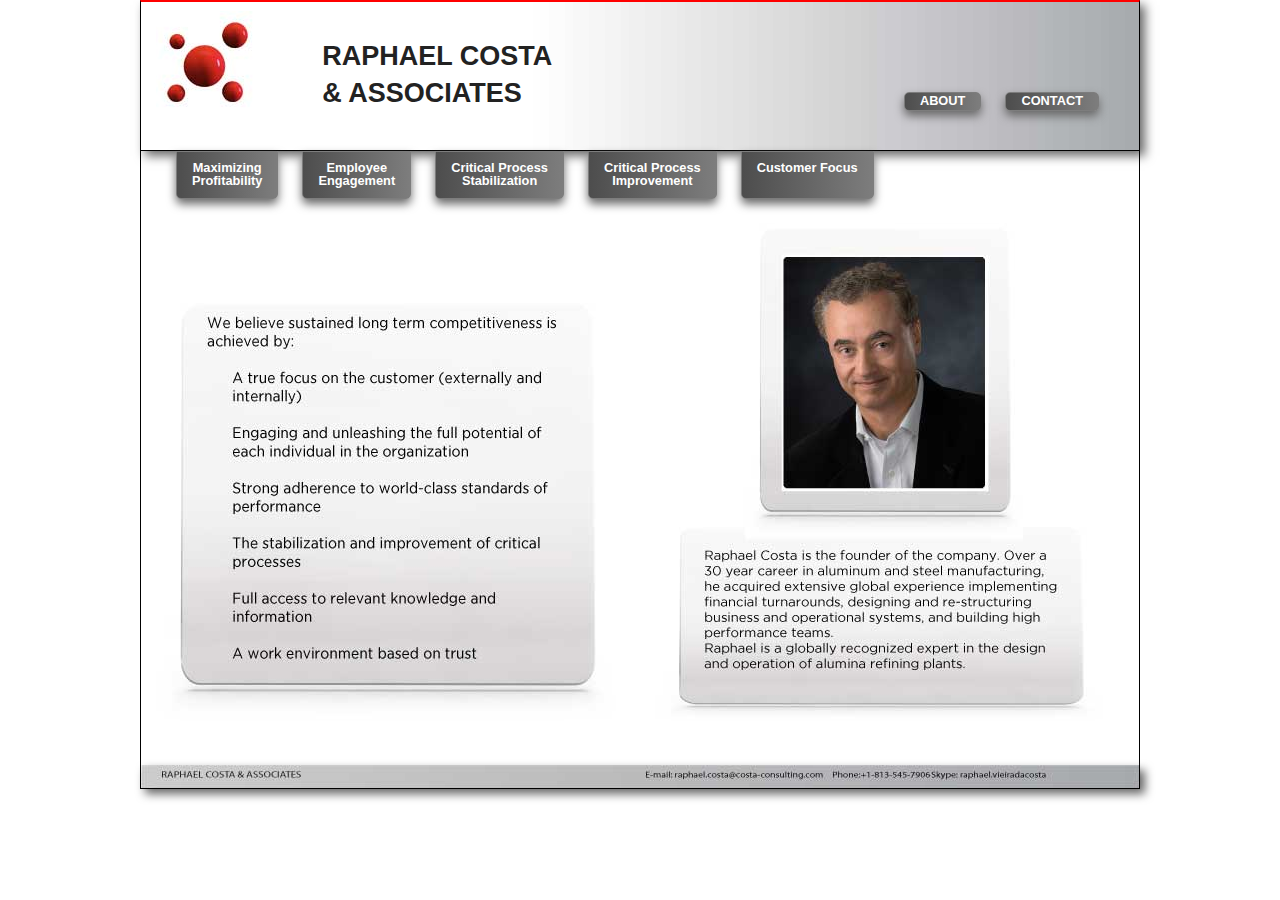
==== aboutus.html @ f00dbbb1 "first commit" ====
<!DOCTYPE html>
<!--[if IE 8]> 				 <html class="no-js lt-ie9" lang="en"> <![endif]-->
<!--[if gt IE 8]><!--> <html class="no-js" lang="en"> <!--<![endif]-->

    <head>
        <meta charset="utf-8" />
        <meta name="viewport" content="width=device-width" />
        <title>Costa Consulting</title>

        <link rel="stylesheet" href="stylesheets/normalize.css" />

        <link rel="stylesheet" href="stylesheets/app.css" />


        <script src="javascripts/vendor/custom.modernizr.js"></script>

    </head>
    <body>

        <!-- Header and Nav -->

        <div class="row nav-header">
            <div class="large-2 columns">
                <h1>
                    <img src="./img/EsferasLOGO.jpg">
                </h1>    
            </div>
            <div class="large-4 columns trade-name">
                <h3>
                    RAPHAEL COSTA <br />
                    & ASSOCIATES
                </h3>
            </div>
            <div class="large-6 columns">
                <ul class="button-group right top-button">
                    <li><a href="aboutus.html" class="button">ABOUT</a></li>
                    <li><a href="contact.html" class="button">CONTACT</a></li>                  
                </ul>
            </div>
        </div>

        <!-- End Header and Nav -->

        <div class="row nav-main">
            <div class="large-12 columns">
                <ul class="button-group left nav-buttons">
                    <li><a href="maximizing_profitability.html" class="button">Maximizing <br/>Profitability</a></li>
                    <li><a href="employee_engagement.html" class="button">Employee <br />Engagement</a></li>
                    <li><a href="critical_process_stabilization.html" class="button">Critical Process<br/>Stabilization</a></li>
                    <li><a href="critical_process_improvement.html" class="button">Critical Process<br/>Improvement</a></li>
                    <li><a href="customer_focus.html" class="button">Customer Focus<br/>&nbsp;</a></li>
                </ul>
            </div>
        </div>

        <div class="row body-main">
            
            <div class="large-6 columns">
                <div class="about-left-holder">
                    
                </div>
            </div>
            <div class="large-6 columns">
                <div class="about-right-holder">
                    
                </div>
            </div>
        </div>


        

        <!-- Footer -->

        <footer class="row">
            <div class="large-12 columns footer-style">
                <div class="row">
                    <div class="large-6 columns">
<!--                        <p>&copy; Copyright no one at all. Go to town.</p>-->
                    </div>
                    <div class="large-6 columns">
                        
                    </div>
                </div>
            </div>
        </footer>

        <script>
            document.write('<script src=' +
                    ('__proto__' in {} ? 'javascripts/vendor/zepto' : 'javascripts/vendor/jquery') +
                    '.js><\/script>')
        </script>

        <script src="javascripts/foundation/foundation.js"></script>

        <script src="javascripts/foundation/foundation.alerts.js"></script>

        <script src="javascripts/foundation/foundation.clearing.js"></script>

        <script src="javascripts/foundation/foundation.cookie.js"></script>

        <script src="javascripts/foundation/foundation.dropdown.js"></script>

        <script src="javascripts/foundation/foundation.forms.js"></script>

        <script src="javascripts/foundation/foundation.joyride.js"></script>

        <script src="javascripts/foundation/foundation.magellan.js"></script>

        <script src="javascripts/foundation/foundation.orbit.js"></script>

        <script src="javascripts/foundation/foundation.placeholder.js"></script>

        <script src="javascripts/foundation/foundation.reveal.js"></script>

        <script src="javascripts/foundation/foundation.section.js"></script>

        <script src="javascripts/foundation/foundation.tooltips.js"></script>

        <script src="javascripts/foundation/foundation.topbar.js"></script>


        <script>
            $(document).foundation();
        </script>
    </body>
</html>
---- stylesheets/app.css ----
/* line 4, ../../../../Ruby193/lib/ruby/gems/1.9.1/gems/zurb-foundation-4.0.8/scss/foundation/components/_global.scss */
*,
*:before,
*:after {
  -moz-box-sizing: border-box;
  -webkit-box-sizing: border-box;
  box-sizing: border-box;
}

/* line 9, ../../../../Ruby193/lib/ruby/gems/1.9.1/gems/zurb-foundation-4.0.8/scss/foundation/components/_global.scss */
html,
body {
  font-size: 100%;
}

/* line 12, ../../../../Ruby193/lib/ruby/gems/1.9.1/gems/zurb-foundation-4.0.8/scss/foundation/components/_global.scss */
body {
  background: white;
  color: #222222;
  padding: 0;
  margin: 0;
  font-family: "Helvetica Neue", "Helvetica", Helvetica, Arial, sans-serif;
  font-weight: normal;
  font-style: normal;
  line-height: 1;
  position: relative;
}

/* line 25, ../../../../Ruby193/lib/ruby/gems/1.9.1/gems/zurb-foundation-4.0.8/scss/foundation/components/_global.scss */
a:focus {
  outline: none;
}

/* line 30, ../../../../Ruby193/lib/ruby/gems/1.9.1/gems/zurb-foundation-4.0.8/scss/foundation/components/_global.scss */
img,
object,
embed {
  max-width: 100%;
  height: auto;
}

/* line 33, ../../../../Ruby193/lib/ruby/gems/1.9.1/gems/zurb-foundation-4.0.8/scss/foundation/components/_global.scss */
object,
embed {
  height: 100%;
}

/* line 34, ../../../../Ruby193/lib/ruby/gems/1.9.1/gems/zurb-foundation-4.0.8/scss/foundation/components/_global.scss */
img {
  -ms-interpolation-mode: bicubic;
}

/* line 40, ../../../../Ruby193/lib/ruby/gems/1.9.1/gems/zurb-foundation-4.0.8/scss/foundation/components/_global.scss */
#map_canvas img,
#map_canvas embed,
#map_canvas object,
.map_canvas img,
.map_canvas embed,
.map_canvas object {
  max-width: none !important;
}

/* line 45, ../../../../Ruby193/lib/ruby/gems/1.9.1/gems/zurb-foundation-4.0.8/scss/foundation/components/_global.scss */
.left {
  float: left !important;
}

/* line 46, ../../../../Ruby193/lib/ruby/gems/1.9.1/gems/zurb-foundation-4.0.8/scss/foundation/components/_global.scss */
.right {
  float: right !important;
}

/* line 47, ../../../../Ruby193/lib/ruby/gems/1.9.1/gems/zurb-foundation-4.0.8/scss/foundation/components/_global.scss */
.text-left {
  text-align: left !important;
}

/* line 48, ../../../../Ruby193/lib/ruby/gems/1.9.1/gems/zurb-foundation-4.0.8/scss/foundation/components/_global.scss */
.text-right {
  text-align: right !important;
}

/* line 49, ../../../../Ruby193/lib/ruby/gems/1.9.1/gems/zurb-foundation-4.0.8/scss/foundation/components/_global.scss */
.text-center {
  text-align: center !important;
}

/* line 50, ../../../../Ruby193/lib/ruby/gems/1.9.1/gems/zurb-foundation-4.0.8/scss/foundation/components/_global.scss */
.text-justify {
  text-align: justify !important;
}

/* line 51, ../../../../Ruby193/lib/ruby/gems/1.9.1/gems/zurb-foundation-4.0.8/scss/foundation/components/_global.scss */
.hide {
  display: none;
}

/* line 57, ../../../../Ruby193/lib/ruby/gems/1.9.1/gems/zurb-foundation-4.0.8/scss/foundation/components/_global.scss */
.antialiased {
  -webkit-font-smoothing: antialiased;
}

/* line 60, ../../../../Ruby193/lib/ruby/gems/1.9.1/gems/zurb-foundation-4.0.8/scss/foundation/components/_global.scss */
img {
  display: inline-block;
}

/* line 67, ../../../../Ruby193/lib/ruby/gems/1.9.1/gems/zurb-foundation-4.0.8/scss/foundation/components/_global.scss */
textarea {
  height: auto;
  min-height: 50px;
}

/* line 70, ../../../../Ruby193/lib/ruby/gems/1.9.1/gems/zurb-foundation-4.0.8/scss/foundation/components/_global.scss */
select {
  width: 100%;
}

/* Grid HTML Classes */
/* line 106, ../../../../Ruby193/lib/ruby/gems/1.9.1/gems/zurb-foundation-4.0.8/scss/foundation/components/_grid.scss */
.row {
  width: 100%;
  margin-left: auto;
  margin-right: auto;
  margin-top: 0;
  margin-bottom: 0;
  max-width: 62.5em;
  *zoom: 1;
}
/* line 184, ../../../../Ruby193/lib/ruby/gems/1.9.1/gems/zurb-foundation-4.0.8/scss/foundation/_foundation-global.scss */
.row:before, .row:after {
  content: " ";
  display: table;
}
/* line 185, ../../../../Ruby193/lib/ruby/gems/1.9.1/gems/zurb-foundation-4.0.8/scss/foundation/_foundation-global.scss */
.row:after {
  clear: both;
}
/* line 110, ../../../../Ruby193/lib/ruby/gems/1.9.1/gems/zurb-foundation-4.0.8/scss/foundation/components/_grid.scss */
.row .column,
.row .columns {
  position: relative;
  padding-left: 0.9375em;
  padding-right: 0.9375em;
  width: 100%;
  float: left;
}
/* line 114, ../../../../Ruby193/lib/ruby/gems/1.9.1/gems/zurb-foundation-4.0.8/scss/foundation/components/_grid.scss */
.row.collapse .column,
.row.collapse .columns {
  position: relative;
  padding-left: 0;
  padding-right: 0;
  float: left;
}
/* line 117, ../../../../Ruby193/lib/ruby/gems/1.9.1/gems/zurb-foundation-4.0.8/scss/foundation/components/_grid.scss */
.row .row {
  width: auto;
  margin-left: -0.9375em;
  margin-right: -0.9375em;
  margin-top: 0;
  margin-bottom: 0;
  max-width: none;
  *zoom: 1;
}
/* line 184, ../../../../Ruby193/lib/ruby/gems/1.9.1/gems/zurb-foundation-4.0.8/scss/foundation/_foundation-global.scss */
.row .row:before, .row .row:after {
  content: " ";
  display: table;
}
/* line 185, ../../../../Ruby193/lib/ruby/gems/1.9.1/gems/zurb-foundation-4.0.8/scss/foundation/_foundation-global.scss */
.row .row:after {
  clear: both;
}
/* line 118, ../../../../Ruby193/lib/ruby/gems/1.9.1/gems/zurb-foundation-4.0.8/scss/foundation/components/_grid.scss */
.row .row.collapse {
  width: auto;
  margin: 0;
  max-width: none;
  *zoom: 1;
}
/* line 184, ../../../../Ruby193/lib/ruby/gems/1.9.1/gems/zurb-foundation-4.0.8/scss/foundation/_foundation-global.scss */
.row .row.collapse:before, .row .row.collapse:after {
  content: " ";
  display: table;
}
/* line 185, ../../../../Ruby193/lib/ruby/gems/1.9.1/gems/zurb-foundation-4.0.8/scss/foundation/_foundation-global.scss */
.row .row.collapse:after {
  clear: both;
}

@media only screen {
  /* line 125, ../../../../Ruby193/lib/ruby/gems/1.9.1/gems/zurb-foundation-4.0.8/scss/foundation/components/_grid.scss */
  .row .column,
  .row .columns {
    position: relative;
    padding-left: 0.9375em;
    padding-right: 0.9375em;
    float: left;
  }

  /* line 128, ../../../../Ruby193/lib/ruby/gems/1.9.1/gems/zurb-foundation-4.0.8/scss/foundation/components/_grid.scss */
  .row .small-1 {
    position: relative;
    width: 8.33333%;
  }

  /* line 128, ../../../../Ruby193/lib/ruby/gems/1.9.1/gems/zurb-foundation-4.0.8/scss/foundation/components/_grid.scss */
  .row .small-2 {
    position: relative;
    width: 16.66667%;
  }

  /* line 128, ../../../../Ruby193/lib/ruby/gems/1.9.1/gems/zurb-foundation-4.0.8/scss/foundation/components/_grid.scss */
  .row .small-3 {
    position: relative;
    width: 25%;
  }

  /* line 128, ../../../../Ruby193/lib/ruby/gems/1.9.1/gems/zurb-foundation-4.0.8/scss/foundation/components/_grid.scss */
  .row .small-4 {
    position: relative;
    width: 33.33333%;
  }

  /* line 128, ../../../../Ruby193/lib/ruby/gems/1.9.1/gems/zurb-foundation-4.0.8/scss/foundation/components/_grid.scss */
  .row .small-5 {
    position: relative;
    width: 41.66667%;
  }

  /* line 128, ../../../../Ruby193/lib/ruby/gems/1.9.1/gems/zurb-foundation-4.0.8/scss/foundation/components/_grid.scss */
  .row .small-6 {
    position: relative;
    width: 50%;
  }

  /* line 128, ../../../../Ruby193/lib/ruby/gems/1.9.1/gems/zurb-foundation-4.0.8/scss/foundation/components/_grid.scss */
  .row .small-7 {
    position: relative;
    width: 58.33333%;
  }

  /* line 128, ../../../../Ruby193/lib/ruby/gems/1.9.1/gems/zurb-foundation-4.0.8/scss/foundation/components/_grid.scss */
  .row .small-8 {
    position: relative;
    width: 66.66667%;
  }

  /* line 128, ../../../../Ruby193/lib/ruby/gems/1.9.1/gems/zurb-foundation-4.0.8/scss/foundation/components/_grid.scss */
  .row .small-9 {
    position: relative;
    width: 75%;
  }

  /* line 128, ../../../../Ruby193/lib/ruby/gems/1.9.1/gems/zurb-foundation-4.0.8/scss/foundation/components/_grid.scss */
  .row .small-10 {
    position: relative;
    width: 83.33333%;
  }

  /* line 128, ../../../../Ruby193/lib/ruby/gems/1.9.1/gems/zurb-foundation-4.0.8/scss/foundation/components/_grid.scss */
  .row .small-11 {
    position: relative;
    width: 91.66667%;
  }

  /* line 128, ../../../../Ruby193/lib/ruby/gems/1.9.1/gems/zurb-foundation-4.0.8/scss/foundation/components/_grid.scss */
  .row .small-12 {
    position: relative;
    width: 100%;
  }

  /* line 132, ../../../../Ruby193/lib/ruby/gems/1.9.1/gems/zurb-foundation-4.0.8/scss/foundation/components/_grid.scss */
  .row .small-offset-1 {
    position: relative;
    margin-left: 8.33333%;
  }

  /* line 132, ../../../../Ruby193/lib/ruby/gems/1.9.1/gems/zurb-foundation-4.0.8/scss/foundation/components/_grid.scss */
  .row .small-offset-2 {
    position: relative;
    margin-left: 16.66667%;
  }

  /* line 132, ../../../../Ruby193/lib/ruby/gems/1.9.1/gems/zurb-foundation-4.0.8/scss/foundation/components/_grid.scss */
  .row .small-offset-3 {
    position: relative;
    margin-left: 25%;
  }

  /* line 132, ../../../../Ruby193/lib/ruby/gems/1.9.1/gems/zurb-foundation-4.0.8/scss/foundation/components/_grid.scss */
  .row .small-offset-4 {
    position: relative;
    margin-left: 33.33333%;
  }

  /* line 132, ../../../../Ruby193/lib/ruby/gems/1.9.1/gems/zurb-foundation-4.0.8/scss/foundation/components/_grid.scss */
  .row .small-offset-5 {
    position: relative;
    margin-left: 41.66667%;
  }

  /* line 132, ../../../../Ruby193/lib/ruby/gems/1.9.1/gems/zurb-foundation-4.0.8/scss/foundation/components/_grid.scss */
  .row .small-offset-6 {
    position: relative;
    margin-left: 50%;
  }

  /* line 132, ../../../../Ruby193/lib/ruby/gems/1.9.1/gems/zurb-foundation-4.0.8/scss/foundation/components/_grid.scss */
  .row .small-offset-7 {
    position: relative;
    margin-left: 58.33333%;
  }

  /* line 132, ../../../../Ruby193/lib/ruby/gems/1.9.1/gems/zurb-foundation-4.0.8/scss/foundation/components/_grid.scss */
  .row .small-offset-8 {
    position: relative;
    margin-left: 66.66667%;
  }

  /* line 132, ../../../../Ruby193/lib/ruby/gems/1.9.1/gems/zurb-foundation-4.0.8/scss/foundation/components/_grid.scss */
  .row .small-offset-9 {
    position: relative;
    margin-left: 75%;
  }

  /* line 132, ../../../../Ruby193/lib/ruby/gems/1.9.1/gems/zurb-foundation-4.0.8/scss/foundation/components/_grid.scss */
  .row .small-offset-10 {
    position: relative;
    margin-left: 83.33333%;
  }

  /* line 135, ../../../../Ruby193/lib/ruby/gems/1.9.1/gems/zurb-foundation-4.0.8/scss/foundation/components/_grid.scss */
  [class*="column"] + [class*="column"]:last-child {
    float: right;
  }

  /* line 136, ../../../../Ruby193/lib/ruby/gems/1.9.1/gems/zurb-foundation-4.0.8/scss/foundation/components/_grid.scss */
  [class*="column"] + [class*="column"].end {
    float: left;
  }

  /* line 139, ../../../../Ruby193/lib/ruby/gems/1.9.1/gems/zurb-foundation-4.0.8/scss/foundation/components/_grid.scss */
  .column.small-centered,
  .columns.small-centered {
    position: relative;
    margin-left: auto;
    margin-right: auto;
    float: none !important;
  }
}
/* Styles for screens that are atleast 768px; */
@media only screen and (min-width: 48em) {
  /* line 146, ../../../../Ruby193/lib/ruby/gems/1.9.1/gems/zurb-foundation-4.0.8/scss/foundation/components/_grid.scss */
  .row .large-1 {
    position: relative;
    width: 8.33333%;
  }

  /* line 146, ../../../../Ruby193/lib/ruby/gems/1.9.1/gems/zurb-foundation-4.0.8/scss/foundation/components/_grid.scss */
  .row .large-2 {
    position: relative;
    width: 16.66667%;
  }

  /* line 146, ../../../../Ruby193/lib/ruby/gems/1.9.1/gems/zurb-foundation-4.0.8/scss/foundation/components/_grid.scss */
  .row .large-3 {
    position: relative;
    width: 25%;
  }

  /* line 146, ../../../../Ruby193/lib/ruby/gems/1.9.1/gems/zurb-foundation-4.0.8/scss/foundation/components/_grid.scss */
  .row .large-4 {
    position: relative;
    width: 33.33333%;
  }

  /* line 146, ../../../../Ruby193/lib/ruby/gems/1.9.1/gems/zurb-foundation-4.0.8/scss/foundation/components/_grid.scss */
  .row .large-5 {
    position: relative;
    width: 41.66667%;
  }

  /* line 146, ../../../../Ruby193/lib/ruby/gems/1.9.1/gems/zurb-foundation-4.0.8/scss/foundation/components/_grid.scss */
  .row .large-6 {
    position: relative;
    width: 50%;
  }

  /* line 146, ../../../../Ruby193/lib/ruby/gems/1.9.1/gems/zurb-foundation-4.0.8/scss/foundation/components/_grid.scss */
  .row .large-7 {
    position: relative;
    width: 58.33333%;
  }

  /* line 146, ../../../../Ruby193/lib/ruby/gems/1.9.1/gems/zurb-foundation-4.0.8/scss/foundation/components/_grid.scss */
  .row .large-8 {
    position: relative;
    width: 66.66667%;
  }

  /* line 146, ../../../../Ruby193/lib/ruby/gems/1.9.1/gems/zurb-foundation-4.0.8/scss/foundation/components/_grid.scss */
  .row .large-9 {
    position: relative;
    width: 75%;
  }

  /* line 146, ../../../../Ruby193/lib/ruby/gems/1.9.1/gems/zurb-foundation-4.0.8/scss/foundation/components/_grid.scss */
  .row .large-10 {
    position: relative;
    width: 83.33333%;
  }

  /* line 146, ../../../../Ruby193/lib/ruby/gems/1.9.1/gems/zurb-foundation-4.0.8/scss/foundation/components/_grid.scss */
  .row .large-11 {
    position: relative;
    width: 91.66667%;
  }

  /* line 146, ../../../../Ruby193/lib/ruby/gems/1.9.1/gems/zurb-foundation-4.0.8/scss/foundation/components/_grid.scss */
  .row .large-12 {
    position: relative;
    width: 100%;
  }

  /* line 150, ../../../../Ruby193/lib/ruby/gems/1.9.1/gems/zurb-foundation-4.0.8/scss/foundation/components/_grid.scss */
  .row .large-offset-1 {
    position: relative;
    margin-left: 8.33333%;
  }

  /* line 150, ../../../../Ruby193/lib/ruby/gems/1.9.1/gems/zurb-foundation-4.0.8/scss/foundation/components/_grid.scss */
  .row .large-offset-2 {
    position: relative;
    margin-left: 16.66667%;
  }

  /* line 150, ../../../../Ruby193/lib/ruby/gems/1.9.1/gems/zurb-foundation-4.0.8/scss/foundation/components/_grid.scss */
  .row .large-offset-3 {
    position: relative;
    margin-left: 25%;
  }

  /* line 150, ../../../../Ruby193/lib/ruby/gems/1.9.1/gems/zurb-foundation-4.0.8/scss/foundation/components/_grid.scss */
  .row .large-offset-4 {
    position: relative;
    margin-left: 33.33333%;
  }

  /* line 150, ../../../../Ruby193/lib/ruby/gems/1.9.1/gems/zurb-foundation-4.0.8/scss/foundation/components/_grid.scss */
  .row .large-offset-5 {
    position: relative;
    margin-left: 41.66667%;
  }

  /* line 150, ../../../../Ruby193/lib/ruby/gems/1.9.1/gems/zurb-foundation-4.0.8/scss/foundation/components/_grid.scss */
  .row .large-offset-6 {
    position: relative;
    margin-left: 50%;
  }

  /* line 150, ../../../../Ruby193/lib/ruby/gems/1.9.1/gems/zurb-foundation-4.0.8/scss/foundation/components/_grid.scss */
  .row .large-offset-7 {
    position: relative;
    margin-left: 58.33333%;
  }

  /* line 150, ../../../../Ruby193/lib/ruby/gems/1.9.1/gems/zurb-foundation-4.0.8/scss/foundation/components/_grid.scss */
  .row .large-offset-8 {
    position: relative;
    margin-left: 66.66667%;
  }

  /* line 150, ../../../../Ruby193/lib/ruby/gems/1.9.1/gems/zurb-foundation-4.0.8/scss/foundation/components/_grid.scss */
  .row .large-offset-9 {
    position: relative;
    margin-left: 75%;
  }

  /* line 150, ../../../../Ruby193/lib/ruby/gems/1.9.1/gems/zurb-foundation-4.0.8/scss/foundation/components/_grid.scss */
  .row .large-offset-10 {
    position: relative;
    margin-left: 83.33333%;
  }

  /* line 154, ../../../../Ruby193/lib/ruby/gems/1.9.1/gems/zurb-foundation-4.0.8/scss/foundation/components/_grid.scss */
  .push-2 {
    position: relative;
    left: 16.66667%;
    right: auto;
  }

  /* line 155, ../../../../Ruby193/lib/ruby/gems/1.9.1/gems/zurb-foundation-4.0.8/scss/foundation/components/_grid.scss */
  .pull-2 {
    position: relative;
    right: 16.66667%;
    left: auto;
  }

  /* line 154, ../../../../Ruby193/lib/ruby/gems/1.9.1/gems/zurb-foundation-4.0.8/scss/foundation/components/_grid.scss */
  .push-3 {
    position: relative;
    left: 25%;
    right: auto;
  }

  /* line 155, ../../../../Ruby193/lib/ruby/gems/1.9.1/gems/zurb-foundation-4.0.8/scss/foundation/components/_grid.scss */
  .pull-3 {
    position: relative;
    right: 25%;
    left: auto;
  }

  /* line 154, ../../../../Ruby193/lib/ruby/gems/1.9.1/gems/zurb-foundation-4.0.8/scss/foundation/components/_grid.scss */
  .push-4 {
    position: relative;
    left: 33.33333%;
    right: auto;
  }

  /* line 155, ../../../../Ruby193/lib/ruby/gems/1.9.1/gems/zurb-foundation-4.0.8/scss/foundation/components/_grid.scss */
  .pull-4 {
    position: relative;
    right: 33.33333%;
    left: auto;
  }

  /* line 154, ../../../../Ruby193/lib/ruby/gems/1.9.1/gems/zurb-foundation-4.0.8/scss/foundation/components/_grid.scss */
  .push-5 {
    position: relative;
    left: 41.66667%;
    right: auto;
  }

  /* line 155, ../../../../Ruby193/lib/ruby/gems/1.9.1/gems/zurb-foundation-4.0.8/scss/foundation/components/_grid.scss */
  .pull-5 {
    position: relative;
    right: 41.66667%;
    left: auto;
  }

  /* line 154, ../../../../Ruby193/lib/ruby/gems/1.9.1/gems/zurb-foundation-4.0.8/scss/foundation/components/_grid.scss */
  .push-6 {
    position: relative;
    left: 50%;
    right: auto;
  }

  /* line 155, ../../../../Ruby193/lib/ruby/gems/1.9.1/gems/zurb-foundation-4.0.8/scss/foundation/components/_grid.scss */
  .pull-6 {
    position: relative;
    right: 50%;
    left: auto;
  }

  /* line 154, ../../../../Ruby193/lib/ruby/gems/1.9.1/gems/zurb-foundation-4.0.8/scss/foundation/components/_grid.scss */
  .push-7 {
    position: relative;
    left: 58.33333%;
    right: auto;
  }

  /* line 155, ../../../../Ruby193/lib/ruby/gems/1.9.1/gems/zurb-foundation-4.0.8/scss/foundation/components/_grid.scss */
  .pull-7 {
    position: relative;
    right: 58.33333%;
    left: auto;
  }

  /* line 154, ../../../../Ruby193/lib/ruby/gems/1.9.1/gems/zurb-foundation-4.0.8/scss/foundation/components/_grid.scss */
  .push-8 {
    position: relative;
    left: 66.66667%;
    right: auto;
  }

  /* line 155, ../../../../Ruby193/lib/ruby/gems/1.9.1/gems/zurb-foundation-4.0.8/scss/foundation/components/_grid.scss */
  .pull-8 {
    position: relative;
    right: 66.66667%;
    left: auto;
  }

  /* line 154, ../../../../Ruby193/lib/ruby/gems/1.9.1/gems/zurb-foundation-4.0.8/scss/foundation/components/_grid.scss */
  .push-9 {
    position: relative;
    left: 75%;
    right: auto;
  }

  /* line 155, ../../../../Ruby193/lib/ruby/gems/1.9.1/gems/zurb-foundation-4.0.8/scss/foundation/components/_grid.scss */
  .pull-9 {
    position: relative;
    right: 75%;
    left: auto;
  }

  /* line 154, ../../../../Ruby193/lib/ruby/gems/1.9.1/gems/zurb-foundation-4.0.8/scss/foundation/components/_grid.scss */
  .push-10 {
    position: relative;
    left: 83.33333%;
    right: auto;
  }

  /* line 155, ../../../../Ruby193/lib/ruby/gems/1.9.1/gems/zurb-foundation-4.0.8/scss/foundation/components/_grid.scss */
  .pull-10 {
    position: relative;
    right: 83.33333%;
    left: auto;
  }

  /* line 159, ../../../../Ruby193/lib/ruby/gems/1.9.1/gems/zurb-foundation-4.0.8/scss/foundation/components/_grid.scss */
  .small-push-2 {
    left: inherit;
  }

  /* line 160, ../../../../Ruby193/lib/ruby/gems/1.9.1/gems/zurb-foundation-4.0.8/scss/foundation/components/_grid.scss */
  .small-pull-2 {
    right: inherit;
  }

  /* line 159, ../../../../Ruby193/lib/ruby/gems/1.9.1/gems/zurb-foundation-4.0.8/scss/foundation/components/_grid.scss */
  .small-push-3 {
    left: inherit;
  }

  /* line 160, ../../../../Ruby193/lib/ruby/gems/1.9.1/gems/zurb-foundation-4.0.8/scss/foundation/components/_grid.scss */
  .small-pull-3 {
    right: inherit;
  }

  /* line 159, ../../../../Ruby193/lib/ruby/gems/1.9.1/gems/zurb-foundation-4.0.8/scss/foundation/components/_grid.scss */
  .small-push-4 {
    left: inherit;
  }

  /* line 160, ../../../../Ruby193/lib/ruby/gems/1.9.1/gems/zurb-foundation-4.0.8/scss/foundation/components/_grid.scss */
  .small-pull-4 {
    right: inherit;
  }

  /* line 159, ../../../../Ruby193/lib/ruby/gems/1.9.1/gems/zurb-foundation-4.0.8/scss/foundation/components/_grid.scss */
  .small-push-5 {
    left: inherit;
  }

  /* line 160, ../../../../Ruby193/lib/ruby/gems/1.9.1/gems/zurb-foundation-4.0.8/scss/foundation/components/_grid.scss */
  .small-pull-5 {
    right: inherit;
  }

  /* line 159, ../../../../Ruby193/lib/ruby/gems/1.9.1/gems/zurb-foundation-4.0.8/scss/foundation/components/_grid.scss */
  .small-push-6 {
    left: inherit;
  }

  /* line 160, ../../../../Ruby193/lib/ruby/gems/1.9.1/gems/zurb-foundation-4.0.8/scss/foundation/components/_grid.scss */
  .small-pull-6 {
    right: inherit;
  }

  /* line 159, ../../../../Ruby193/lib/ruby/gems/1.9.1/gems/zurb-foundation-4.0.8/scss/foundation/components/_grid.scss */
  .small-push-7 {
    left: inherit;
  }

  /* line 160, ../../../../Ruby193/lib/ruby/gems/1.9.1/gems/zurb-foundation-4.0.8/scss/foundation/components/_grid.scss */
  .small-pull-7 {
    right: inherit;
  }

  /* line 159, ../../../../Ruby193/lib/ruby/gems/1.9.1/gems/zurb-foundation-4.0.8/scss/foundation/components/_grid.scss */
  .small-push-8 {
    left: inherit;
  }

  /* line 160, ../../../../Ruby193/lib/ruby/gems/1.9.1/gems/zurb-foundation-4.0.8/scss/foundation/components/_grid.scss */
  .small-pull-8 {
    right: inherit;
  }

  /* line 159, ../../../../Ruby193/lib/ruby/gems/1.9.1/gems/zurb-foundation-4.0.8/scss/foundation/components/_grid.scss */
  .small-push-9 {
    left: inherit;
  }

  /* line 160, ../../../../Ruby193/lib/ruby/gems/1.9.1/gems/zurb-foundation-4.0.8/scss/foundation/components/_grid.scss */
  .small-pull-9 {
    right: inherit;
  }

  /* line 159, ../../../../Ruby193/lib/ruby/gems/1.9.1/gems/zurb-foundation-4.0.8/scss/foundation/components/_grid.scss */
  .small-push-10 {
    left: inherit;
  }

  /* line 160, ../../../../Ruby193/lib/ruby/gems/1.9.1/gems/zurb-foundation-4.0.8/scss/foundation/components/_grid.scss */
  .small-pull-10 {
    right: inherit;
  }

  /* line 164, ../../../../Ruby193/lib/ruby/gems/1.9.1/gems/zurb-foundation-4.0.8/scss/foundation/components/_grid.scss */
  .column.large-centered,
  .columns.large-centered {
    position: relative;
    margin-left: auto;
    margin-right: auto;
    float: none !important;
  }
}
/* Foundation Visibility HTML Classes */
/* line 9, ../../../../Ruby193/lib/ruby/gems/1.9.1/gems/zurb-foundation-4.0.8/scss/foundation/components/_visibility.scss */
.show-for-small,
.show-for-medium-down,
.show-for-large-down {
  display: inherit !important;
}

/* line 15, ../../../../Ruby193/lib/ruby/gems/1.9.1/gems/zurb-foundation-4.0.8/scss/foundation/components/_visibility.scss */
.show-for-medium,
.show-for-medium-up,
.show-for-large,
.show-for-large-up,
.show-for-xlarge {
  display: none !important;
}

/* line 21, ../../../../Ruby193/lib/ruby/gems/1.9.1/gems/zurb-foundation-4.0.8/scss/foundation/components/_visibility.scss */
.hide-for-medium,
.hide-for-medium-up,
.hide-for-large,
.hide-for-large-up,
.hide-for-xlarge {
  display: inherit !important;
}

/* line 25, ../../../../Ruby193/lib/ruby/gems/1.9.1/gems/zurb-foundation-4.0.8/scss/foundation/components/_visibility.scss */
.hide-for-small,
.hide-for-medium-down,
.hide-for-large-down {
  display: none !important;
}

/* Specific visilbity for tables */
/* line 36, ../../../../Ruby193/lib/ruby/gems/1.9.1/gems/zurb-foundation-4.0.8/scss/foundation/components/_visibility.scss */
table.show-for-small, table.show-for-medium-down, table.show-for-large-down, table.hide-for-medium, table.hide-for-medium-up, table.hide-for-large, table.hide-for-large-up, table.hide-for-xlarge {
  display: table;
}

/* line 46, ../../../../Ruby193/lib/ruby/gems/1.9.1/gems/zurb-foundation-4.0.8/scss/foundation/components/_visibility.scss */
thead.show-for-small, thead.show-for-medium-down, thead.show-for-large-down, thead.hide-for-medium, thead.hide-for-medium-up, thead.hide-for-large, thead.hide-for-large-up, thead.hide-for-xlarge {
  display: table-header-group !important;
}

/* line 56, ../../../../Ruby193/lib/ruby/gems/1.9.1/gems/zurb-foundation-4.0.8/scss/foundation/components/_visibility.scss */
tbody.show-for-small, tbody.show-for-medium-down, tbody.show-for-large-down, tbody.hide-for-medium, tbody.hide-for-medium-up, tbody.hide-for-large, tbody.hide-for-large-up, tbody.hide-for-xlarge {
  display: table-row-group !important;
}

/* line 66, ../../../../Ruby193/lib/ruby/gems/1.9.1/gems/zurb-foundation-4.0.8/scss/foundation/components/_visibility.scss */
tr.show-for-small, tr.show-for-medium-down, tr.show-for-large-down, tr.hide-for-medium, tr.hide-for-medium-up, tr.hide-for-large, tr.hide-for-large-up, tr.hide-for-xlarge {
  display: table-row !important;
}

/* line 77, ../../../../Ruby193/lib/ruby/gems/1.9.1/gems/zurb-foundation-4.0.8/scss/foundation/components/_visibility.scss */
td.show-for-small, td.show-for-medium-down, td.show-for-large-down, td.hide-for-medium, td.hide-for-medium-up, td.hide-for-large, td.hide-for-large-up, td.hide-for-xlarge,
th.show-for-small,
th.show-for-medium-down,
th.show-for-large-down,
th.hide-for-medium,
th.hide-for-medium-up,
th.hide-for-large,
th.hide-for-large-up,
th.hide-for-xlarge {
  display: table-cell !important;
}

/* Medium Displays: 768px - 1279px */
@media only screen and (min-width: 48em) {
  /* line 83, ../../../../Ruby193/lib/ruby/gems/1.9.1/gems/zurb-foundation-4.0.8/scss/foundation/components/_visibility.scss */
  .show-for-medium,
  .show-for-medium-up {
    display: inherit !important;
  }

  /* line 85, ../../../../Ruby193/lib/ruby/gems/1.9.1/gems/zurb-foundation-4.0.8/scss/foundation/components/_visibility.scss */
  .show-for-small {
    display: none !important;
  }

  /* line 87, ../../../../Ruby193/lib/ruby/gems/1.9.1/gems/zurb-foundation-4.0.8/scss/foundation/components/_visibility.scss */
  .hide-for-small {
    display: inherit !important;
  }

  /* line 90, ../../../../Ruby193/lib/ruby/gems/1.9.1/gems/zurb-foundation-4.0.8/scss/foundation/components/_visibility.scss */
  .hide-for-medium,
  .hide-for-medium-up {
    display: none !important;
  }

  /* Specific visilbity for tables */
  /* line 96, ../../../../Ruby193/lib/ruby/gems/1.9.1/gems/zurb-foundation-4.0.8/scss/foundation/components/_visibility.scss */
  table.show-for-medium, table.show-for-medium-up, table.hide-for-small {
    display: table;
  }

  /* line 101, ../../../../Ruby193/lib/ruby/gems/1.9.1/gems/zurb-foundation-4.0.8/scss/foundation/components/_visibility.scss */
  thead.show-for-medium, thead.show-for-medium-up, thead.hide-for-small {
    display: table-header-group !important;
  }

  /* line 106, ../../../../Ruby193/lib/ruby/gems/1.9.1/gems/zurb-foundation-4.0.8/scss/foundation/components/_visibility.scss */
  tbody.show-for-medium, tbody.show-for-medium-up, tbody.hide-for-small {
    display: table-row-group !important;
  }

  /* line 111, ../../../../Ruby193/lib/ruby/gems/1.9.1/gems/zurb-foundation-4.0.8/scss/foundation/components/_visibility.scss */
  tr.show-for-medium, tr.show-for-medium-up, tr.hide-for-small {
    display: table-row !important;
  }

  /* line 117, ../../../../Ruby193/lib/ruby/gems/1.9.1/gems/zurb-foundation-4.0.8/scss/foundation/components/_visibility.scss */
  td.show-for-medium, td.show-for-medium-up, td.hide-for-small,
  th.show-for-medium,
  th.show-for-medium-up,
  th.hide-for-small {
    display: table-cell !important;
  }
}
/* Large Displays: 1280px - 1440px */
@media only screen and (min-width: 80em) {
  /* line 124, ../../../../Ruby193/lib/ruby/gems/1.9.1/gems/zurb-foundation-4.0.8/scss/foundation/components/_visibility.scss */
  .show-for-large,
  .show-for-large-up {
    display: inherit !important;
  }

  /* line 127, ../../../../Ruby193/lib/ruby/gems/1.9.1/gems/zurb-foundation-4.0.8/scss/foundation/components/_visibility.scss */
  .show-for-medium,
  .show-for-medium-down {
    display: none !important;
  }

  /* line 130, ../../../../Ruby193/lib/ruby/gems/1.9.1/gems/zurb-foundation-4.0.8/scss/foundation/components/_visibility.scss */
  .hide-for-medium,
  .hide-for-medium-down {
    display: inherit !important;
  }

  /* line 133, ../../../../Ruby193/lib/ruby/gems/1.9.1/gems/zurb-foundation-4.0.8/scss/foundation/components/_visibility.scss */
  .hide-for-large,
  .hide-for-large-up {
    display: none !important;
  }

  /* Specific visilbity for tables */
  /* line 140, ../../../../Ruby193/lib/ruby/gems/1.9.1/gems/zurb-foundation-4.0.8/scss/foundation/components/_visibility.scss */
  table.show-for-large, table.show-for-large-up, table.hide-for-medium, table.hide-for-medium-down {
    display: table;
  }

  /* line 146, ../../../../Ruby193/lib/ruby/gems/1.9.1/gems/zurb-foundation-4.0.8/scss/foundation/components/_visibility.scss */
  thead.show-for-large, thead.show-for-large-up, thead.hide-for-medium, thead.hide-for-medium-down {
    display: table-header-group !important;
  }

  /* line 152, ../../../../Ruby193/lib/ruby/gems/1.9.1/gems/zurb-foundation-4.0.8/scss/foundation/components/_visibility.scss */
  tbody.show-for-large, tbody.show-for-large-up, tbody.hide-for-medium, tbody.hide-for-medium-down {
    display: table-row-group !important;
  }

  /* line 158, ../../../../Ruby193/lib/ruby/gems/1.9.1/gems/zurb-foundation-4.0.8/scss/foundation/components/_visibility.scss */
  tr.show-for-large, tr.show-for-large-up, tr.hide-for-medium, tr.hide-for-medium-down {
    display: table-row !important;
  }

  /* line 165, ../../../../Ruby193/lib/ruby/gems/1.9.1/gems/zurb-foundation-4.0.8/scss/foundation/components/_visibility.scss */
  td.show-for-large, td.show-for-large-up, td.hide-for-medium, td.hide-for-medium-down,
  th.show-for-large,
  th.show-for-large-up,
  th.hide-for-medium,
  th.hide-for-medium-down {
    display: table-cell !important;
  }
}
/* X-Large Displays: 1400px and up */
@media only screen and (min-width: 90em) {
  /* line 171, ../../../../Ruby193/lib/ruby/gems/1.9.1/gems/zurb-foundation-4.0.8/scss/foundation/components/_visibility.scss */
  .show-for-xlarge {
    display: inherit !important;
  }

  /* line 174, ../../../../Ruby193/lib/ruby/gems/1.9.1/gems/zurb-foundation-4.0.8/scss/foundation/components/_visibility.scss */
  .show-for-large,
  .show-for-large-down {
    display: none !important;
  }

  /* line 177, ../../../../Ruby193/lib/ruby/gems/1.9.1/gems/zurb-foundation-4.0.8/scss/foundation/components/_visibility.scss */
  .hide-for-large,
  .hide-for-large-down {
    display: inherit !important;
  }

  /* line 179, ../../../../Ruby193/lib/ruby/gems/1.9.1/gems/zurb-foundation-4.0.8/scss/foundation/components/_visibility.scss */
  .hide-for-xlarge {
    display: none !important;
  }

  /* Specific visilbity for tables */
  /* line 185, ../../../../Ruby193/lib/ruby/gems/1.9.1/gems/zurb-foundation-4.0.8/scss/foundation/components/_visibility.scss */
  table.show-for-xlarge, table.hide-for-large, table.hide-for-large-down {
    display: table;
  }

  /* line 190, ../../../../Ruby193/lib/ruby/gems/1.9.1/gems/zurb-foundation-4.0.8/scss/foundation/components/_visibility.scss */
  thead.show-for-xlarge, thead.hide-for-large, thead.hide-for-large-down {
    display: table-header-group !important;
  }

  /* line 195, ../../../../Ruby193/lib/ruby/gems/1.9.1/gems/zurb-foundation-4.0.8/scss/foundation/components/_visibility.scss */
  tbody.show-for-xlarge, tbody.hide-for-large, tbody.hide-for-large-down {
    display: table-row-group !important;
  }

  /* line 200, ../../../../Ruby193/lib/ruby/gems/1.9.1/gems/zurb-foundation-4.0.8/scss/foundation/components/_visibility.scss */
  tr.show-for-xlarge, tr.hide-for-large, tr.hide-for-large-down {
    display: table-row !important;
  }

  /* line 206, ../../../../Ruby193/lib/ruby/gems/1.9.1/gems/zurb-foundation-4.0.8/scss/foundation/components/_visibility.scss */
  td.show-for-xlarge, td.hide-for-large, td.hide-for-large-down,
  th.show-for-xlarge,
  th.hide-for-large,
  th.hide-for-large-down {
    display: table-cell !important;
  }
}
/* Orientation targeting */
/* line 213, ../../../../Ruby193/lib/ruby/gems/1.9.1/gems/zurb-foundation-4.0.8/scss/foundation/components/_visibility.scss */
.show-for-landscape,
.hide-for-portrait {
  display: inherit !important;
}

/* line 215, ../../../../Ruby193/lib/ruby/gems/1.9.1/gems/zurb-foundation-4.0.8/scss/foundation/components/_visibility.scss */
.hide-for-landscape,
.show-for-portrait {
  display: none !important;
}

/* Specific visilbity for tables */
/* line 220, ../../../../Ruby193/lib/ruby/gems/1.9.1/gems/zurb-foundation-4.0.8/scss/foundation/components/_visibility.scss */
table.hide-for-landscape, table.show-for-portrait {
  display: table;
}

/* line 224, ../../../../Ruby193/lib/ruby/gems/1.9.1/gems/zurb-foundation-4.0.8/scss/foundation/components/_visibility.scss */
thead.hide-for-landscape, thead.show-for-portrait {
  display: table-header-group !important;
}

/* line 228, ../../../../Ruby193/lib/ruby/gems/1.9.1/gems/zurb-foundation-4.0.8/scss/foundation/components/_visibility.scss */
tbody.hide-for-landscape, tbody.show-for-portrait {
  display: table-row-group !important;
}

/* line 232, ../../../../Ruby193/lib/ruby/gems/1.9.1/gems/zurb-foundation-4.0.8/scss/foundation/components/_visibility.scss */
tr.hide-for-landscape, tr.show-for-portrait {
  display: table-row !important;
}

/* line 237, ../../../../Ruby193/lib/ruby/gems/1.9.1/gems/zurb-foundation-4.0.8/scss/foundation/components/_visibility.scss */
td.hide-for-landscape, td.show-for-portrait,
th.hide-for-landscape,
th.show-for-portrait {
  display: table-cell !important;
}

@media only screen and (orientation: landscape) {
  /* line 242, ../../../../Ruby193/lib/ruby/gems/1.9.1/gems/zurb-foundation-4.0.8/scss/foundation/components/_visibility.scss */
  .show-for-landscape,
  .hide-for-portrait {
    display: inherit !important;
  }

  /* line 244, ../../../../Ruby193/lib/ruby/gems/1.9.1/gems/zurb-foundation-4.0.8/scss/foundation/components/_visibility.scss */
  .hide-for-landscape,
  .show-for-portrait {
    display: none !important;
  }

  /* Specific visilbity for tables */
  /* line 249, ../../../../Ruby193/lib/ruby/gems/1.9.1/gems/zurb-foundation-4.0.8/scss/foundation/components/_visibility.scss */
  table.show-for-landscape, table.hide-for-portrait {
    display: table;
  }

  /* line 253, ../../../../Ruby193/lib/ruby/gems/1.9.1/gems/zurb-foundation-4.0.8/scss/foundation/components/_visibility.scss */
  thead.show-for-landscape, thead.hide-for-portrait {
    display: table-header-group !important;
  }

  /* line 257, ../../../../Ruby193/lib/ruby/gems/1.9.1/gems/zurb-foundation-4.0.8/scss/foundation/components/_visibility.scss */
  tbody.show-for-landscape, tbody.hide-for-portrait {
    display: table-row-group !important;
  }

  /* line 261, ../../../../Ruby193/lib/ruby/gems/1.9.1/gems/zurb-foundation-4.0.8/scss/foundation/components/_visibility.scss */
  tr.show-for-landscape, tr.hide-for-portrait {
    display: table-row !important;
  }

  /* line 266, ../../../../Ruby193/lib/ruby/gems/1.9.1/gems/zurb-foundation-4.0.8/scss/foundation/components/_visibility.scss */
  td.show-for-landscape, td.hide-for-portrait,
  th.show-for-landscape,
  th.hide-for-portrait {
    display: table-cell !important;
  }
}
@media only screen and (orientation: portrait) {
  /* line 272, ../../../../Ruby193/lib/ruby/gems/1.9.1/gems/zurb-foundation-4.0.8/scss/foundation/components/_visibility.scss */
  .show-for-portrait,
  .hide-for-landscape {
    display: inherit !important;
  }

  /* line 274, ../../../../Ruby193/lib/ruby/gems/1.9.1/gems/zurb-foundation-4.0.8/scss/foundation/components/_visibility.scss */
  .hide-for-portrait,
  .show-for-landscape {
    display: none !important;
  }

  /* Specific visilbity for tables */
  /* line 279, ../../../../Ruby193/lib/ruby/gems/1.9.1/gems/zurb-foundation-4.0.8/scss/foundation/components/_visibility.scss */
  table.show-for-portrait, table.hide-for-landscape {
    display: table;
  }

  /* line 283, ../../../../Ruby193/lib/ruby/gems/1.9.1/gems/zurb-foundation-4.0.8/scss/foundation/components/_visibility.scss */
  thead.show-for-portrait, thead.hide-for-landscape {
    display: table-header-group !important;
  }

  /* line 287, ../../../../Ruby193/lib/ruby/gems/1.9.1/gems/zurb-foundation-4.0.8/scss/foundation/components/_visibility.scss */
  tbody.show-for-portrait, tbody.hide-for-landscape {
    display: table-row-group !important;
  }

  /* line 291, ../../../../Ruby193/lib/ruby/gems/1.9.1/gems/zurb-foundation-4.0.8/scss/foundation/components/_visibility.scss */
  tr.show-for-portrait, tr.hide-for-landscape {
    display: table-row !important;
  }

  /* line 296, ../../../../Ruby193/lib/ruby/gems/1.9.1/gems/zurb-foundation-4.0.8/scss/foundation/components/_visibility.scss */
  td.show-for-portrait, td.hide-for-landscape,
  th.show-for-portrait,
  th.hide-for-landscape {
    display: table-cell !important;
  }
}
/* Touch-enabled device targeting */
/* line 301, ../../../../Ruby193/lib/ruby/gems/1.9.1/gems/zurb-foundation-4.0.8/scss/foundation/components/_visibility.scss */
.show-for-touch {
  display: none !important;
}

/* line 302, ../../../../Ruby193/lib/ruby/gems/1.9.1/gems/zurb-foundation-4.0.8/scss/foundation/components/_visibility.scss */
.hide-for-touch {
  display: inherit !important;
}

/* line 303, ../../../../Ruby193/lib/ruby/gems/1.9.1/gems/zurb-foundation-4.0.8/scss/foundation/components/_visibility.scss */
.touch .show-for-touch {
  display: inherit !important;
}

/* line 304, ../../../../Ruby193/lib/ruby/gems/1.9.1/gems/zurb-foundation-4.0.8/scss/foundation/components/_visibility.scss */
.touch .hide-for-touch {
  display: none !important;
}

/* Specific visilbity for tables */
/* line 307, ../../../../Ruby193/lib/ruby/gems/1.9.1/gems/zurb-foundation-4.0.8/scss/foundation/components/_visibility.scss */
table.hide-for-touch {
  display: table;
}

/* line 308, ../../../../Ruby193/lib/ruby/gems/1.9.1/gems/zurb-foundation-4.0.8/scss/foundation/components/_visibility.scss */
.touch table.show-for-touch {
  display: table;
}

/* line 309, ../../../../Ruby193/lib/ruby/gems/1.9.1/gems/zurb-foundation-4.0.8/scss/foundation/components/_visibility.scss */
thead.hide-for-touch {
  display: table-header-group !important;
}

/* line 310, ../../../../Ruby193/lib/ruby/gems/1.9.1/gems/zurb-foundation-4.0.8/scss/foundation/components/_visibility.scss */
.touch thead.show-for-touch {
  display: table-header-group !important;
}

/* line 311, ../../../../Ruby193/lib/ruby/gems/1.9.1/gems/zurb-foundation-4.0.8/scss/foundation/components/_visibility.scss */
tbody.hide-for-touch {
  display: table-row-group !important;
}

/* line 312, ../../../../Ruby193/lib/ruby/gems/1.9.1/gems/zurb-foundation-4.0.8/scss/foundation/components/_visibility.scss */
.touch tbody.show-for-touch {
  display: table-row-group !important;
}

/* line 313, ../../../../Ruby193/lib/ruby/gems/1.9.1/gems/zurb-foundation-4.0.8/scss/foundation/components/_visibility.scss */
tr.hide-for-touch {
  display: table-row !important;
}

/* line 314, ../../../../Ruby193/lib/ruby/gems/1.9.1/gems/zurb-foundation-4.0.8/scss/foundation/components/_visibility.scss */
.touch tr.show-for-touch {
  display: table-row !important;
}

/* line 315, ../../../../Ruby193/lib/ruby/gems/1.9.1/gems/zurb-foundation-4.0.8/scss/foundation/components/_visibility.scss */
td.hide-for-touch {
  display: table-cell !important;
}

/* line 316, ../../../../Ruby193/lib/ruby/gems/1.9.1/gems/zurb-foundation-4.0.8/scss/foundation/components/_visibility.scss */
.touch td.show-for-touch {
  display: table-cell !important;
}

/* line 317, ../../../../Ruby193/lib/ruby/gems/1.9.1/gems/zurb-foundation-4.0.8/scss/foundation/components/_visibility.scss */
th.hide-for-touch {
  display: table-cell !important;
}

/* line 318, ../../../../Ruby193/lib/ruby/gems/1.9.1/gems/zurb-foundation-4.0.8/scss/foundation/components/_visibility.scss */
.touch th.show-for-touch {
  display: table-cell !important;
}

/* Foundation Block Grids for below small breakpoint */
@media only screen {
  /* line 48, ../../../../Ruby193/lib/ruby/gems/1.9.1/gems/zurb-foundation-4.0.8/scss/foundation/components/_block-grid.scss */
  [class*="block-grid-"] {
    display: block;
    padding: 0;
    margin: 0 -10px;
    *zoom: 1;
  }
  /* line 184, ../../../../Ruby193/lib/ruby/gems/1.9.1/gems/zurb-foundation-4.0.8/scss/foundation/_foundation-global.scss */
  [class*="block-grid-"]:before, [class*="block-grid-"]:after {
    content: " ";
    display: table;
  }
  /* line 185, ../../../../Ruby193/lib/ruby/gems/1.9.1/gems/zurb-foundation-4.0.8/scss/foundation/_foundation-global.scss */
  [class*="block-grid-"]:after {
    clear: both;
  }
  /* line 26, ../../../../Ruby193/lib/ruby/gems/1.9.1/gems/zurb-foundation-4.0.8/scss/foundation/components/_block-grid.scss */
  [class*="block-grid-"] > li {
    display: block;
    height: auto;
    float: left;
    padding: 0 10px 10px;
  }

  /* line 35, ../../../../Ruby193/lib/ruby/gems/1.9.1/gems/zurb-foundation-4.0.8/scss/foundation/components/_block-grid.scss */
  .small-block-grid-1 > li {
    width: 100%;
    padding: 0 10px 10px;
  }
  /* line 39, ../../../../Ruby193/lib/ruby/gems/1.9.1/gems/zurb-foundation-4.0.8/scss/foundation/components/_block-grid.scss */
  .small-block-grid-1 > li:nth-of-type(1n+1) {
    clear: both;
  }

  /* line 35, ../../../../Ruby193/lib/ruby/gems/1.9.1/gems/zurb-foundation-4.0.8/scss/foundation/components/_block-grid.scss */
  .small-block-grid-2 > li {
    width: 50%;
    padding: 0 10px 10px;
  }
  /* line 39, ../../../../Ruby193/lib/ruby/gems/1.9.1/gems/zurb-foundation-4.0.8/scss/foundation/components/_block-grid.scss */
  .small-block-grid-2 > li:nth-of-type(2n+1) {
    clear: both;
  }

  /* line 35, ../../../../Ruby193/lib/ruby/gems/1.9.1/gems/zurb-foundation-4.0.8/scss/foundation/components/_block-grid.scss */
  .small-block-grid-3 > li {
    width: 33.33333%;
    padding: 0 10px 10px;
  }
  /* line 39, ../../../../Ruby193/lib/ruby/gems/1.9.1/gems/zurb-foundation-4.0.8/scss/foundation/components/_block-grid.scss */
  .small-block-grid-3 > li:nth-of-type(3n+1) {
    clear: both;
  }

  /* line 35, ../../../../Ruby193/lib/ruby/gems/1.9.1/gems/zurb-foundation-4.0.8/scss/foundation/components/_block-grid.scss */
  .small-block-grid-4 > li {
    width: 25%;
    padding: 0 10px 10px;
  }
  /* line 39, ../../../../Ruby193/lib/ruby/gems/1.9.1/gems/zurb-foundation-4.0.8/scss/foundation/components/_block-grid.scss */
  .small-block-grid-4 > li:nth-of-type(4n+1) {
    clear: both;
  }

  /* line 35, ../../../../Ruby193/lib/ruby/gems/1.9.1/gems/zurb-foundation-4.0.8/scss/foundation/components/_block-grid.scss */
  .small-block-grid-5 > li {
    width: 20%;
    padding: 0 10px 10px;
  }
  /* line 39, ../../../../Ruby193/lib/ruby/gems/1.9.1/gems/zurb-foundation-4.0.8/scss/foundation/components/_block-grid.scss */
  .small-block-grid-5 > li:nth-of-type(5n+1) {
    clear: both;
  }

  /* line 35, ../../../../Ruby193/lib/ruby/gems/1.9.1/gems/zurb-foundation-4.0.8/scss/foundation/components/_block-grid.scss */
  .small-block-grid-6 > li {
    width: 16.66667%;
    padding: 0 10px 10px;
  }
  /* line 39, ../../../../Ruby193/lib/ruby/gems/1.9.1/gems/zurb-foundation-4.0.8/scss/foundation/components/_block-grid.scss */
  .small-block-grid-6 > li:nth-of-type(6n+1) {
    clear: both;
  }

  /* line 35, ../../../../Ruby193/lib/ruby/gems/1.9.1/gems/zurb-foundation-4.0.8/scss/foundation/components/_block-grid.scss */
  .small-block-grid-7 > li {
    width: 14.28571%;
    padding: 0 10px 10px;
  }
  /* line 39, ../../../../Ruby193/lib/ruby/gems/1.9.1/gems/zurb-foundation-4.0.8/scss/foundation/components/_block-grid.scss */
  .small-block-grid-7 > li:nth-of-type(7n+1) {
    clear: both;
  }

  /* line 35, ../../../../Ruby193/lib/ruby/gems/1.9.1/gems/zurb-foundation-4.0.8/scss/foundation/components/_block-grid.scss */
  .small-block-grid-8 > li {
    width: 12.5%;
    padding: 0 10px 10px;
  }
  /* line 39, ../../../../Ruby193/lib/ruby/gems/1.9.1/gems/zurb-foundation-4.0.8/scss/foundation/components/_block-grid.scss */
  .small-block-grid-8 > li:nth-of-type(8n+1) {
    clear: both;
  }

  /* line 35, ../../../../Ruby193/lib/ruby/gems/1.9.1/gems/zurb-foundation-4.0.8/scss/foundation/components/_block-grid.scss */
  .small-block-grid-9 > li {
    width: 11.11111%;
    padding: 0 10px 10px;
  }
  /* line 39, ../../../../Ruby193/lib/ruby/gems/1.9.1/gems/zurb-foundation-4.0.8/scss/foundation/components/_block-grid.scss */
  .small-block-grid-9 > li:nth-of-type(9n+1) {
    clear: both;
  }

  /* line 35, ../../../../Ruby193/lib/ruby/gems/1.9.1/gems/zurb-foundation-4.0.8/scss/foundation/components/_block-grid.scss */
  .small-block-grid-10 > li {
    width: 10%;
    padding: 0 10px 10px;
  }
  /* line 39, ../../../../Ruby193/lib/ruby/gems/1.9.1/gems/zurb-foundation-4.0.8/scss/foundation/components/_block-grid.scss */
  .small-block-grid-10 > li:nth-of-type(10n+1) {
    clear: both;
  }

  /* line 35, ../../../../Ruby193/lib/ruby/gems/1.9.1/gems/zurb-foundation-4.0.8/scss/foundation/components/_block-grid.scss */
  .small-block-grid-11 > li {
    width: 9.09091%;
    padding: 0 10px 10px;
  }
  /* line 39, ../../../../Ruby193/lib/ruby/gems/1.9.1/gems/zurb-foundation-4.0.8/scss/foundation/components/_block-grid.scss */
  .small-block-grid-11 > li:nth-of-type(11n+1) {
    clear: both;
  }

  /* line 35, ../../../../Ruby193/lib/ruby/gems/1.9.1/gems/zurb-foundation-4.0.8/scss/foundation/components/_block-grid.scss */
  .small-block-grid-12 > li {
    width: 8.33333%;
    padding: 0 10px 10px;
  }
  /* line 39, ../../../../Ruby193/lib/ruby/gems/1.9.1/gems/zurb-foundation-4.0.8/scss/foundation/components/_block-grid.scss */
  .small-block-grid-12 > li:nth-of-type(12n+1) {
    clear: both;
  }
}
/* Foundation Block Grids for above small breakpoint */
@media only screen and (min-width: 48em) {
  /* line 35, ../../../../Ruby193/lib/ruby/gems/1.9.1/gems/zurb-foundation-4.0.8/scss/foundation/components/_block-grid.scss */
  .large-block-grid-1 > li {
    width: 100%;
    padding: 0 10px 10px;
  }
  /* line 39, ../../../../Ruby193/lib/ruby/gems/1.9.1/gems/zurb-foundation-4.0.8/scss/foundation/components/_block-grid.scss */
  .large-block-grid-1 > li:nth-of-type(1n+1) {
    clear: both;
  }

  /* line 35, ../../../../Ruby193/lib/ruby/gems/1.9.1/gems/zurb-foundation-4.0.8/scss/foundation/components/_block-grid.scss */
  .large-block-grid-2 > li {
    width: 50%;
    padding: 0 10px 10px;
  }
  /* line 39, ../../../../Ruby193/lib/ruby/gems/1.9.1/gems/zurb-foundation-4.0.8/scss/foundation/components/_block-grid.scss */
  .large-block-grid-2 > li:nth-of-type(2n+1) {
    clear: both;
  }

  /* line 35, ../../../../Ruby193/lib/ruby/gems/1.9.1/gems/zurb-foundation-4.0.8/scss/foundation/components/_block-grid.scss */
  .large-block-grid-3 > li {
    width: 33.33333%;
    padding: 0 10px 10px;
  }
  /* line 39, ../../../../Ruby193/lib/ruby/gems/1.9.1/gems/zurb-foundation-4.0.8/scss/foundation/components/_block-grid.scss */
  .large-block-grid-3 > li:nth-of-type(3n+1) {
    clear: both;
  }

  /* line 35, ../../../../Ruby193/lib/ruby/gems/1.9.1/gems/zurb-foundation-4.0.8/scss/foundation/components/_block-grid.scss */
  .large-block-grid-4 > li {
    width: 25%;
    padding: 0 10px 10px;
  }
  /* line 39, ../../../../Ruby193/lib/ruby/gems/1.9.1/gems/zurb-foundation-4.0.8/scss/foundation/components/_block-grid.scss */
  .large-block-grid-4 > li:nth-of-type(4n+1) {
    clear: both;
  }

  /* line 35, ../../../../Ruby193/lib/ruby/gems/1.9.1/gems/zurb-foundation-4.0.8/scss/foundation/components/_block-grid.scss */
  .large-block-grid-5 > li {
    width: 20%;
    padding: 0 10px 10px;
  }
  /* line 39, ../../../../Ruby193/lib/ruby/gems/1.9.1/gems/zurb-foundation-4.0.8/scss/foundation/components/_block-grid.scss */
  .large-block-grid-5 > li:nth-of-type(5n+1) {
    clear: both;
  }

  /* line 35, ../../../../Ruby193/lib/ruby/gems/1.9.1/gems/zurb-foundation-4.0.8/scss/foundation/components/_block-grid.scss */
  .large-block-grid-6 > li {
    width: 16.66667%;
    padding: 0 10px 10px;
  }
  /* line 39, ../../../../Ruby193/lib/ruby/gems/1.9.1/gems/zurb-foundation-4.0.8/scss/foundation/components/_block-grid.scss */
  .large-block-grid-6 > li:nth-of-type(6n+1) {
    clear: both;
  }

  /* line 35, ../../../../Ruby193/lib/ruby/gems/1.9.1/gems/zurb-foundation-4.0.8/scss/foundation/components/_block-grid.scss */
  .large-block-grid-7 > li {
    width: 14.28571%;
    padding: 0 10px 10px;
  }
  /* line 39, ../../../../Ruby193/lib/ruby/gems/1.9.1/gems/zurb-foundation-4.0.8/scss/foundation/components/_block-grid.scss */
  .large-block-grid-7 > li:nth-of-type(7n+1) {
    clear: both;
  }

  /* line 35, ../../../../Ruby193/lib/ruby/gems/1.9.1/gems/zurb-foundation-4.0.8/scss/foundation/components/_block-grid.scss */
  .large-block-grid-8 > li {
    width: 12.5%;
    padding: 0 10px 10px;
  }
  /* line 39, ../../../../Ruby193/lib/ruby/gems/1.9.1/gems/zurb-foundation-4.0.8/scss/foundation/components/_block-grid.scss */
  .large-block-grid-8 > li:nth-of-type(8n+1) {
    clear: both;
  }

  /* line 35, ../../../../Ruby193/lib/ruby/gems/1.9.1/gems/zurb-foundation-4.0.8/scss/foundation/components/_block-grid.scss */
  .large-block-grid-9 > li {
    width: 11.11111%;
    padding: 0 10px 10px;
  }
  /* line 39, ../../../../Ruby193/lib/ruby/gems/1.9.1/gems/zurb-foundation-4.0.8/scss/foundation/components/_block-grid.scss */
  .large-block-grid-9 > li:nth-of-type(9n+1) {
    clear: both;
  }

  /* line 35, ../../../../Ruby193/lib/ruby/gems/1.9.1/gems/zurb-foundation-4.0.8/scss/foundation/components/_block-grid.scss */
  .large-block-grid-10 > li {
    width: 10%;
    padding: 0 10px 10px;
  }
  /* line 39, ../../../../Ruby193/lib/ruby/gems/1.9.1/gems/zurb-foundation-4.0.8/scss/foundation/components/_block-grid.scss */
  .large-block-grid-10 > li:nth-of-type(10n+1) {
    clear: both;
  }

  /* line 35, ../../../../Ruby193/lib/ruby/gems/1.9.1/gems/zurb-foundation-4.0.8/scss/foundation/components/_block-grid.scss */
  .large-block-grid-11 > li {
    width: 9.09091%;
    padding: 0 10px 10px;
  }
  /* line 39, ../../../../Ruby193/lib/ruby/gems/1.9.1/gems/zurb-foundation-4.0.8/scss/foundation/components/_block-grid.scss */
  .large-block-grid-11 > li:nth-of-type(11n+1) {
    clear: both;
  }

  /* line 35, ../../../../Ruby193/lib/ruby/gems/1.9.1/gems/zurb-foundation-4.0.8/scss/foundation/components/_block-grid.scss */
  .large-block-grid-12 > li {
    width: 8.33333%;
    padding: 0 10px 10px;
  }
  /* line 39, ../../../../Ruby193/lib/ruby/gems/1.9.1/gems/zurb-foundation-4.0.8/scss/foundation/components/_block-grid.scss */
  .large-block-grid-12 > li:nth-of-type(12n+1) {
    clear: both;
  }

  /* line 64, ../../../../Ruby193/lib/ruby/gems/1.9.1/gems/zurb-foundation-4.0.8/scss/foundation/components/_block-grid.scss */
  [class*="small-block-grid-"] > li {
    clear: none !important;
  }
}
/* line 106, ../../../../Ruby193/lib/ruby/gems/1.9.1/gems/zurb-foundation-4.0.8/scss/foundation/components/_type.scss */
p.lead {
  font-size: 1.21875em;
  line-height: 1.6;
}

/* line 111, ../../../../Ruby193/lib/ruby/gems/1.9.1/gems/zurb-foundation-4.0.8/scss/foundation/components/_type.scss */
.subheader {
  line-height: 1.4;
  color: #6f6f6f;
  font-weight: 300;
  margin-top: 0.2em;
  margin-bottom: 0.5em;
}

/* Typography resets */
/* line 139, ../../../../Ruby193/lib/ruby/gems/1.9.1/gems/zurb-foundation-4.0.8/scss/foundation/components/_type.scss */
div,
dl,
dt,
dd,
ul,
ol,
li,
h1,
h2,
h3,
h4,
h5,
h6,
pre,
form,
p,
blockquote,
th,
td {
  margin: 0;
  padding: 0;
  direction: ltr;
}

/* Default Link Styles */
/* line 146, ../../../../Ruby193/lib/ruby/gems/1.9.1/gems/zurb-foundation-4.0.8/scss/foundation/components/_type.scss */
a {
  color: #2ba6cb;
  text-decoration: none;
  line-height: inherit;
}
/* line 152, ../../../../Ruby193/lib/ruby/gems/1.9.1/gems/zurb-foundation-4.0.8/scss/foundation/components/_type.scss */
a:hover, a:focus {
  color: #2795b6;
}
/* line 154, ../../../../Ruby193/lib/ruby/gems/1.9.1/gems/zurb-foundation-4.0.8/scss/foundation/components/_type.scss */
a img {
  border: none;
}

/* Default paragraph styles */
/* line 158, ../../../../Ruby193/lib/ruby/gems/1.9.1/gems/zurb-foundation-4.0.8/scss/foundation/components/_type.scss */
p {
  font-family: inherit;
  font-weight: normal;
  font-size: 1em;
  line-height: 1.6;
  margin-bottom: 1.25em;
  text-rendering: optimizeLegibility;
}
/* line 168, ../../../../Ruby193/lib/ruby/gems/1.9.1/gems/zurb-foundation-4.0.8/scss/foundation/components/_type.scss */
p aside {
  font-size: 0.875em;
  line-height: 1.35;
  font-style: italic;
}

/* Default header styles */
/* line 176, ../../../../Ruby193/lib/ruby/gems/1.9.1/gems/zurb-foundation-4.0.8/scss/foundation/components/_type.scss */
h1, h2, h3, h4, h5, h6 {
  font-family: "Helvetica Neue", "Helvetica", Helvetica, Arial, sans-serif;
  font-weight: bold;
  font-style: normal;
  color: #222222;
  text-rendering: optimizeLegibility;
  margin-top: 0.2em;
  margin-bottom: 0.5em;
  line-height: 1.2125em;
}
/* line 186, ../../../../Ruby193/lib/ruby/gems/1.9.1/gems/zurb-foundation-4.0.8/scss/foundation/components/_type.scss */
h1 small, h2 small, h3 small, h4 small, h5 small, h6 small {
  font-size: 60%;
  color: #6f6f6f;
  line-height: 0;
}

/* line 193, ../../../../Ruby193/lib/ruby/gems/1.9.1/gems/zurb-foundation-4.0.8/scss/foundation/components/_type.scss */
h1 {
  font-size: 2.125em;
}

/* line 194, ../../../../Ruby193/lib/ruby/gems/1.9.1/gems/zurb-foundation-4.0.8/scss/foundation/components/_type.scss */
h2 {
  font-size: 1.6875em;
}

/* line 195, ../../../../Ruby193/lib/ruby/gems/1.9.1/gems/zurb-foundation-4.0.8/scss/foundation/components/_type.scss */
h3 {
  font-size: 1.375em;
}

/* line 196, ../../../../Ruby193/lib/ruby/gems/1.9.1/gems/zurb-foundation-4.0.8/scss/foundation/components/_type.scss */
h4 {
  font-size: 1.125em;
}

/* line 197, ../../../../Ruby193/lib/ruby/gems/1.9.1/gems/zurb-foundation-4.0.8/scss/foundation/components/_type.scss */
h5 {
  font-size: 1.125em;
}

/* line 198, ../../../../Ruby193/lib/ruby/gems/1.9.1/gems/zurb-foundation-4.0.8/scss/foundation/components/_type.scss */
h6 {
  font-size: 1em;
}

/* line 202, ../../../../Ruby193/lib/ruby/gems/1.9.1/gems/zurb-foundation-4.0.8/scss/foundation/components/_type.scss */
hr {
  border: solid #dddddd;
  border-width: 1px 0 0;
  clear: both;
  margin: 1.25em 0 1.1875em;
  height: 0;
}

/* Helpful Typography Defaults */
/* line 212, ../../../../Ruby193/lib/ruby/gems/1.9.1/gems/zurb-foundation-4.0.8/scss/foundation/components/_type.scss */
em,
i {
  font-style: italic;
  line-height: inherit;
}

/* line 218, ../../../../Ruby193/lib/ruby/gems/1.9.1/gems/zurb-foundation-4.0.8/scss/foundation/components/_type.scss */
strong,
b {
  font-weight: bold;
  line-height: inherit;
}

/* line 223, ../../../../Ruby193/lib/ruby/gems/1.9.1/gems/zurb-foundation-4.0.8/scss/foundation/components/_type.scss */
small {
  font-size: 60%;
  line-height: inherit;
}

/* line 228, ../../../../Ruby193/lib/ruby/gems/1.9.1/gems/zurb-foundation-4.0.8/scss/foundation/components/_type.scss */
code {
  font-family: Consolas, "Liberation Mono", Courier, monospace;
  font-weight: bold;
  color: #7f0a0c;
}

/* Lists */
/* line 237, ../../../../Ruby193/lib/ruby/gems/1.9.1/gems/zurb-foundation-4.0.8/scss/foundation/components/_type.scss */
ul,
ol,
dl {
  font-size: 1em;
  line-height: 1.6;
  margin-bottom: 1.25em;
  list-style-position: outside;
  font-family: inherit;
}

/* Unordered Lists */
/* line 249, ../../../../Ruby193/lib/ruby/gems/1.9.1/gems/zurb-foundation-4.0.8/scss/foundation/components/_type.scss */
ul li ul,
ul li ol {
  margin-left: 1.25em;
  margin-bottom: 0;
  font-size: 1em;
  /* Override nested font-size change */
}
/* line 258, ../../../../Ruby193/lib/ruby/gems/1.9.1/gems/zurb-foundation-4.0.8/scss/foundation/components/_type.scss */
ul.square li ul, ul.circle li ul, ul.disc li ul {
  list-style: inherit;
}
/* line 261, ../../../../Ruby193/lib/ruby/gems/1.9.1/gems/zurb-foundation-4.0.8/scss/foundation/components/_type.scss */
ul.square {
  list-style-type: square;
}
/* line 262, ../../../../Ruby193/lib/ruby/gems/1.9.1/gems/zurb-foundation-4.0.8/scss/foundation/components/_type.scss */
ul.circle {
  list-style-type: circle;
}
/* line 263, ../../../../Ruby193/lib/ruby/gems/1.9.1/gems/zurb-foundation-4.0.8/scss/foundation/components/_type.scss */
ul.disc {
  list-style-type: disc;
}
/* line 264, ../../../../Ruby193/lib/ruby/gems/1.9.1/gems/zurb-foundation-4.0.8/scss/foundation/components/_type.scss */
ul.no-bullet {
  list-style: none;
}

/* Ordered Lists */
/* line 271, ../../../../Ruby193/lib/ruby/gems/1.9.1/gems/zurb-foundation-4.0.8/scss/foundation/components/_type.scss */
ol li ul,
ol li ol {
  margin-left: 1.25em;
  margin-bottom: 0;
}

/* Definition Lists */
/* line 280, ../../../../Ruby193/lib/ruby/gems/1.9.1/gems/zurb-foundation-4.0.8/scss/foundation/components/_type.scss */
dl dt {
  margin-bottom: 0.3em;
  font-weight: bold;
}
/* line 284, ../../../../Ruby193/lib/ruby/gems/1.9.1/gems/zurb-foundation-4.0.8/scss/foundation/components/_type.scss */
dl dd {
  margin-bottom: 0.75em;
}

/* Abbreviations */
/* line 289, ../../../../Ruby193/lib/ruby/gems/1.9.1/gems/zurb-foundation-4.0.8/scss/foundation/components/_type.scss */
abbr,
acronym {
  text-transform: uppercase;
  font-size: 90%;
  color: #222222;
  border-bottom: 1px dotted #dddddd;
  cursor: help;
}

/* line 296, ../../../../Ruby193/lib/ruby/gems/1.9.1/gems/zurb-foundation-4.0.8/scss/foundation/components/_type.scss */
abbr {
  text-transform: none;
}

/* Blockquotes */
/* line 301, ../../../../Ruby193/lib/ruby/gems/1.9.1/gems/zurb-foundation-4.0.8/scss/foundation/components/_type.scss */
blockquote {
  margin: 0 0 1.25em;
  padding: 0.5625em 1.25em 0 1.1875em;
  border-left: 1px solid #dddddd;
}
/* line 306, ../../../../Ruby193/lib/ruby/gems/1.9.1/gems/zurb-foundation-4.0.8/scss/foundation/components/_type.scss */
blockquote cite {
  display: block;
  font-size: 0.8125em;
  color: #555555;
}
/* line 310, ../../../../Ruby193/lib/ruby/gems/1.9.1/gems/zurb-foundation-4.0.8/scss/foundation/components/_type.scss */
blockquote cite:before {
  content: "\2014 \0020";
}
/* line 315, ../../../../Ruby193/lib/ruby/gems/1.9.1/gems/zurb-foundation-4.0.8/scss/foundation/components/_type.scss */
blockquote cite a,
blockquote cite a:visited {
  color: #555555;
}

/* line 321, ../../../../Ruby193/lib/ruby/gems/1.9.1/gems/zurb-foundation-4.0.8/scss/foundation/components/_type.scss */
blockquote,
blockquote p {
  line-height: 1.6;
  color: #6f6f6f;
}

/* Microformats */
/* line 327, ../../../../Ruby193/lib/ruby/gems/1.9.1/gems/zurb-foundation-4.0.8/scss/foundation/components/_type.scss */
.vcard {
  display: inline-block;
  margin: 0 0 1.25em 0;
  border: 1px solid #dddddd;
  padding: 0.625em 0.75em;
}
/* line 333, ../../../../Ruby193/lib/ruby/gems/1.9.1/gems/zurb-foundation-4.0.8/scss/foundation/components/_type.scss */
.vcard li {
  margin: 0;
  display: block;
}
/* line 337, ../../../../Ruby193/lib/ruby/gems/1.9.1/gems/zurb-foundation-4.0.8/scss/foundation/components/_type.scss */
.vcard .fn {
  font-weight: bold;
  font-size: 0.9375em;
}

/* line 344, ../../../../Ruby193/lib/ruby/gems/1.9.1/gems/zurb-foundation-4.0.8/scss/foundation/components/_type.scss */
.vevent .summary {
  font-weight: bold;
}
/* line 346, ../../../../Ruby193/lib/ruby/gems/1.9.1/gems/zurb-foundation-4.0.8/scss/foundation/components/_type.scss */
.vevent abbr {
  cursor: default;
  text-decoration: none;
  font-weight: bold;
  border: none;
  padding: 0 0.0625em;
}

@media only screen and (min-width: 48em) {
  /* line 357, ../../../../Ruby193/lib/ruby/gems/1.9.1/gems/zurb-foundation-4.0.8/scss/foundation/components/_type.scss */
  h1, h2, h3, h4, h5, h6 {
    line-height: 1.4;
  }

  /* line 358, ../../../../Ruby193/lib/ruby/gems/1.9.1/gems/zurb-foundation-4.0.8/scss/foundation/components/_type.scss */
  h1 {
    font-size: 2.75em;
  }

  /* line 359, ../../../../Ruby193/lib/ruby/gems/1.9.1/gems/zurb-foundation-4.0.8/scss/foundation/components/_type.scss */
  h2 {
    font-size: 2.3125em;
  }

  /* line 360, ../../../../Ruby193/lib/ruby/gems/1.9.1/gems/zurb-foundation-4.0.8/scss/foundation/components/_type.scss */
  h3 {
    font-size: 1.6875em;
  }

  /* line 361, ../../../../Ruby193/lib/ruby/gems/1.9.1/gems/zurb-foundation-4.0.8/scss/foundation/components/_type.scss */
  h4 {
    font-size: 1.4375em;
  }
}
/*
 * Print styles.
 *
 * Inlined to avoid required HTTP connection: www.phpied.com/delay-loading-your-print-css/
 * Credit to Paul Irish and HTML5 Boilerplate (html5boilerplate.com)
*/
/* line 372, ../../../../Ruby193/lib/ruby/gems/1.9.1/gems/zurb-foundation-4.0.8/scss/foundation/components/_type.scss */
.print-only {
  display: none !important;
}

@media print {
  /* line 374, ../../../../Ruby193/lib/ruby/gems/1.9.1/gems/zurb-foundation-4.0.8/scss/foundation/components/_type.scss */
  * {
    background: transparent !important;
    color: #000 !important;
    /* Black prints faster: h5bp.com/s */
    box-shadow: none !important;
    text-shadow: none !important;
  }

  /* line 382, ../../../../Ruby193/lib/ruby/gems/1.9.1/gems/zurb-foundation-4.0.8/scss/foundation/components/_type.scss */
  a,
  a:visited {
    text-decoration: underline;
  }

  /* line 383, ../../../../Ruby193/lib/ruby/gems/1.9.1/gems/zurb-foundation-4.0.8/scss/foundation/components/_type.scss */
  a[href]:after {
    content: " (" attr(href) ")";
  }

  /* line 385, ../../../../Ruby193/lib/ruby/gems/1.9.1/gems/zurb-foundation-4.0.8/scss/foundation/components/_type.scss */
  abbr[title]:after {
    content: " (" attr(title) ")";
  }

  /* line 390, ../../../../Ruby193/lib/ruby/gems/1.9.1/gems/zurb-foundation-4.0.8/scss/foundation/components/_type.scss */
  .ir a:after,
  a[href^="javascript:"]:after,
  a[href^="#"]:after {
    content: "";
  }

  /* line 393, ../../../../Ruby193/lib/ruby/gems/1.9.1/gems/zurb-foundation-4.0.8/scss/foundation/components/_type.scss */
  pre,
  blockquote {
    border: 1px solid #999;
    page-break-inside: avoid;
  }

  /* line 398, ../../../../Ruby193/lib/ruby/gems/1.9.1/gems/zurb-foundation-4.0.8/scss/foundation/components/_type.scss */
  thead {
    display: table-header-group;
    /* h5bp.com/t */
  }

  /* line 401, ../../../../Ruby193/lib/ruby/gems/1.9.1/gems/zurb-foundation-4.0.8/scss/foundation/components/_type.scss */
  tr,
  img {
    page-break-inside: avoid;
  }

  /* line 403, ../../../../Ruby193/lib/ruby/gems/1.9.1/gems/zurb-foundation-4.0.8/scss/foundation/components/_type.scss */
  img {
    max-width: 100% !important;
  }

  @page {
    margin: 0.5cm;
}

  /* line 409, ../../../../Ruby193/lib/ruby/gems/1.9.1/gems/zurb-foundation-4.0.8/scss/foundation/components/_type.scss */
  p,
  h2,
  h3 {
    orphans: 3;
    widows: 3;
  }

  /* line 415, ../../../../Ruby193/lib/ruby/gems/1.9.1/gems/zurb-foundation-4.0.8/scss/foundation/components/_type.scss */
  h2,
  h3 {
    page-break-after: avoid;
  }

  /* line 417, ../../../../Ruby193/lib/ruby/gems/1.9.1/gems/zurb-foundation-4.0.8/scss/foundation/components/_type.scss */
  .hide-on-print {
    display: none !important;
  }

  /* line 418, ../../../../Ruby193/lib/ruby/gems/1.9.1/gems/zurb-foundation-4.0.8/scss/foundation/components/_type.scss */
  .print-only {
    display: block !important;
  }

  /* line 419, ../../../../Ruby193/lib/ruby/gems/1.9.1/gems/zurb-foundation-4.0.8/scss/foundation/components/_type.scss */
  .hide-for-print {
    display: none !important;
  }

  /* line 420, ../../../../Ruby193/lib/ruby/gems/1.9.1/gems/zurb-foundation-4.0.8/scss/foundation/components/_type.scss */
  .show-for-print {
    display: inherit !important;
  }
}
/* line 161, ../../../../Ruby193/lib/ruby/gems/1.9.1/gems/zurb-foundation-4.0.8/scss/foundation/components/_buttons.scss */
button, .button {
  border-style: solid;
  border-width: 1px;
  cursor: pointer;
  font-family: inherit;
  font-weight: bold;
  line-height: 1;
  margin: 0 0 1.25em;
  position: relative;
  text-decoration: none;
  text-align: center;
  display: inline-block;
  padding-top: 0.75em;
  padding-right: 1.5em;
  padding-bottom: 0.8125em;
  padding-left: 1.5em;
  font-size: 1em;
  background-color: #2ba6cb;
  border-color: #2284a1;
  color: white;
}
/* line 114, ../../../../Ruby193/lib/ruby/gems/1.9.1/gems/zurb-foundation-4.0.8/scss/foundation/components/_buttons.scss */
button:hover, button:focus, .button:hover, .button:focus {
  background-color: #2284a1;
}
/* line 125, ../../../../Ruby193/lib/ruby/gems/1.9.1/gems/zurb-foundation-4.0.8/scss/foundation/components/_buttons.scss */
button:hover, button:focus, .button:hover, .button:focus {
  color: white;
}
/* line 166, ../../../../Ruby193/lib/ruby/gems/1.9.1/gems/zurb-foundation-4.0.8/scss/foundation/components/_buttons.scss */
button.secondary, .button.secondary {
  background-color: #e9e9e9;
  border-color: #d0d0d0;
  color: #333333;
}
/* line 114, ../../../../Ruby193/lib/ruby/gems/1.9.1/gems/zurb-foundation-4.0.8/scss/foundation/components/_buttons.scss */
button.secondary:hover, button.secondary:focus, .button.secondary:hover, .button.secondary:focus {
  background-color: #d0d0d0;
}
/* line 120, ../../../../Ruby193/lib/ruby/gems/1.9.1/gems/zurb-foundation-4.0.8/scss/foundation/components/_buttons.scss */
button.secondary:hover, button.secondary:focus, .button.secondary:hover, .button.secondary:focus {
  color: #333333;
}
/* line 167, ../../../../Ruby193/lib/ruby/gems/1.9.1/gems/zurb-foundation-4.0.8/scss/foundation/components/_buttons.scss */
button.success, .button.success {
  background-color: #5da423;
  border-color: #457a1a;
  color: white;
}
/* line 114, ../../../../Ruby193/lib/ruby/gems/1.9.1/gems/zurb-foundation-4.0.8/scss/foundation/components/_buttons.scss */
button.success:hover, button.success:focus, .button.success:hover, .button.success:focus {
  background-color: #457a1a;
}
/* line 125, ../../../../Ruby193/lib/ruby/gems/1.9.1/gems/zurb-foundation-4.0.8/scss/foundation/components/_buttons.scss */
button.success:hover, button.success:focus, .button.success:hover, .button.success:focus {
  color: white;
}
/* line 168, ../../../../Ruby193/lib/ruby/gems/1.9.1/gems/zurb-foundation-4.0.8/scss/foundation/components/_buttons.scss */
button.alert, .button.alert {
  background-color: #c60f13;
  border-color: #970b0e;
  color: white;
}
/* line 114, ../../../../Ruby193/lib/ruby/gems/1.9.1/gems/zurb-foundation-4.0.8/scss/foundation/components/_buttons.scss */
button.alert:hover, button.alert:focus, .button.alert:hover, .button.alert:focus {
  background-color: #970b0e;
}
/* line 125, ../../../../Ruby193/lib/ruby/gems/1.9.1/gems/zurb-foundation-4.0.8/scss/foundation/components/_buttons.scss */
button.alert:hover, button.alert:focus, .button.alert:hover, .button.alert:focus {
  color: white;
}
/* line 170, ../../../../Ruby193/lib/ruby/gems/1.9.1/gems/zurb-foundation-4.0.8/scss/foundation/components/_buttons.scss */
button.large, .button.large {
  padding-top: 1em;
  padding-right: 2em;
  padding-bottom: 1.0625em;
  padding-left: 2em;
  font-size: 1.25em;
}
/* line 171, ../../../../Ruby193/lib/ruby/gems/1.9.1/gems/zurb-foundation-4.0.8/scss/foundation/components/_buttons.scss */
button.small, .button.small {
  padding-top: 0.5625em;
  padding-right: 1.125em;
  padding-bottom: 0.625em;
  padding-left: 1.125em;
  font-size: 0.8125em;
}
/* line 172, ../../../../Ruby193/lib/ruby/gems/1.9.1/gems/zurb-foundation-4.0.8/scss/foundation/components/_buttons.scss */
button.tiny, .button.tiny {
  padding-top: 0.4375em;
  padding-right: 0.875em;
  padding-bottom: 0.5em;
  padding-left: 0.875em;
  font-size: 0.6875em;
}
/* line 173, ../../../../Ruby193/lib/ruby/gems/1.9.1/gems/zurb-foundation-4.0.8/scss/foundation/components/_buttons.scss */
button.expand, .button.expand {
  padding-top: false;
  padding-right: 0px;
  padding-bottom: false0.0625em;
  padding-left: 0px;
  width: 100%;
}
/* line 175, ../../../../Ruby193/lib/ruby/gems/1.9.1/gems/zurb-foundation-4.0.8/scss/foundation/components/_buttons.scss */
button.left-align, .button.left-align {
  text-align: left;
  text-indent: 0.75em;
}
/* line 176, ../../../../Ruby193/lib/ruby/gems/1.9.1/gems/zurb-foundation-4.0.8/scss/foundation/components/_buttons.scss */
button.right-align, .button.right-align {
  text-align: right;
  padding-right: 0.75em;
}
/* line 178, ../../../../Ruby193/lib/ruby/gems/1.9.1/gems/zurb-foundation-4.0.8/scss/foundation/components/_buttons.scss */
button.disabled, button[disabled], .button.disabled, .button[disabled] {
  background-color: #2ba6cb;
  border-color: #2284a1;
  color: white;
  cursor: default;
  opacity: 0.6;
  -webkit-box-shadow: none;
  box-shadow: none;
}
/* line 114, ../../../../Ruby193/lib/ruby/gems/1.9.1/gems/zurb-foundation-4.0.8/scss/foundation/components/_buttons.scss */
button.disabled:hover, button.disabled:focus, button[disabled]:hover, button[disabled]:focus, .button.disabled:hover, .button.disabled:focus, .button[disabled]:hover, .button[disabled]:focus {
  background-color: #2284a1;
}
/* line 125, ../../../../Ruby193/lib/ruby/gems/1.9.1/gems/zurb-foundation-4.0.8/scss/foundation/components/_buttons.scss */
button.disabled:hover, button.disabled:focus, button[disabled]:hover, button[disabled]:focus, .button.disabled:hover, .button.disabled:focus, .button[disabled]:hover, .button[disabled]:focus {
  color: white;
}
/* line 136, ../../../../Ruby193/lib/ruby/gems/1.9.1/gems/zurb-foundation-4.0.8/scss/foundation/components/_buttons.scss */
button.disabled:hover, button.disabled:focus, button[disabled]:hover, button[disabled]:focus, .button.disabled:hover, .button.disabled:focus, .button[disabled]:hover, .button[disabled]:focus {
  background-color: #2ba6cb;
}
/* line 179, ../../../../Ruby193/lib/ruby/gems/1.9.1/gems/zurb-foundation-4.0.8/scss/foundation/components/_buttons.scss */
button.disabled.secondary, button[disabled].secondary, .button.disabled.secondary, .button[disabled].secondary {
  background-color: #e9e9e9;
  border-color: #d0d0d0;
  color: #333333;
  cursor: default;
  opacity: 0.6;
  -webkit-box-shadow: none;
  box-shadow: none;
}
/* line 114, ../../../../Ruby193/lib/ruby/gems/1.9.1/gems/zurb-foundation-4.0.8/scss/foundation/components/_buttons.scss */
button.disabled.secondary:hover, button.disabled.secondary:focus, button[disabled].secondary:hover, button[disabled].secondary:focus, .button.disabled.secondary:hover, .button.disabled.secondary:focus, .button[disabled].secondary:hover, .button[disabled].secondary:focus {
  background-color: #d0d0d0;
}
/* line 120, ../../../../Ruby193/lib/ruby/gems/1.9.1/gems/zurb-foundation-4.0.8/scss/foundation/components/_buttons.scss */
button.disabled.secondary:hover, button.disabled.secondary:focus, button[disabled].secondary:hover, button[disabled].secondary:focus, .button.disabled.secondary:hover, .button.disabled.secondary:focus, .button[disabled].secondary:hover, .button[disabled].secondary:focus {
  color: #333333;
}
/* line 136, ../../../../Ruby193/lib/ruby/gems/1.9.1/gems/zurb-foundation-4.0.8/scss/foundation/components/_buttons.scss */
button.disabled.secondary:hover, button.disabled.secondary:focus, button[disabled].secondary:hover, button[disabled].secondary:focus, .button.disabled.secondary:hover, .button.disabled.secondary:focus, .button[disabled].secondary:hover, .button[disabled].secondary:focus {
  background-color: #e9e9e9;
}
/* line 180, ../../../../Ruby193/lib/ruby/gems/1.9.1/gems/zurb-foundation-4.0.8/scss/foundation/components/_buttons.scss */
button.disabled.success, button[disabled].success, .button.disabled.success, .button[disabled].success {
  background-color: #5da423;
  border-color: #457a1a;
  color: white;
  cursor: default;
  opacity: 0.6;
  -webkit-box-shadow: none;
  box-shadow: none;
}
/* line 114, ../../../../Ruby193/lib/ruby/gems/1.9.1/gems/zurb-foundation-4.0.8/scss/foundation/components/_buttons.scss */
button.disabled.success:hover, button.disabled.success:focus, button[disabled].success:hover, button[disabled].success:focus, .button.disabled.success:hover, .button.disabled.success:focus, .button[disabled].success:hover, .button[disabled].success:focus {
  background-color: #457a1a;
}
/* line 125, ../../../../Ruby193/lib/ruby/gems/1.9.1/gems/zurb-foundation-4.0.8/scss/foundation/components/_buttons.scss */
button.disabled.success:hover, button.disabled.success:focus, button[disabled].success:hover, button[disabled].success:focus, .button.disabled.success:hover, .button.disabled.success:focus, .button[disabled].success:hover, .button[disabled].success:focus {
  color: white;
}
/* line 136, ../../../../Ruby193/lib/ruby/gems/1.9.1/gems/zurb-foundation-4.0.8/scss/foundation/components/_buttons.scss */
button.disabled.success:hover, button.disabled.success:focus, button[disabled].success:hover, button[disabled].success:focus, .button.disabled.success:hover, .button.disabled.success:focus, .button[disabled].success:hover, .button[disabled].success:focus {
  background-color: #5da423;
}
/* line 181, ../../../../Ruby193/lib/ruby/gems/1.9.1/gems/zurb-foundation-4.0.8/scss/foundation/components/_buttons.scss */
button.disabled.alert, button[disabled].alert, .button.disabled.alert, .button[disabled].alert {
  background-color: #c60f13;
  border-color: #970b0e;
  color: white;
  cursor: default;
  opacity: 0.6;
  -webkit-box-shadow: none;
  box-shadow: none;
}
/* line 114, ../../../../Ruby193/lib/ruby/gems/1.9.1/gems/zurb-foundation-4.0.8/scss/foundation/components/_buttons.scss */
button.disabled.alert:hover, button.disabled.alert:focus, button[disabled].alert:hover, button[disabled].alert:focus, .button.disabled.alert:hover, .button.disabled.alert:focus, .button[disabled].alert:hover, .button[disabled].alert:focus {
  background-color: #970b0e;
}
/* line 125, ../../../../Ruby193/lib/ruby/gems/1.9.1/gems/zurb-foundation-4.0.8/scss/foundation/components/_buttons.scss */
button.disabled.alert:hover, button.disabled.alert:focus, button[disabled].alert:hover, button[disabled].alert:focus, .button.disabled.alert:hover, .button.disabled.alert:focus, .button[disabled].alert:hover, .button[disabled].alert:focus {
  color: white;
}
/* line 136, ../../../../Ruby193/lib/ruby/gems/1.9.1/gems/zurb-foundation-4.0.8/scss/foundation/components/_buttons.scss */
button.disabled.alert:hover, button.disabled.alert:focus, button[disabled].alert:hover, button[disabled].alert:focus, .button.disabled.alert:hover, .button.disabled.alert:focus, .button[disabled].alert:hover, .button[disabled].alert:focus {
  background-color: #c60f13;
}

/* line 187, ../../../../Ruby193/lib/ruby/gems/1.9.1/gems/zurb-foundation-4.0.8/scss/foundation/components/_buttons.scss */
input.button,
button.button {
  padding-top: 0.8125em;
  padding-bottom: 0.75em;
}
/* line 189, ../../../../Ruby193/lib/ruby/gems/1.9.1/gems/zurb-foundation-4.0.8/scss/foundation/components/_buttons.scss */
input.button.tiny,
button.button.tiny {
  padding-top: 0.5em;
  padding-bottom: 0.4375em;
}
/* line 190, ../../../../Ruby193/lib/ruby/gems/1.9.1/gems/zurb-foundation-4.0.8/scss/foundation/components/_buttons.scss */
input.button.small,
button.button.small {
  padding-top: 0.625em;
  padding-bottom: 0.5625em;
}
/* line 191, ../../../../Ruby193/lib/ruby/gems/1.9.1/gems/zurb-foundation-4.0.8/scss/foundation/components/_buttons.scss */
input.button.large,
button.button.large {
  padding-top: 1.03125em;
  padding-bottom: 1.03125em;
}

@media only screen {
  /* line 197, ../../../../Ruby193/lib/ruby/gems/1.9.1/gems/zurb-foundation-4.0.8/scss/foundation/components/_buttons.scss */
  .button {
    -webkit-box-shadow: 0 1px 0 rgba(255, 255, 255, 0.5) inset;
    box-shadow: 0 1px 0 rgba(255, 255, 255, 0.5) inset;
    -webkit-transition: background-color 300ms ease-out;
    -moz-transition: background-color 300ms ease-out;
    transition: background-color 300ms ease-out;
  }
  /* line 141, ../../../../Ruby193/lib/ruby/gems/1.9.1/gems/zurb-foundation-4.0.8/scss/foundation/_foundation-global.scss */
  .button:active {
    -webkit-box-shadow: 0 1px 0 rgba(0, 0, 0, 0.2) inset;
    box-shadow: 0 1px 0 rgba(0, 0, 0, 0.2) inset;
  }
  /* line 205, ../../../../Ruby193/lib/ruby/gems/1.9.1/gems/zurb-foundation-4.0.8/scss/foundation/components/_buttons.scss */
  .button.radius {
    -webkit-border-radius: 3px;
    border-radius: 3px;
  }
  /* line 206, ../../../../Ruby193/lib/ruby/gems/1.9.1/gems/zurb-foundation-4.0.8/scss/foundation/components/_buttons.scss */
  .button.round {
    -webkit-border-radius: 1000px;
    border-radius: 1000px;
  }
}
@media only screen and (min-width: 48em) {
  /* line 213, ../../../../Ruby193/lib/ruby/gems/1.9.1/gems/zurb-foundation-4.0.8/scss/foundation/components/_buttons.scss */
  .button {
    display: inline-block;
  }
}
/* Standard Forms */
/* line 247, ../../../../Ruby193/lib/ruby/gems/1.9.1/gems/zurb-foundation-4.0.8/scss/foundation/components/_forms.scss */
form {
  margin: 0 0 1em;
}

/* Using forms within rows, we need to set some defaults */
/* line 62, ../../../../Ruby193/lib/ruby/gems/1.9.1/gems/zurb-foundation-4.0.8/scss/foundation/components/_forms.scss */
form .row .row {
  margin: -0.5em;
}
/* line 65, ../../../../Ruby193/lib/ruby/gems/1.9.1/gems/zurb-foundation-4.0.8/scss/foundation/components/_forms.scss */
form .row .row .column,
form .row .row .columns {
  padding: 0 0.5em;
}
/* line 68, ../../../../Ruby193/lib/ruby/gems/1.9.1/gems/zurb-foundation-4.0.8/scss/foundation/components/_forms.scss */
form .row .row.collapse {
  margin: 0;
}
/* line 71, ../../../../Ruby193/lib/ruby/gems/1.9.1/gems/zurb-foundation-4.0.8/scss/foundation/components/_forms.scss */
form .row .row.collapse .column,
form .row .row.collapse .columns {
  padding: 0;
}
/* line 76, ../../../../Ruby193/lib/ruby/gems/1.9.1/gems/zurb-foundation-4.0.8/scss/foundation/components/_forms.scss */
form .row input.column,
form .row input.columns {
  padding-left: 0.5em;
}

/* Label Styles */
/* line 253, ../../../../Ruby193/lib/ruby/gems/1.9.1/gems/zurb-foundation-4.0.8/scss/foundation/components/_forms.scss */
label {
  font-size: 0.875em;
  color: #4d4d4d;
  cursor: pointer;
  display: block;
  font-weight: 500;
  margin-bottom: 0.1875em;
}
/* line 254, ../../../../Ruby193/lib/ruby/gems/1.9.1/gems/zurb-foundation-4.0.8/scss/foundation/components/_forms.scss */
label.right {
  float: none;
  text-align: right;
}
/* line 255, ../../../../Ruby193/lib/ruby/gems/1.9.1/gems/zurb-foundation-4.0.8/scss/foundation/components/_forms.scss */
label.inline {
  margin: 0 0 1em 0;
  padding: 0.625em 0;
}

/* Attach elements to the beginning or end of an input */
/* line 260, ../../../../Ruby193/lib/ruby/gems/1.9.1/gems/zurb-foundation-4.0.8/scss/foundation/components/_forms.scss */
.prefix,
.postfix {
  display: block;
  position: relative;
  z-index: 2;
  text-align: center;
  width: 100%;
  padding-top: 0;
  padding-bottom: 0;
  border-style: solid;
  border-width: 1px;
  overflow: hidden;
  font-size: 0.875em;
  height: 2.3125em;
  line-height: 2.3125em;
}

/* Adjust padding, alignment and radius if pre/post element is a button */
/* line 263, ../../../../Ruby193/lib/ruby/gems/1.9.1/gems/zurb-foundation-4.0.8/scss/foundation/components/_forms.scss */
.postfix.button {
  padding-left: 0;
  padding-right: 0;
  padding-top: 0;
  padding-bottom: 0;
  text-align: center;
  line-height: 2.125em;
}

/* line 264, ../../../../Ruby193/lib/ruby/gems/1.9.1/gems/zurb-foundation-4.0.8/scss/foundation/components/_forms.scss */
.prefix.button {
  padding-left: 0;
  padding-right: 0;
  padding-top: 0;
  padding-bottom: 0;
  text-align: center;
  line-height: 2.125em;
}

/* line 265, ../../../../Ruby193/lib/ruby/gems/1.9.1/gems/zurb-foundation-4.0.8/scss/foundation/components/_forms.scss */
.prefix.button.radius {
  -webkit-border-radius: 0;
  border-radius: 0;
  -moz-border-radius-bottomleft: 3px;
  -moz-border-radius-topleft: 3px;
  -webkit-border-bottom-left-radius: 3px;
  -webkit-border-top-left-radius: 3px;
  border-bottom-left-radius: 3px;
  border-top-left-radius: 3px;
}

/* line 266, ../../../../Ruby193/lib/ruby/gems/1.9.1/gems/zurb-foundation-4.0.8/scss/foundation/components/_forms.scss */
.postfix.button.radius {
  -webkit-border-radius: 0;
  border-radius: 0;
  -moz-border-radius-topright: 3px;
  -moz-border-radius-bottomright: 3px;
  -webkit-border-top-right-radius: 3px;
  -webkit-border-bottom-right-radius: 3px;
  border-top-right-radius: 3px;
  border-bottom-right-radius: 3px;
}

/* line 267, ../../../../Ruby193/lib/ruby/gems/1.9.1/gems/zurb-foundation-4.0.8/scss/foundation/components/_forms.scss */
.prefix.button.round {
  -webkit-border-radius: 0;
  border-radius: 0;
  -moz-border-radius-bottomleft: 1000px;
  -moz-border-radius-topleft: 1000px;
  -webkit-border-bottom-left-radius: 1000px;
  -webkit-border-top-left-radius: 1000px;
  border-bottom-left-radius: 1000px;
  border-top-left-radius: 1000px;
}

/* line 268, ../../../../Ruby193/lib/ruby/gems/1.9.1/gems/zurb-foundation-4.0.8/scss/foundation/components/_forms.scss */
.postfix.button.round {
  -webkit-border-radius: 0;
  border-radius: 0;
  -moz-border-radius-topright: 1000px;
  -moz-border-radius-bottomright: 1000px;
  -webkit-border-top-right-radius: 1000px;
  -webkit-border-bottom-right-radius: 1000px;
  border-top-right-radius: 1000px;
  border-bottom-right-radius: 1000px;
}

/* Separate prefix and postfix styles when on span so buttons keep their own */
/* line 271, ../../../../Ruby193/lib/ruby/gems/1.9.1/gems/zurb-foundation-4.0.8/scss/foundation/components/_forms.scss */
span.prefix {
  background: #f2f2f2;
  border-color: #d9d9d9;
  border-right: none;
  color: #333333;
}
/* line 272, ../../../../Ruby193/lib/ruby/gems/1.9.1/gems/zurb-foundation-4.0.8/scss/foundation/components/_forms.scss */
span.prefix.radius {
  -webkit-border-radius: 0;
  border-radius: 0;
  -moz-border-radius-bottomleft: 3px;
  -moz-border-radius-topleft: 3px;
  -webkit-border-bottom-left-radius: 3px;
  -webkit-border-top-left-radius: 3px;
  border-bottom-left-radius: 3px;
  border-top-left-radius: 3px;
}

/* line 274, ../../../../Ruby193/lib/ruby/gems/1.9.1/gems/zurb-foundation-4.0.8/scss/foundation/components/_forms.scss */
span.postfix {
  background: #f2f2f2;
  border-color: #cccccc;
  border-left: none;
  color: #333333;
}
/* line 275, ../../../../Ruby193/lib/ruby/gems/1.9.1/gems/zurb-foundation-4.0.8/scss/foundation/components/_forms.scss */
span.postfix.radius {
  -webkit-border-radius: 0;
  border-radius: 0;
  -moz-border-radius-topright: 3px;
  -moz-border-radius-bottomright: 3px;
  -webkit-border-top-right-radius: 3px;
  -webkit-border-bottom-right-radius: 3px;
  border-top-right-radius: 3px;
  border-bottom-right-radius: 3px;
}

/* Input groups will automatically style first and last elements of the group */
/* line 281, ../../../../Ruby193/lib/ruby/gems/1.9.1/gems/zurb-foundation-4.0.8/scss/foundation/components/_forms.scss */
.input-group.radius > *:first-child, .input-group.radius > *:first-child * {
  -webkit-border-radius: 0;
  border-radius: 0;
  -moz-border-radius-bottomleft: 3px;
  -moz-border-radius-topleft: 3px;
  -webkit-border-bottom-left-radius: 3px;
  -webkit-border-top-left-radius: 3px;
  border-bottom-left-radius: 3px;
  border-top-left-radius: 3px;
}
/* line 284, ../../../../Ruby193/lib/ruby/gems/1.9.1/gems/zurb-foundation-4.0.8/scss/foundation/components/_forms.scss */
.input-group.radius > *:last-child, .input-group.radius > *:last-child * {
  -webkit-border-radius: 0;
  border-radius: 0;
  -moz-border-radius-topright: 3px;
  -moz-border-radius-bottomright: 3px;
  -webkit-border-top-right-radius: 3px;
  -webkit-border-bottom-right-radius: 3px;
  border-top-right-radius: 3px;
  border-bottom-right-radius: 3px;
}
/* line 289, ../../../../Ruby193/lib/ruby/gems/1.9.1/gems/zurb-foundation-4.0.8/scss/foundation/components/_forms.scss */
.input-group.round > *:first-child, .input-group.round > *:first-child * {
  -webkit-border-radius: 0;
  border-radius: 0;
  -moz-border-radius-bottomleft: 1000px;
  -moz-border-radius-topleft: 1000px;
  -webkit-border-bottom-left-radius: 1000px;
  -webkit-border-top-left-radius: 1000px;
  border-bottom-left-radius: 1000px;
  border-top-left-radius: 1000px;
}
/* line 292, ../../../../Ruby193/lib/ruby/gems/1.9.1/gems/zurb-foundation-4.0.8/scss/foundation/components/_forms.scss */
.input-group.round > *:last-child, .input-group.round > *:last-child * {
  -webkit-border-radius: 0;
  border-radius: 0;
  -moz-border-radius-topright: 1000px;
  -moz-border-radius-bottomright: 1000px;
  -webkit-border-top-right-radius: 1000px;
  -webkit-border-bottom-right-radius: 1000px;
  border-top-right-radius: 1000px;
  border-bottom-right-radius: 1000px;
}

/* We use this to get basic styling on all basic form elements */
/* line 312, ../../../../Ruby193/lib/ruby/gems/1.9.1/gems/zurb-foundation-4.0.8/scss/foundation/components/_forms.scss */
input[type="text"],
input[type="password"],
input[type="date"],
input[type="datetime"],
input[type="datetime-local"],
input[type="month"],
input[type="week"],
input[type="email"],
input[type="number"],
input[type="search"],
input[type="tel"],
input[type="time"],
input[type="url"],
textarea {
  background-color: white;
  font-family: inherit;
  border: 1px solid #cccccc;
  -webkit-box-shadow: inset 0 1px 2px rgba(0, 0, 0, 0.1);
  box-shadow: inset 0 1px 2px rgba(0, 0, 0, 0.1);
  color: rgba(0, 0, 0, 0.75);
  display: block;
  font-size: 0.875em;
  margin: 0 0 1em 0;
  padding: 0.5em;
  height: 2.3125em;
  width: 100%;
  -moz-box-sizing: border-box;
  -webkit-box-sizing: border-box;
  box-sizing: border-box;
  -webkit-transition: all 0.15s linear;
  -moz-transition: all 0.15s linear;
  transition: all 0.15s linear;
}
/* line 96, ../../../../Ruby193/lib/ruby/gems/1.9.1/gems/zurb-foundation-4.0.8/scss/foundation/components/_forms.scss */
input[type="text"]:focus,
input[type="password"]:focus,
input[type="date"]:focus,
input[type="datetime"]:focus,
input[type="datetime-local"]:focus,
input[type="month"]:focus,
input[type="week"]:focus,
input[type="email"]:focus,
input[type="number"]:focus,
input[type="search"]:focus,
input[type="tel"]:focus,
input[type="time"]:focus,
input[type="url"]:focus,
textarea:focus {
  background: #fafafa;
  border-color: #999999;
  outline: none;
}
/* line 103, ../../../../Ruby193/lib/ruby/gems/1.9.1/gems/zurb-foundation-4.0.8/scss/foundation/components/_forms.scss */
input[type="text"][disabled],
input[type="password"][disabled],
input[type="date"][disabled],
input[type="datetime"][disabled],
input[type="datetime-local"][disabled],
input[type="month"][disabled],
input[type="week"][disabled],
input[type="email"][disabled],
input[type="number"][disabled],
input[type="search"][disabled],
input[type="tel"][disabled],
input[type="time"][disabled],
input[type="url"][disabled],
textarea[disabled] {
  background-color: #dddddd;
}

/* We add basic fieldset styling */
/* line 318, ../../../../Ruby193/lib/ruby/gems/1.9.1/gems/zurb-foundation-4.0.8/scss/foundation/components/_forms.scss */
fieldset {
  border: solid 1px #dddddd;
  padding: 1.25em;
  margin: 1.125em 0;
}
/* line 204, ../../../../Ruby193/lib/ruby/gems/1.9.1/gems/zurb-foundation-4.0.8/scss/foundation/components/_forms.scss */
fieldset legend {
  font-weight: bold;
  background: white;
  padding: 0 0.1875em;
  margin: 0;
  margin-left: -0.1875em;
}

/* Error Handling */
/* line 326, ../../../../Ruby193/lib/ruby/gems/1.9.1/gems/zurb-foundation-4.0.8/scss/foundation/components/_forms.scss */
.error input,
input.error,
.error textarea,
textarea.error {
  border-color: #c60f13;
  background-color: rgba(198, 15, 19, 0.1);
}
/* line 219, ../../../../Ruby193/lib/ruby/gems/1.9.1/gems/zurb-foundation-4.0.8/scss/foundation/components/_forms.scss */
.error input:focus,
input.error:focus,
.error textarea:focus,
textarea.error:focus {
  background: #fafafa;
  border-color: #999999;
}

/* line 331, ../../../../Ruby193/lib/ruby/gems/1.9.1/gems/zurb-foundation-4.0.8/scss/foundation/components/_forms.scss */
.error label,
label.error {
  color: #c60f13;
}

/* line 334, ../../../../Ruby193/lib/ruby/gems/1.9.1/gems/zurb-foundation-4.0.8/scss/foundation/components/_forms.scss */
.error small,
small.error {
  display: block;
  padding: 0.375em 0.25em;
  margin-top: -1.3125em;
  margin-bottom: 1em;
  font-size: 0.75em;
  font-weight: bold;
  background: #c60f13;
  color: white;
}

/* Custom Checkbox and Radio Inputs */
/* line 52, ../../../../Ruby193/lib/ruby/gems/1.9.1/gems/zurb-foundation-4.0.8/scss/foundation/components/_custom-forms.scss */
form.custom .custom {
  display: inline-block;
  width: 16px;
  height: 16px;
  position: relative;
  top: 2px;
  border: solid 1px #cccccc;
  background: white;
}
/* line 61, ../../../../Ruby193/lib/ruby/gems/1.9.1/gems/zurb-foundation-4.0.8/scss/foundation/components/_custom-forms.scss */
form.custom .custom.radio {
  -webkit-border-radius: 1000px;
  border-radius: 1000px;
}
/* line 64, ../../../../Ruby193/lib/ruby/gems/1.9.1/gems/zurb-foundation-4.0.8/scss/foundation/components/_custom-forms.scss */
form.custom .custom.checkbox:before {
  content: "";
  display: block;
  line-height: 0.8;
  height: 14px;
  width: 14px;
  text-align: center;
  position: absolute;
  top: 0;
  left: 0;
  font-size: 14px;
  color: #fff;
}
/* line 80, ../../../../Ruby193/lib/ruby/gems/1.9.1/gems/zurb-foundation-4.0.8/scss/foundation/components/_custom-forms.scss */
form.custom .custom.radio.checked:before {
  content: "";
  display: block;
  width: 8px;
  height: 8px;
  -webkit-border-radius: 1000px;
  border-radius: 1000px;
  background: #222222;
  position: relative;
  top: 3px;
  left: 3px;
}
/* line 94, ../../../../Ruby193/lib/ruby/gems/1.9.1/gems/zurb-foundation-4.0.8/scss/foundation/components/_custom-forms.scss */
form.custom .custom.checkbox.checked:before {
  content: "\00d7";
  color: #222222;
}

/* Custom Select Options and Dropdowns */
/* line 103, ../../../../Ruby193/lib/ruby/gems/1.9.1/gems/zurb-foundation-4.0.8/scss/foundation/components/_custom-forms.scss */
form.custom {
  /* Custom input, disabled */
}
/* line 104, ../../../../Ruby193/lib/ruby/gems/1.9.1/gems/zurb-foundation-4.0.8/scss/foundation/components/_custom-forms.scss */
form.custom .custom.dropdown {
  display: block;
  position: relative;
  top: 0;
  height: 2.3125em;
  margin-bottom: 1.25em;
  margin-top: 0px;
  padding: 0px;
  width: 100%;
  background: white;
  background: -moz-linear-gradient(top, white 0%, #f3f3f3 100%);
  background: -webkit-linear-gradient(top, white 0%, #f3f3f3 100%);
  background: linear-gradient(to bottom, #ffffff 0%, #f3f3f3 100%);
  -webkit-box-shadow: none;
  box-shadow: none;
  font-size: 0.875em;
  vertical-align: top;
}
/* line 122, ../../../../Ruby193/lib/ruby/gems/1.9.1/gems/zurb-foundation-4.0.8/scss/foundation/components/_custom-forms.scss */
form.custom .custom.dropdown ul {
  overflow-y: auto;
  max-height: 200px;
}
/* line 127, ../../../../Ruby193/lib/ruby/gems/1.9.1/gems/zurb-foundation-4.0.8/scss/foundation/components/_custom-forms.scss */
form.custom .custom.dropdown .current {
  cursor: default;
  white-space: nowrap;
  line-height: 2.25em;
  color: rgba(0, 0, 0, 0.75);
  text-decoration: none;
  overflow: hidden;
  display: block;
  margin-left: 0.5em;
  margin-right: 2.3125em;
}
/* line 139, ../../../../Ruby193/lib/ruby/gems/1.9.1/gems/zurb-foundation-4.0.8/scss/foundation/components/_custom-forms.scss */
form.custom .custom.dropdown .selector {
  cursor: default;
  position: absolute;
  width: 2.5em;
  height: 2.3125em;
  display: block;
  right: 0;
  top: 0;
}
/* line 147, ../../../../Ruby193/lib/ruby/gems/1.9.1/gems/zurb-foundation-4.0.8/scss/foundation/components/_custom-forms.scss */
form.custom .custom.dropdown .selector:after {
  content: "";
  display: block;
  content: "";
  display: block;
  width: 0;
  height: 0;
  border: solid 5px;
  border-color: #aaaaaa transparent transparent transparent;
  position: absolute;
  left: 0.9375em;
  top: 50%;
  margin-top: -3px;
}
/* line 160, ../../../../Ruby193/lib/ruby/gems/1.9.1/gems/zurb-foundation-4.0.8/scss/foundation/components/_custom-forms.scss */
form.custom .custom.dropdown:hover a.selector:after, form.custom .custom.dropdown.open a.selector:after {
  content: "";
  display: block;
  width: 0;
  height: 0;
  border: solid 5px;
  border-color: #222222 transparent transparent transparent;
}
/* line 164, ../../../../Ruby193/lib/ruby/gems/1.9.1/gems/zurb-foundation-4.0.8/scss/foundation/components/_custom-forms.scss */
form.custom .custom.dropdown .disabled {
  color: #888888;
}
/* line 166, ../../../../Ruby193/lib/ruby/gems/1.9.1/gems/zurb-foundation-4.0.8/scss/foundation/components/_custom-forms.scss */
form.custom .custom.dropdown .disabled:hover {
  background: transparent;
  color: #888888;
}
/* line 169, ../../../../Ruby193/lib/ruby/gems/1.9.1/gems/zurb-foundation-4.0.8/scss/foundation/components/_custom-forms.scss */
form.custom .custom.dropdown .disabled:hover:after {
  display: none;
}
/* line 173, ../../../../Ruby193/lib/ruby/gems/1.9.1/gems/zurb-foundation-4.0.8/scss/foundation/components/_custom-forms.scss */
form.custom .custom.dropdown.open ul {
  display: block;
  z-index: 10;
  min-width: 100%;
  -moz-box-sizing: content-box;
  -webkit-box-sizing: content-box;
  box-sizing: content-box;
}
/* line 180, ../../../../Ruby193/lib/ruby/gems/1.9.1/gems/zurb-foundation-4.0.8/scss/foundation/components/_custom-forms.scss */
form.custom .custom.dropdown.small {
  max-width: 134px;
}
/* line 181, ../../../../Ruby193/lib/ruby/gems/1.9.1/gems/zurb-foundation-4.0.8/scss/foundation/components/_custom-forms.scss */
form.custom .custom.dropdown.medium {
  max-width: 254px;
}
/* line 182, ../../../../Ruby193/lib/ruby/gems/1.9.1/gems/zurb-foundation-4.0.8/scss/foundation/components/_custom-forms.scss */
form.custom .custom.dropdown.large {
  max-width: 434px;
}
/* line 183, ../../../../Ruby193/lib/ruby/gems/1.9.1/gems/zurb-foundation-4.0.8/scss/foundation/components/_custom-forms.scss */
form.custom .custom.dropdown.expand {
  width: 100% !important;
}
/* line 185, ../../../../Ruby193/lib/ruby/gems/1.9.1/gems/zurb-foundation-4.0.8/scss/foundation/components/_custom-forms.scss */
form.custom .custom.dropdown.open.small ul {
  min-width: 134px;
  -moz-box-sizing: border-box;
  -webkit-box-sizing: border-box;
  box-sizing: border-box;
}
/* line 186, ../../../../Ruby193/lib/ruby/gems/1.9.1/gems/zurb-foundation-4.0.8/scss/foundation/components/_custom-forms.scss */
form.custom .custom.dropdown.open.medium ul {
  min-width: 254px;
  -moz-box-sizing: border-box;
  -webkit-box-sizing: border-box;
  box-sizing: border-box;
}
/* line 187, ../../../../Ruby193/lib/ruby/gems/1.9.1/gems/zurb-foundation-4.0.8/scss/foundation/components/_custom-forms.scss */
form.custom .custom.dropdown.open.large ul {
  min-width: 434px;
  -moz-box-sizing: border-box;
  -webkit-box-sizing: border-box;
  box-sizing: border-box;
}
/* line 190, ../../../../Ruby193/lib/ruby/gems/1.9.1/gems/zurb-foundation-4.0.8/scss/foundation/components/_custom-forms.scss */
form.custom .custom.dropdown ul {
  position: absolute;
  width: auto;
  display: none;
  margin: 0;
  left: -1px;
  top: auto;
  -webkit-box-shadow: 0 2px 2px 0px rgba(0, 0, 0, 0.1);
  box-shadow: 0 2px 2px 0px rgba(0, 0, 0, 0.1);
  margin: 0;
  padding: 0;
  background: white;
  border: solid 1px #cccccc;
  font-size: 16px;
}
/* line 205, ../../../../Ruby193/lib/ruby/gems/1.9.1/gems/zurb-foundation-4.0.8/scss/foundation/components/_custom-forms.scss */
form.custom .custom.dropdown ul li {
  color: #555555;
  font-size: 0.875em;
  cursor: default;
  padding-top: 0.25em;
  padding-bottom: 0.25em;
  padding-left: 0.375em;
  padding-right: 2.375em;
  min-height: 1.5em;
  line-height: 1.5em;
  margin: 0;
  white-space: nowrap;
  list-style: none;
}
/* line 219, ../../../../Ruby193/lib/ruby/gems/1.9.1/gems/zurb-foundation-4.0.8/scss/foundation/components/_custom-forms.scss */
form.custom .custom.dropdown ul li.selected {
  background: #eeeeee;
  color: black;
}
/* line 223, ../../../../Ruby193/lib/ruby/gems/1.9.1/gems/zurb-foundation-4.0.8/scss/foundation/components/_custom-forms.scss */
form.custom .custom.dropdown ul li:hover {
  background-color: #e4e4e4;
  color: black;
}
/* line 227, ../../../../Ruby193/lib/ruby/gems/1.9.1/gems/zurb-foundation-4.0.8/scss/foundation/components/_custom-forms.scss */
form.custom .custom.dropdown ul li.selected:hover {
  background: #eeeeee;
  cursor: default;
  color: black;
}
/* line 234, ../../../../Ruby193/lib/ruby/gems/1.9.1/gems/zurb-foundation-4.0.8/scss/foundation/components/_custom-forms.scss */
form.custom .custom.dropdown ul.show {
  display: block;
}
/* line 238, ../../../../Ruby193/lib/ruby/gems/1.9.1/gems/zurb-foundation-4.0.8/scss/foundation/components/_custom-forms.scss */
form.custom .custom.disabled {
  background-color: #dddddd;
}

/* Button Groups */
/* line 57, ../../../../Ruby193/lib/ruby/gems/1.9.1/gems/zurb-foundation-4.0.8/scss/foundation/components/_button-groups.scss */
.button-group {
  list-style: none;
  margin: 0;
  *zoom: 1;
}
/* line 184, ../../../../Ruby193/lib/ruby/gems/1.9.1/gems/zurb-foundation-4.0.8/scss/foundation/_foundation-global.scss */
.button-group:before, .button-group:after {
  content: " ";
  display: table;
}
/* line 185, ../../../../Ruby193/lib/ruby/gems/1.9.1/gems/zurb-foundation-4.0.8/scss/foundation/_foundation-global.scss */
.button-group:after {
  clear: both;
}
/* line 59, ../../../../Ruby193/lib/ruby/gems/1.9.1/gems/zurb-foundation-4.0.8/scss/foundation/components/_button-groups.scss */
.button-group > * {
  margin: 0 0 0 -1px;
  float: left;
}
/* line 32, ../../../../Ruby193/lib/ruby/gems/1.9.1/gems/zurb-foundation-4.0.8/scss/foundation/components/_button-groups.scss */
.button-group > *:first-child {
  margin-left: 0;
}
/* line 41, ../../../../Ruby193/lib/ruby/gems/1.9.1/gems/zurb-foundation-4.0.8/scss/foundation/components/_button-groups.scss */
.button-group.radius > *:first-child, .button-group.radius > *:first-child > a, .button-group.radius > *:first-child > button {
  -webkit-border-radius: 0;
  border-radius: 0;
  -moz-border-radius-bottomleft: 3px;
  -moz-border-radius-topleft: 3px;
  -webkit-border-bottom-left-radius: 3px;
  -webkit-border-top-left-radius: 3px;
  border-bottom-left-radius: 3px;
  border-top-left-radius: 3px;
}
/* line 42, ../../../../Ruby193/lib/ruby/gems/1.9.1/gems/zurb-foundation-4.0.8/scss/foundation/components/_button-groups.scss */
.button-group.radius > *:last-child, .button-group.radius > *:last-child > a, .button-group.radius > *:last-child > button {
  -webkit-border-radius: 0;
  border-radius: 0;
  -moz-border-radius-topright: 3px;
  -moz-border-radius-bottomright: 3px;
  -webkit-border-top-right-radius: 3px;
  -webkit-border-bottom-right-radius: 3px;
  border-top-right-radius: 3px;
  border-bottom-right-radius: 3px;
}
/* line 41, ../../../../Ruby193/lib/ruby/gems/1.9.1/gems/zurb-foundation-4.0.8/scss/foundation/components/_button-groups.scss */
.button-group.round > *:first-child, .button-group.round > *:first-child > a, .button-group.round > *:first-child > button {
  -webkit-border-radius: 0;
  border-radius: 0;
  -moz-border-radius-bottomleft: 1000px;
  -moz-border-radius-topleft: 1000px;
  -webkit-border-bottom-left-radius: 1000px;
  -webkit-border-top-left-radius: 1000px;
  border-bottom-left-radius: 1000px;
  border-top-left-radius: 1000px;
}
/* line 42, ../../../../Ruby193/lib/ruby/gems/1.9.1/gems/zurb-foundation-4.0.8/scss/foundation/components/_button-groups.scss */
.button-group.round > *:last-child, .button-group.round > *:last-child > a, .button-group.round > *:last-child > button {
  -webkit-border-radius: 0;
  border-radius: 0;
  -moz-border-radius-topright: 1000px;
  -moz-border-radius-bottomright: 1000px;
  -webkit-border-top-right-radius: 1000px;
  -webkit-border-bottom-right-radius: 1000px;
  border-top-right-radius: 1000px;
  border-bottom-right-radius: 1000px;
}
/* line 65, ../../../../Ruby193/lib/ruby/gems/1.9.1/gems/zurb-foundation-4.0.8/scss/foundation/components/_button-groups.scss */
.button-group.even-2 li {
  width: 50%;
}
/* line 48, ../../../../Ruby193/lib/ruby/gems/1.9.1/gems/zurb-foundation-4.0.8/scss/foundation/components/_button-groups.scss */
.button-group.even-2 li .button {
  width: 100%;
}
/* line 65, ../../../../Ruby193/lib/ruby/gems/1.9.1/gems/zurb-foundation-4.0.8/scss/foundation/components/_button-groups.scss */
.button-group.even-3 li {
  width: 33.33333%;
}
/* line 48, ../../../../Ruby193/lib/ruby/gems/1.9.1/gems/zurb-foundation-4.0.8/scss/foundation/components/_button-groups.scss */
.button-group.even-3 li .button {
  width: 100%;
}
/* line 65, ../../../../Ruby193/lib/ruby/gems/1.9.1/gems/zurb-foundation-4.0.8/scss/foundation/components/_button-groups.scss */
.button-group.even-4 li {
  width: 25%;
}
/* line 48, ../../../../Ruby193/lib/ruby/gems/1.9.1/gems/zurb-foundation-4.0.8/scss/foundation/components/_button-groups.scss */
.button-group.even-4 li .button {
  width: 100%;
}
/* line 65, ../../../../Ruby193/lib/ruby/gems/1.9.1/gems/zurb-foundation-4.0.8/scss/foundation/components/_button-groups.scss */
.button-group.even-5 li {
  width: 20%;
}
/* line 48, ../../../../Ruby193/lib/ruby/gems/1.9.1/gems/zurb-foundation-4.0.8/scss/foundation/components/_button-groups.scss */
.button-group.even-5 li .button {
  width: 100%;
}
/* line 65, ../../../../Ruby193/lib/ruby/gems/1.9.1/gems/zurb-foundation-4.0.8/scss/foundation/components/_button-groups.scss */
.button-group.even-6 li {
  width: 16.66667%;
}
/* line 48, ../../../../Ruby193/lib/ruby/gems/1.9.1/gems/zurb-foundation-4.0.8/scss/foundation/components/_button-groups.scss */
.button-group.even-6 li .button {
  width: 100%;
}
/* line 65, ../../../../Ruby193/lib/ruby/gems/1.9.1/gems/zurb-foundation-4.0.8/scss/foundation/components/_button-groups.scss */
.button-group.even-7 li {
  width: 14.28571%;
}
/* line 48, ../../../../Ruby193/lib/ruby/gems/1.9.1/gems/zurb-foundation-4.0.8/scss/foundation/components/_button-groups.scss */
.button-group.even-7 li .button {
  width: 100%;
}
/* line 65, ../../../../Ruby193/lib/ruby/gems/1.9.1/gems/zurb-foundation-4.0.8/scss/foundation/components/_button-groups.scss */
.button-group.even-8 li {
  width: 12.5%;
}
/* line 48, ../../../../Ruby193/lib/ruby/gems/1.9.1/gems/zurb-foundation-4.0.8/scss/foundation/components/_button-groups.scss */
.button-group.even-8 li .button {
  width: 100%;
}

/* line 69, ../../../../Ruby193/lib/ruby/gems/1.9.1/gems/zurb-foundation-4.0.8/scss/foundation/components/_button-groups.scss */
.button-bar {
  *zoom: 1;
}
/* line 184, ../../../../Ruby193/lib/ruby/gems/1.9.1/gems/zurb-foundation-4.0.8/scss/foundation/_foundation-global.scss */
.button-bar:before, .button-bar:after {
  content: " ";
  display: table;
}
/* line 185, ../../../../Ruby193/lib/ruby/gems/1.9.1/gems/zurb-foundation-4.0.8/scss/foundation/_foundation-global.scss */
.button-bar:after {
  clear: both;
}
/* line 71, ../../../../Ruby193/lib/ruby/gems/1.9.1/gems/zurb-foundation-4.0.8/scss/foundation/components/_button-groups.scss */
.button-bar .button-group {
  float: left;
  margin-right: 0.625em;
}
/* line 20, ../../../../Ruby193/lib/ruby/gems/1.9.1/gems/zurb-foundation-4.0.8/scss/foundation/components/_button-groups.scss */
.button-bar .button-group div {
  overflow: hidden;
}

/* Dropdown Button */
/* line 107, ../../../../Ruby193/lib/ruby/gems/1.9.1/gems/zurb-foundation-4.0.8/scss/foundation/components/_dropdown-buttons.scss */
.dropdown.button {
  position: relative;
  padding-right: 3.1875em;
}
/* line 45, ../../../../Ruby193/lib/ruby/gems/1.9.1/gems/zurb-foundation-4.0.8/scss/foundation/components/_dropdown-buttons.scss */
.dropdown.button:before {
  position: absolute;
  content: "";
  width: 0;
  height: 0;
  display: block;
  border-style: solid;
  border-color: white transparent transparent transparent;
  top: 50%;
}
/* line 80, ../../../../Ruby193/lib/ruby/gems/1.9.1/gems/zurb-foundation-4.0.8/scss/foundation/components/_dropdown-buttons.scss */
.dropdown.button:before {
  border-width: 0.5625em;
  right: 1.5em;
  margin-top: -0.25em;
}
/* line 99, ../../../../Ruby193/lib/ruby/gems/1.9.1/gems/zurb-foundation-4.0.8/scss/foundation/components/_dropdown-buttons.scss */
.dropdown.button:before {
  border-color: white transparent transparent transparent;
}
/* line 108, ../../../../Ruby193/lib/ruby/gems/1.9.1/gems/zurb-foundation-4.0.8/scss/foundation/components/_dropdown-buttons.scss */
.dropdown.button.tiny {
  padding-right: 2.1875em;
}
/* line 60, ../../../../Ruby193/lib/ruby/gems/1.9.1/gems/zurb-foundation-4.0.8/scss/foundation/components/_dropdown-buttons.scss */
.dropdown.button.tiny:before {
  border-width: 0.4375em;
  right: 0.875em;
  margin-top: -0.15625em;
}
/* line 99, ../../../../Ruby193/lib/ruby/gems/1.9.1/gems/zurb-foundation-4.0.8/scss/foundation/components/_dropdown-buttons.scss */
.dropdown.button.tiny:before {
  border-color: white transparent transparent transparent;
}
/* line 109, ../../../../Ruby193/lib/ruby/gems/1.9.1/gems/zurb-foundation-4.0.8/scss/foundation/components/_dropdown-buttons.scss */
.dropdown.button.small {
  padding-right: 2.8125em;
}
/* line 70, ../../../../Ruby193/lib/ruby/gems/1.9.1/gems/zurb-foundation-4.0.8/scss/foundation/components/_dropdown-buttons.scss */
.dropdown.button.small:before {
  border-width: 0.5625em;
  right: 1.125em;
  margin-top: -0.21875em;
}
/* line 99, ../../../../Ruby193/lib/ruby/gems/1.9.1/gems/zurb-foundation-4.0.8/scss/foundation/components/_dropdown-buttons.scss */
.dropdown.button.small:before {
  border-color: white transparent transparent transparent;
}
/* line 110, ../../../../Ruby193/lib/ruby/gems/1.9.1/gems/zurb-foundation-4.0.8/scss/foundation/components/_dropdown-buttons.scss */
.dropdown.button.large {
  padding-right: 4em;
}
/* line 90, ../../../../Ruby193/lib/ruby/gems/1.9.1/gems/zurb-foundation-4.0.8/scss/foundation/components/_dropdown-buttons.scss */
.dropdown.button.large:before {
  border-width: 0.625em;
  right: 1.75em;
  margin-top: -0.3125em;
}
/* line 99, ../../../../Ruby193/lib/ruby/gems/1.9.1/gems/zurb-foundation-4.0.8/scss/foundation/components/_dropdown-buttons.scss */
.dropdown.button.large:before {
  border-color: white transparent transparent transparent;
}
/* line 111, ../../../../Ruby193/lib/ruby/gems/1.9.1/gems/zurb-foundation-4.0.8/scss/foundation/components/_dropdown-buttons.scss */
.dropdown.button.secondary:before {
  border-color: #333333 transparent transparent transparent;
}

/* Split Buttons */
/* line 143, ../../../../Ruby193/lib/ruby/gems/1.9.1/gems/zurb-foundation-4.0.8/scss/foundation/components/_split-buttons.scss */
.split.button {
  position: relative;
  padding-right: 4.8em;
}
/* line 52, ../../../../Ruby193/lib/ruby/gems/1.9.1/gems/zurb-foundation-4.0.8/scss/foundation/components/_split-buttons.scss */
.split.button span {
  display: block;
  height: 100%;
  position: absolute;
  right: 0;
  top: 0;
  border-left: solid 1px;
}
/* line 61, ../../../../Ruby193/lib/ruby/gems/1.9.1/gems/zurb-foundation-4.0.8/scss/foundation/components/_split-buttons.scss */
.split.button span:before {
  position: absolute;
  content: "";
  width: 0;
  height: 0;
  display: block;
  border-style: solid;
  left: 50%;
}
/* line 72, ../../../../Ruby193/lib/ruby/gems/1.9.1/gems/zurb-foundation-4.0.8/scss/foundation/components/_split-buttons.scss */
.split.button span:active {
  background-color: rgba(0, 0, 0, 0.1);
}
/* line 78, ../../../../Ruby193/lib/ruby/gems/1.9.1/gems/zurb-foundation-4.0.8/scss/foundation/components/_split-buttons.scss */
.split.button span {
  border-left-color: #1e728c;
}
/* line 111, ../../../../Ruby193/lib/ruby/gems/1.9.1/gems/zurb-foundation-4.0.8/scss/foundation/components/_split-buttons.scss */
.split.button span {
  width: 3em;
}
/* line 112, ../../../../Ruby193/lib/ruby/gems/1.9.1/gems/zurb-foundation-4.0.8/scss/foundation/components/_split-buttons.scss */
.split.button span:before {
  border-width: 0.5625em;
  top: 1.125em;
  margin-left: -0.5625em;
}
/* line 135, ../../../../Ruby193/lib/ruby/gems/1.9.1/gems/zurb-foundation-4.0.8/scss/foundation/components/_split-buttons.scss */
.split.button span:before {
  border-color: white transparent transparent transparent;
}
/* line 78, ../../../../Ruby193/lib/ruby/gems/1.9.1/gems/zurb-foundation-4.0.8/scss/foundation/components/_split-buttons.scss */
.split.button.secondary span {
  border-left-color: #c3c3c3;
}
/* line 135, ../../../../Ruby193/lib/ruby/gems/1.9.1/gems/zurb-foundation-4.0.8/scss/foundation/components/_split-buttons.scss */
.split.button.secondary span:before {
  border-color: white transparent transparent transparent;
}
/* line 78, ../../../../Ruby193/lib/ruby/gems/1.9.1/gems/zurb-foundation-4.0.8/scss/foundation/components/_split-buttons.scss */
.split.button.alert span {
  border-left-color: #7f0a0c;
}
/* line 78, ../../../../Ruby193/lib/ruby/gems/1.9.1/gems/zurb-foundation-4.0.8/scss/foundation/components/_split-buttons.scss */
.split.button.success span {
  border-left-color: #396516;
}
/* line 149, ../../../../Ruby193/lib/ruby/gems/1.9.1/gems/zurb-foundation-4.0.8/scss/foundation/components/_split-buttons.scss */
.split.button.tiny {
  padding-right: 3.9375em;
}
/* line 85, ../../../../Ruby193/lib/ruby/gems/1.9.1/gems/zurb-foundation-4.0.8/scss/foundation/components/_split-buttons.scss */
.split.button.tiny span {
  width: 2.84375em;
}
/* line 86, ../../../../Ruby193/lib/ruby/gems/1.9.1/gems/zurb-foundation-4.0.8/scss/foundation/components/_split-buttons.scss */
.split.button.tiny span:before {
  border-width: 0.4375em;
  top: 0.875em;
  margin-left: -0.3125em;
}
/* line 150, ../../../../Ruby193/lib/ruby/gems/1.9.1/gems/zurb-foundation-4.0.8/scss/foundation/components/_split-buttons.scss */
.split.button.small {
  padding-right: 3.9375em;
}
/* line 98, ../../../../Ruby193/lib/ruby/gems/1.9.1/gems/zurb-foundation-4.0.8/scss/foundation/components/_split-buttons.scss */
.split.button.small span {
  width: 2.8125em;
}
/* line 99, ../../../../Ruby193/lib/ruby/gems/1.9.1/gems/zurb-foundation-4.0.8/scss/foundation/components/_split-buttons.scss */
.split.button.small span:before {
  border-width: 0.5625em;
  top: 0.84375em;
  margin-left: -0.5625em;
}
/* line 151, ../../../../Ruby193/lib/ruby/gems/1.9.1/gems/zurb-foundation-4.0.8/scss/foundation/components/_split-buttons.scss */
.split.button.large {
  padding-right: 6em;
}
/* line 124, ../../../../Ruby193/lib/ruby/gems/1.9.1/gems/zurb-foundation-4.0.8/scss/foundation/components/_split-buttons.scss */
.split.button.large span {
  width: 3.75em;
}
/* line 125, ../../../../Ruby193/lib/ruby/gems/1.9.1/gems/zurb-foundation-4.0.8/scss/foundation/components/_split-buttons.scss */
.split.button.large span:before {
  border-width: 0.625em;
  top: 1.3125em;
  margin-left: -0.5625em;
}
/* line 135, ../../../../Ruby193/lib/ruby/gems/1.9.1/gems/zurb-foundation-4.0.8/scss/foundation/components/_split-buttons.scss */
.split.button.secondary span:before {
  border-color: #333333 transparent transparent transparent;
}
/* line 155, ../../../../Ruby193/lib/ruby/gems/1.9.1/gems/zurb-foundation-4.0.8/scss/foundation/components/_split-buttons.scss */
.split.button.radius span {
  -webkit-border-radius: 0;
  border-radius: 0;
  -moz-border-radius-topright: 3px;
  -moz-border-radius-bottomright: 3px;
  -webkit-border-top-right-radius: 3px;
  -webkit-border-bottom-right-radius: 3px;
  border-top-right-radius: 3px;
  border-bottom-right-radius: 3px;
}
/* line 156, ../../../../Ruby193/lib/ruby/gems/1.9.1/gems/zurb-foundation-4.0.8/scss/foundation/components/_split-buttons.scss */
.split.button.round span {
  -webkit-border-radius: 0;
  border-radius: 0;
  -moz-border-radius-topright: 1000px;
  -moz-border-radius-bottomright: 1000px;
  -webkit-border-top-right-radius: 1000px;
  -webkit-border-bottom-right-radius: 1000px;
  border-top-right-radius: 1000px;
  border-bottom-right-radius: 1000px;
}

/* Flex Video */
/* line 43, ../../../../Ruby193/lib/ruby/gems/1.9.1/gems/zurb-foundation-4.0.8/scss/foundation/components/_flex-video.scss */
.flex-video {
  position: relative;
  padding-top: 1.5625em;
  padding-bottom: 67.5%;
  height: 0;
  margin-bottom: 1em;
  overflow: hidden;
}
/* line 25, ../../../../Ruby193/lib/ruby/gems/1.9.1/gems/zurb-foundation-4.0.8/scss/foundation/components/_flex-video.scss */
.flex-video.widescreen {
  padding-bottom: 57.25%;
}
/* line 26, ../../../../Ruby193/lib/ruby/gems/1.9.1/gems/zurb-foundation-4.0.8/scss/foundation/components/_flex-video.scss */
.flex-video.vimeo {
  padding-top: 0;
}
/* line 31, ../../../../Ruby193/lib/ruby/gems/1.9.1/gems/zurb-foundation-4.0.8/scss/foundation/components/_flex-video.scss */
.flex-video iframe,
.flex-video object,
.flex-video embed,
.flex-video video {
  position: absolute;
  top: 0;
  left: 0;
  width: 100%;
  height: 100%;
}

/* Sections */
/* line 206, ../../../../Ruby193/lib/ruby/gems/1.9.1/gems/zurb-foundation-4.0.8/scss/foundation/components/_section.scss */
.section-container {
  width: 100%;
  display: block;
  margin-bottom: 1.25em;
  border: 1px solid #cccccc;
  border-top: none;
}
/* line 210, ../../../../Ruby193/lib/ruby/gems/1.9.1/gems/zurb-foundation-4.0.8/scss/foundation/components/_section.scss */
.section-container section,
.section-container .section {
  border-top: 1px solid #cccccc;
  position: relative;
}
/* line 74, ../../../../Ruby193/lib/ruby/gems/1.9.1/gems/zurb-foundation-4.0.8/scss/foundation/components/_section.scss */
.section-container section .title,
.section-container .section .title {
  top: 0;
  cursor: pointer;
  width: 100%;
  margin: 0;
  background-color: #efefef;
}
/* line 81, ../../../../Ruby193/lib/ruby/gems/1.9.1/gems/zurb-foundation-4.0.8/scss/foundation/components/_section.scss */
.section-container section .title a,
.section-container .section .title a {
  padding: 0.9375em;
  display: inline-block;
  color: #333333;
  font-size: 0.875em;
  white-space: nowrap;
  width: 100%;
}
/* line 89, ../../../../Ruby193/lib/ruby/gems/1.9.1/gems/zurb-foundation-4.0.8/scss/foundation/components/_section.scss */
.section-container section .title:hover,
.section-container .section .title:hover {
  background-color: #e2e2e2;
}
/* line 92, ../../../../Ruby193/lib/ruby/gems/1.9.1/gems/zurb-foundation-4.0.8/scss/foundation/components/_section.scss */
.section-container section .content,
.section-container .section .content {
  display: none;
  padding: 0.9375em;
  background-color: white;
}
/* line 97, ../../../../Ruby193/lib/ruby/gems/1.9.1/gems/zurb-foundation-4.0.8/scss/foundation/components/_section.scss */
.section-container section .content > *:last-child,
.section-container .section .content > *:last-child {
  margin-bottom: 0;
}
/* line 98, ../../../../Ruby193/lib/ruby/gems/1.9.1/gems/zurb-foundation-4.0.8/scss/foundation/components/_section.scss */
.section-container section .content > *:first-child,
.section-container .section .content > *:first-child {
  padding-top: 0;
}
/* line 99, ../../../../Ruby193/lib/ruby/gems/1.9.1/gems/zurb-foundation-4.0.8/scss/foundation/components/_section.scss */
.section-container section .content > *:last-child,
.section-container .section .content > *:last-child {
  padding-bottom: 0;
}
/* line 104, ../../../../Ruby193/lib/ruby/gems/1.9.1/gems/zurb-foundation-4.0.8/scss/foundation/components/_section.scss */
.section-container section.active .content,
.section-container .section.active .content {
  display: block;
}
/* line 105, ../../../../Ruby193/lib/ruby/gems/1.9.1/gems/zurb-foundation-4.0.8/scss/foundation/components/_section.scss */
.section-container section.active .title,
.section-container .section.active .title {
  background: #d5d5d5;
}

/* line 213, ../../../../Ruby193/lib/ruby/gems/1.9.1/gems/zurb-foundation-4.0.8/scss/foundation/components/_section.scss */
.section-container.tabs {
  border: 0;
  position: relative;
}
/* line 217, ../../../../Ruby193/lib/ruby/gems/1.9.1/gems/zurb-foundation-4.0.8/scss/foundation/components/_section.scss */
.section-container.tabs section,
.section-container.tabs .section {
  padding-top: 0;
  border: 0;
  position: static;
}
/* line 117, ../../../../Ruby193/lib/ruby/gems/1.9.1/gems/zurb-foundation-4.0.8/scss/foundation/components/_section.scss */
.section-container.tabs section .title,
.section-container.tabs .section .title {
  width: auto;
  border: 1px solid #cccccc;
  border-right: 0;
  border-bottom: 0;
  position: absolute;
  z-index: 1;
}
/* line 125, ../../../../Ruby193/lib/ruby/gems/1.9.1/gems/zurb-foundation-4.0.8/scss/foundation/components/_section.scss */
.section-container.tabs section .title a,
.section-container.tabs .section .title a {
  width: 100%;
}
/* line 127, ../../../../Ruby193/lib/ruby/gems/1.9.1/gems/zurb-foundation-4.0.8/scss/foundation/components/_section.scss */
.section-container.tabs section:last-child .title,
.section-container.tabs .section:last-child .title {
  border-right: 1px solid #cccccc;
}
/* line 129, ../../../../Ruby193/lib/ruby/gems/1.9.1/gems/zurb-foundation-4.0.8/scss/foundation/components/_section.scss */
.section-container.tabs section .content,
.section-container.tabs .section .content {
  border: 1px solid #cccccc;
  position: absolute;
  z-index: 10;
  top: -1px;
}
/* line 138, ../../../../Ruby193/lib/ruby/gems/1.9.1/gems/zurb-foundation-4.0.8/scss/foundation/components/_section.scss */
.section-container.tabs section.active .title,
.section-container.tabs .section.active .title {
  background-color: white;
  z-index: 11;
  border-bottom: 0;
}
/* line 143, ../../../../Ruby193/lib/ruby/gems/1.9.1/gems/zurb-foundation-4.0.8/scss/foundation/components/_section.scss */
.section-container.tabs section.active .content,
.section-container.tabs .section.active .content {
  position: relative;
}

@media only screen and (min-width: 48em) {
  /* line 222, ../../../../Ruby193/lib/ruby/gems/1.9.1/gems/zurb-foundation-4.0.8/scss/foundation/components/_section.scss */
  .section-container.accordion .section {
    padding-top: 0 !important;
  }

  /* line 226, ../../../../Ruby193/lib/ruby/gems/1.9.1/gems/zurb-foundation-4.0.8/scss/foundation/components/_section.scss */
  .section-container.vertical-nav {
    border: 1px solid #cccccc;
    border-top: none;
  }
  /* line 230, ../../../../Ruby193/lib/ruby/gems/1.9.1/gems/zurb-foundation-4.0.8/scss/foundation/components/_section.scss */
  .section-container.vertical-nav section,
  .section-container.vertical-nav .section {
    padding-top: 0 !important;
  }
  /* line 152, ../../../../Ruby193/lib/ruby/gems/1.9.1/gems/zurb-foundation-4.0.8/scss/foundation/components/_section.scss */
  .section-container.vertical-nav section .title a,
  .section-container.vertical-nav .section .title a {
    display: block;
    width: 100%;
  }
  /* line 154, ../../../../Ruby193/lib/ruby/gems/1.9.1/gems/zurb-foundation-4.0.8/scss/foundation/components/_section.scss */
  .section-container.vertical-nav section .content,
  .section-container.vertical-nav .section .content {
    display: none;
  }
  /* line 157, ../../../../Ruby193/lib/ruby/gems/1.9.1/gems/zurb-foundation-4.0.8/scss/foundation/components/_section.scss */
  .section-container.vertical-nav section.active .content,
  .section-container.vertical-nav .section.active .content {
    display: block;
    position: absolute;
    left: 100%;
    top: -1px;
    z-index: 999;
    min-width: 12.5em;
    border: 1px solid #cccccc;
  }

  /* line 233, ../../../../Ruby193/lib/ruby/gems/1.9.1/gems/zurb-foundation-4.0.8/scss/foundation/components/_section.scss */
  .section-container.horizontal-nav {
    position: relative;
    background: #efefef;
    border: 1px solid #cccccc;
  }
  /* line 237, ../../../../Ruby193/lib/ruby/gems/1.9.1/gems/zurb-foundation-4.0.8/scss/foundation/components/_section.scss */
  .section-container.horizontal-nav section,
  .section-container.horizontal-nav .section {
    padding-top: 0;
    border: 0;
    position: static;
  }
  /* line 175, ../../../../Ruby193/lib/ruby/gems/1.9.1/gems/zurb-foundation-4.0.8/scss/foundation/components/_section.scss */
  .section-container.horizontal-nav section .title,
  .section-container.horizontal-nav .section .title {
    width: auto;
    border: 1px solid #cccccc;
    border-left: 0;
    top: -1px;
    position: absolute;
    z-index: 1;
  }
  /* line 183, ../../../../Ruby193/lib/ruby/gems/1.9.1/gems/zurb-foundation-4.0.8/scss/foundation/components/_section.scss */
  .section-container.horizontal-nav section .title a,
  .section-container.horizontal-nav .section .title a {
    width: 100%;
  }
  /* line 186, ../../../../Ruby193/lib/ruby/gems/1.9.1/gems/zurb-foundation-4.0.8/scss/foundation/components/_section.scss */
  .section-container.horizontal-nav section .content,
  .section-container.horizontal-nav .section .content {
    display: none;
  }
  /* line 189, ../../../../Ruby193/lib/ruby/gems/1.9.1/gems/zurb-foundation-4.0.8/scss/foundation/components/_section.scss */
  .section-container.horizontal-nav section.active .content,
  .section-container.horizontal-nav .section.active .content {
    display: block;
    position: absolute;
    z-index: 999;
    left: 0;
    top: -2px;
    min-width: 12.5em;
    border: 1px solid #cccccc;
  }
}
/* Wrapped around .top-bar to contain to grid width */
/* line 48, ../../../../Ruby193/lib/ruby/gems/1.9.1/gems/zurb-foundation-4.0.8/scss/foundation/components/_top-bar.scss */
.contain-to-grid {
  width: 100%;
  background: #111111;
}

/* line 54, ../../../../Ruby193/lib/ruby/gems/1.9.1/gems/zurb-foundation-4.0.8/scss/foundation/components/_top-bar.scss */
.fixed {
  width: 100%;
  left: 0;
  position: fixed;
  top: 0;
  z-index: 99;
}

/* line 62, ../../../../Ruby193/lib/ruby/gems/1.9.1/gems/zurb-foundation-4.0.8/scss/foundation/components/_top-bar.scss */
.top-bar {
  overflow: hidden;
  height: 45px;
  line-height: 45px;
  position: relative;
  background: #111111;
  margin-bottom: 1.875em;
}
/* line 71, ../../../../Ruby193/lib/ruby/gems/1.9.1/gems/zurb-foundation-4.0.8/scss/foundation/components/_top-bar.scss */
.top-bar ul {
  margin-bottom: 0;
  list-style: none;
}
/* line 76, ../../../../Ruby193/lib/ruby/gems/1.9.1/gems/zurb-foundation-4.0.8/scss/foundation/components/_top-bar.scss */
.top-bar .row {
  max-width: none;
}
/* line 79, ../../../../Ruby193/lib/ruby/gems/1.9.1/gems/zurb-foundation-4.0.8/scss/foundation/components/_top-bar.scss */
.top-bar form,
.top-bar input {
  margin-bottom: 0;
}
/* line 81, ../../../../Ruby193/lib/ruby/gems/1.9.1/gems/zurb-foundation-4.0.8/scss/foundation/components/_top-bar.scss */
.top-bar input {
  height: 2.45em;
}
/* line 83, ../../../../Ruby193/lib/ruby/gems/1.9.1/gems/zurb-foundation-4.0.8/scss/foundation/components/_top-bar.scss */
.top-bar .button {
  padding-top: .5em;
  padding-bottom: .5em;
  margin-bottom: 0;
}
/* line 86, ../../../../Ruby193/lib/ruby/gems/1.9.1/gems/zurb-foundation-4.0.8/scss/foundation/components/_top-bar.scss */
.top-bar .title-area {
  position: relative;
}
/* line 88, ../../../../Ruby193/lib/ruby/gems/1.9.1/gems/zurb-foundation-4.0.8/scss/foundation/components/_top-bar.scss */
.top-bar .name {
  height: 45px;
  margin: 0;
  font-size: 16px;
}
/* line 93, ../../../../Ruby193/lib/ruby/gems/1.9.1/gems/zurb-foundation-4.0.8/scss/foundation/components/_top-bar.scss */
.top-bar .name h1 {
  line-height: 45px;
  font-size: 1.0625em;
  margin: 0;
}
/* line 97, ../../../../Ruby193/lib/ruby/gems/1.9.1/gems/zurb-foundation-4.0.8/scss/foundation/components/_top-bar.scss */
.top-bar .name h1 a {
  font-weight: bold;
  color: white;
  width: 50%;
  display: block;
  padding: 0 15px;
}
/* line 108, ../../../../Ruby193/lib/ruby/gems/1.9.1/gems/zurb-foundation-4.0.8/scss/foundation/components/_top-bar.scss */
.top-bar .toggle-topbar {
  position: absolute;
  right: 0;
  top: 0;
}
/* line 113, ../../../../Ruby193/lib/ruby/gems/1.9.1/gems/zurb-foundation-4.0.8/scss/foundation/components/_top-bar.scss */
.top-bar .toggle-topbar a {
  color: white;
  text-transform: uppercase;
  font-size: 0.8125em;
  font-weight: bold;
  position: relative;
  display: block;
  padding: 0 15px;
  height: 45px;
  line-height: 45px;
}
/* line 126, ../../../../Ruby193/lib/ruby/gems/1.9.1/gems/zurb-foundation-4.0.8/scss/foundation/components/_top-bar.scss */
.top-bar .toggle-topbar.menu-icon {
  right: 15px;
  top: 50%;
  margin-top: -16px;
  padding-left: 40px;
}
/* line 132, ../../../../Ruby193/lib/ruby/gems/1.9.1/gems/zurb-foundation-4.0.8/scss/foundation/components/_top-bar.scss */
.top-bar .toggle-topbar.menu-icon a {
  text-indent: -48px;
  width: 34px;
  height: 34px;
  line-height: 33px;
  padding: 0;
  color: white;
}
/* line 140, ../../../../Ruby193/lib/ruby/gems/1.9.1/gems/zurb-foundation-4.0.8/scss/foundation/components/_top-bar.scss */
.top-bar .toggle-topbar.menu-icon a span {
  position: absolute;
  right: 0;
  display: block;
  width: 16px;
  height: 0;
  -webkit-box-shadow: 0 10px 0 1px white, 0 16px 0 1px white, 0 22px 0 1px white;
  box-shadow: 0 10px 0 1px white, 0 16px 0 1px white, 0 22px 0 1px white;
}
/* line 160, ../../../../Ruby193/lib/ruby/gems/1.9.1/gems/zurb-foundation-4.0.8/scss/foundation/components/_top-bar.scss */
.top-bar.expanded {
  height: auto;
  background: transparent;
}
/* line 164, ../../../../Ruby193/lib/ruby/gems/1.9.1/gems/zurb-foundation-4.0.8/scss/foundation/components/_top-bar.scss */
.top-bar.expanded .title-area {
  background: #111111;
}
/* line 167, ../../../../Ruby193/lib/ruby/gems/1.9.1/gems/zurb-foundation-4.0.8/scss/foundation/components/_top-bar.scss */
.top-bar.expanded .toggle-topbar a {
  color: #888888;
}
/* line 168, ../../../../Ruby193/lib/ruby/gems/1.9.1/gems/zurb-foundation-4.0.8/scss/foundation/components/_top-bar.scss */
.top-bar.expanded .toggle-topbar a span {
  -webkit-box-shadow: 0 10px 0 1px #888888, 0 16px 0 1px #888888, 0 22px 0 1px #888888;
  box-shadow: 0 10px 0 1px #888888, 0 16px 0 1px #888888, 0 22px 0 1px #888888;
}

/* line 185, ../../../../Ruby193/lib/ruby/gems/1.9.1/gems/zurb-foundation-4.0.8/scss/foundation/components/_top-bar.scss */
.top-bar-section {
  left: 0;
  position: relative;
  width: auto;
  -webkit-transition: left 300ms ease-out;
  -moz-transition: left 300ms ease-out;
  transition: left 300ms ease-out;
}
/* line 191, ../../../../Ruby193/lib/ruby/gems/1.9.1/gems/zurb-foundation-4.0.8/scss/foundation/components/_top-bar.scss */
.top-bar-section ul {
  width: 100%;
  height: auto;
  display: block;
  background: #333333;
  font-size: 16px;
  margin: 0;
}
/* line 200, ../../../../Ruby193/lib/ruby/gems/1.9.1/gems/zurb-foundation-4.0.8/scss/foundation/components/_top-bar.scss */
.top-bar-section .divider {
  border-bottom: solid 1px #4d4d4d;
  border-top: solid 1px #1a1a1a;
  clear: both;
  height: 1px;
  width: 100%;
}
/* line 209, ../../../../Ruby193/lib/ruby/gems/1.9.1/gems/zurb-foundation-4.0.8/scss/foundation/components/_top-bar.scss */
.top-bar-section ul li > a {
  display: block;
  width: 100%;
  color: white;
  padding: 12px 0 12px 0;
  padding-left: 15px;
  font-size: 0.8125em;
  font-weight: bold;
  background: #333333;
}
/* line 219, ../../../../Ruby193/lib/ruby/gems/1.9.1/gems/zurb-foundation-4.0.8/scss/foundation/components/_top-bar.scss */
.top-bar-section ul li > a:hover {
  background: #2b2b2b;
}
/* line 222, ../../../../Ruby193/lib/ruby/gems/1.9.1/gems/zurb-foundation-4.0.8/scss/foundation/components/_top-bar.scss */
.top-bar-section ul li > a.button {
  background: #2ba6cb;
  font-size: 0.8125em;
}
/* line 225, ../../../../Ruby193/lib/ruby/gems/1.9.1/gems/zurb-foundation-4.0.8/scss/foundation/components/_top-bar.scss */
.top-bar-section ul li > a.button:hover {
  background: #2284a1;
}
/* line 229, ../../../../Ruby193/lib/ruby/gems/1.9.1/gems/zurb-foundation-4.0.8/scss/foundation/components/_top-bar.scss */
.top-bar-section ul li > a.button.secondary {
  background: #e9e9e9;
}
/* line 231, ../../../../Ruby193/lib/ruby/gems/1.9.1/gems/zurb-foundation-4.0.8/scss/foundation/components/_top-bar.scss */
.top-bar-section ul li > a.button.secondary:hover {
  background: #d0d0d0;
}
/* line 235, ../../../../Ruby193/lib/ruby/gems/1.9.1/gems/zurb-foundation-4.0.8/scss/foundation/components/_top-bar.scss */
.top-bar-section ul li > a.button.success {
  background: #5da423;
}
/* line 237, ../../../../Ruby193/lib/ruby/gems/1.9.1/gems/zurb-foundation-4.0.8/scss/foundation/components/_top-bar.scss */
.top-bar-section ul li > a.button.success:hover {
  background: #457a1a;
}
/* line 241, ../../../../Ruby193/lib/ruby/gems/1.9.1/gems/zurb-foundation-4.0.8/scss/foundation/components/_top-bar.scss */
.top-bar-section ul li > a.button.alert {
  background: #c60f13;
}
/* line 243, ../../../../Ruby193/lib/ruby/gems/1.9.1/gems/zurb-foundation-4.0.8/scss/foundation/components/_top-bar.scss */
.top-bar-section ul li > a.button.alert:hover {
  background: #970b0e;
}
/* line 251, ../../../../Ruby193/lib/ruby/gems/1.9.1/gems/zurb-foundation-4.0.8/scss/foundation/components/_top-bar.scss */
.top-bar-section ul li.active a {
  background: #2b2b2b;
}
/* line 255, ../../../../Ruby193/lib/ruby/gems/1.9.1/gems/zurb-foundation-4.0.8/scss/foundation/components/_top-bar.scss */
.top-bar-section .has-form {
  padding: 15px;
}
/* line 258, ../../../../Ruby193/lib/ruby/gems/1.9.1/gems/zurb-foundation-4.0.8/scss/foundation/components/_top-bar.scss */
.top-bar-section .has-dropdown {
  position: relative;
}
/* line 262, ../../../../Ruby193/lib/ruby/gems/1.9.1/gems/zurb-foundation-4.0.8/scss/foundation/components/_top-bar.scss */
.top-bar-section .has-dropdown > a:after {
  content: "";
  display: block;
  width: 0;
  height: 0;
  border: solid 5px;
  border-color: transparent transparent transparent rgba(255, 255, 255, 0.5);
  margin-right: 15px;
  margin-top: -4.5px;
  position: absolute;
  top: 50%;
  right: 0;
}
/* line 272, ../../../../Ruby193/lib/ruby/gems/1.9.1/gems/zurb-foundation-4.0.8/scss/foundation/components/_top-bar.scss */
.top-bar-section .has-dropdown.moved {
  position: static;
}
/* line 273, ../../../../Ruby193/lib/ruby/gems/1.9.1/gems/zurb-foundation-4.0.8/scss/foundation/components/_top-bar.scss */
.top-bar-section .has-dropdown.moved > .dropdown {
  visibility: visible;
}
/* line 280, ../../../../Ruby193/lib/ruby/gems/1.9.1/gems/zurb-foundation-4.0.8/scss/foundation/components/_top-bar.scss */
.top-bar-section .dropdown {
  position: absolute;
  left: 100%;
  top: 0;
  visibility: hidden;
  z-index: 99;
}
/* line 287, ../../../../Ruby193/lib/ruby/gems/1.9.1/gems/zurb-foundation-4.0.8/scss/foundation/components/_top-bar.scss */
.top-bar-section .dropdown li {
  width: 100%;
}
/* line 288, ../../../../Ruby193/lib/ruby/gems/1.9.1/gems/zurb-foundation-4.0.8/scss/foundation/components/_top-bar.scss */
.top-bar-section .dropdown li a {
  font-weight: normal;
  padding: 8px 15px;
}
/* line 293, ../../../../Ruby193/lib/ruby/gems/1.9.1/gems/zurb-foundation-4.0.8/scss/foundation/components/_top-bar.scss */
.top-bar-section .dropdown li.title h5 {
  margin-bottom: 0;
}
/* line 294, ../../../../Ruby193/lib/ruby/gems/1.9.1/gems/zurb-foundation-4.0.8/scss/foundation/components/_top-bar.scss */
.top-bar-section .dropdown li.title h5 a {
  color: white;
  line-height: 22.5px;
  display: block;
}
/* line 302, ../../../../Ruby193/lib/ruby/gems/1.9.1/gems/zurb-foundation-4.0.8/scss/foundation/components/_top-bar.scss */
.top-bar-section .dropdown label {
  padding: 8px 15px 2px;
  margin-bottom: 0;
  text-transform: uppercase;
  color: #555555;
  font-weight: bold;
  font-size: 0.625em;
}

/* line 314, ../../../../Ruby193/lib/ruby/gems/1.9.1/gems/zurb-foundation-4.0.8/scss/foundation/components/_top-bar.scss */
.top-bar-js-breakpoint {
  width: 58.75em !important;
  visibility: hidden;
}

/* line 318, ../../../../Ruby193/lib/ruby/gems/1.9.1/gems/zurb-foundation-4.0.8/scss/foundation/components/_top-bar.scss */
.js-generated {
  display: block;
}

@media only screen and (min-width: 58.75em) {
  /* line 323, ../../../../Ruby193/lib/ruby/gems/1.9.1/gems/zurb-foundation-4.0.8/scss/foundation/components/_top-bar.scss */
  .top-bar {
    background: #111111;
    *zoom: 1;
    overflow: visible;
  }
  /* line 184, ../../../../Ruby193/lib/ruby/gems/1.9.1/gems/zurb-foundation-4.0.8/scss/foundation/_foundation-global.scss */
  .top-bar:before, .top-bar:after {
    content: " ";
    display: table;
  }
  /* line 185, ../../../../Ruby193/lib/ruby/gems/1.9.1/gems/zurb-foundation-4.0.8/scss/foundation/_foundation-global.scss */
  .top-bar:after {
    clear: both;
  }
  /* line 324, ../../../../Ruby193/lib/ruby/gems/1.9.1/gems/zurb-foundation-4.0.8/scss/foundation/components/_top-bar.scss */
  .top-bar .toggle-topbar {
    display: none;
  }
  /* line 326, ../../../../Ruby193/lib/ruby/gems/1.9.1/gems/zurb-foundation-4.0.8/scss/foundation/components/_top-bar.scss */
  .top-bar .title-area {
    float: left;
  }
  /* line 327, ../../../../Ruby193/lib/ruby/gems/1.9.1/gems/zurb-foundation-4.0.8/scss/foundation/components/_top-bar.scss */
  .top-bar .name h1 a {
    width: auto;
  }
  /* line 330, ../../../../Ruby193/lib/ruby/gems/1.9.1/gems/zurb-foundation-4.0.8/scss/foundation/components/_top-bar.scss */
  .top-bar input,
  .top-bar .button {
    line-height: 2em;
    font-size: 0.875em;
    height: 2em;
    padding: 0 10px;
    position: relative;
    top: 8px;
  }
  /* line 339, ../../../../Ruby193/lib/ruby/gems/1.9.1/gems/zurb-foundation-4.0.8/scss/foundation/components/_top-bar.scss */
  .top-bar.expanded {
    background: #111111;
  }

  /* line 342, ../../../../Ruby193/lib/ruby/gems/1.9.1/gems/zurb-foundation-4.0.8/scss/foundation/components/_top-bar.scss */
  .contain-to-grid .top-bar {
    max-width: 62.5em;
    margin: 0 auto;
  }

  /* line 344, ../../../../Ruby193/lib/ruby/gems/1.9.1/gems/zurb-foundation-4.0.8/scss/foundation/components/_top-bar.scss */
  .top-bar-section {
    -webkit-transition: none 0 0;
    -moz-transition: none 0 0;
    transition: none 0 0;
    left: 0 !important;
  }
  /* line 348, ../../../../Ruby193/lib/ruby/gems/1.9.1/gems/zurb-foundation-4.0.8/scss/foundation/components/_top-bar.scss */
  .top-bar-section ul {
    width: auto;
    height: auto !important;
    display: inline;
  }
  /* line 353, ../../../../Ruby193/lib/ruby/gems/1.9.1/gems/zurb-foundation-4.0.8/scss/foundation/components/_top-bar.scss */
  .top-bar-section ul li {
    float: left;
  }
  /* line 355, ../../../../Ruby193/lib/ruby/gems/1.9.1/gems/zurb-foundation-4.0.8/scss/foundation/components/_top-bar.scss */
  .top-bar-section ul li .js-generated {
    display: none;
  }
  /* line 360, ../../../../Ruby193/lib/ruby/gems/1.9.1/gems/zurb-foundation-4.0.8/scss/foundation/components/_top-bar.scss */
  .top-bar-section li a:not(.button) {
    padding: 0 15px;
    line-height: 45px;
    background: #111111;
  }
  /* line 364, ../../../../Ruby193/lib/ruby/gems/1.9.1/gems/zurb-foundation-4.0.8/scss/foundation/components/_top-bar.scss */
  .top-bar-section li a:not(.button):hover {
    background: black;
  }
  /* line 369, ../../../../Ruby193/lib/ruby/gems/1.9.1/gems/zurb-foundation-4.0.8/scss/foundation/components/_top-bar.scss */
  .top-bar-section .has-dropdown > a {
    padding-right: 35px !important;
  }
  /* line 372, ../../../../Ruby193/lib/ruby/gems/1.9.1/gems/zurb-foundation-4.0.8/scss/foundation/components/_top-bar.scss */
  .top-bar-section .has-dropdown > a:after {
    content: "";
    display: block;
    width: 0;
    height: 0;
    border: solid 5px;
    border-color: rgba(255, 255, 255, 0.5) transparent transparent transparent;
    margin-top: -2.5px;
  }
  /* line 378, ../../../../Ruby193/lib/ruby/gems/1.9.1/gems/zurb-foundation-4.0.8/scss/foundation/components/_top-bar.scss */
  .top-bar-section .has-dropdown.moved {
    position: relative;
  }
  /* line 379, ../../../../Ruby193/lib/ruby/gems/1.9.1/gems/zurb-foundation-4.0.8/scss/foundation/components/_top-bar.scss */
  .top-bar-section .has-dropdown.moved > .dropdown {
    visibility: hidden;
  }
  /* line 384, ../../../../Ruby193/lib/ruby/gems/1.9.1/gems/zurb-foundation-4.0.8/scss/foundation/components/_top-bar.scss */
  .top-bar-section .has-dropdown:hover > .dropdown, .top-bar-section .has-dropdown:active > .dropdown {
    visibility: visible;
  }
  /* line 391, ../../../../Ruby193/lib/ruby/gems/1.9.1/gems/zurb-foundation-4.0.8/scss/foundation/components/_top-bar.scss */
  .top-bar-section .has-dropdown .dropdown li.has-dropdown > a:after {
    border: none;
    content: "\00bb";
    margin-top: -7px;
    right: 5px;
  }
  /* line 402, ../../../../Ruby193/lib/ruby/gems/1.9.1/gems/zurb-foundation-4.0.8/scss/foundation/components/_top-bar.scss */
  .top-bar-section .dropdown {
    left: 0;
    top: auto;
    background: transparent;
    min-width: 100%;
  }
  /* line 409, ../../../../Ruby193/lib/ruby/gems/1.9.1/gems/zurb-foundation-4.0.8/scss/foundation/components/_top-bar.scss */
  .top-bar-section .dropdown li a {
    color: white;
    line-height: 1;
    white-space: nowrap;
    padding: 7px 15px;
    background: #1e1e1e;
  }
  /* line 417, ../../../../Ruby193/lib/ruby/gems/1.9.1/gems/zurb-foundation-4.0.8/scss/foundation/components/_top-bar.scss */
  .top-bar-section .dropdown li label {
    white-space: nowrap;
    background: #1e1e1e;
  }
  /* line 423, ../../../../Ruby193/lib/ruby/gems/1.9.1/gems/zurb-foundation-4.0.8/scss/foundation/components/_top-bar.scss */
  .top-bar-section .dropdown li .dropdown {
    left: 100%;
    top: 0;
  }
  /* line 430, ../../../../Ruby193/lib/ruby/gems/1.9.1/gems/zurb-foundation-4.0.8/scss/foundation/components/_top-bar.scss */
  .top-bar-section > ul > .divider {
    border-bottom: none;
    border-top: none;
    border-right: solid 1px #2b2b2b;
    border-left: solid 1px black;
    clear: none;
    height: 45px;
    width: 0px;
  }
  /* line 440, ../../../../Ruby193/lib/ruby/gems/1.9.1/gems/zurb-foundation-4.0.8/scss/foundation/components/_top-bar.scss */
  .top-bar-section .has-form {
    background: #111111;
    padding: 0 15px;
    height: 45px;
  }
  /* line 448, ../../../../Ruby193/lib/ruby/gems/1.9.1/gems/zurb-foundation-4.0.8/scss/foundation/components/_top-bar.scss */
  .top-bar-section ul.right li .dropdown {
    left: auto;
    right: 0;
  }
  /* line 452, ../../../../Ruby193/lib/ruby/gems/1.9.1/gems/zurb-foundation-4.0.8/scss/foundation/components/_top-bar.scss */
  .top-bar-section ul.right li .dropdown li .dropdown {
    right: 100%;
  }
}
/* line 31, ../../../../Ruby193/lib/ruby/gems/1.9.1/gems/zurb-foundation-4.0.8/scss/foundation/components/_orbit.scss */
.orbit-container {
  overflow: hidden;
  width: 100%;
  position: relative;
  background: whitesmoke;
}
/* line 37, ../../../../Ruby193/lib/ruby/gems/1.9.1/gems/zurb-foundation-4.0.8/scss/foundation/components/_orbit.scss */
.orbit-container .orbit-slides-container {
  list-style: none;
  margin: 0;
  padding: 0;
  position: relative;
}
/* line 43, ../../../../Ruby193/lib/ruby/gems/1.9.1/gems/zurb-foundation-4.0.8/scss/foundation/components/_orbit.scss */
.orbit-container .orbit-slides-container img {
  display: block;
}
/* line 45, ../../../../Ruby193/lib/ruby/gems/1.9.1/gems/zurb-foundation-4.0.8/scss/foundation/components/_orbit.scss */
.orbit-container .orbit-slides-container > * {
  position: relative;
  float: left;
  height: 100%;
}
/* line 50, ../../../../Ruby193/lib/ruby/gems/1.9.1/gems/zurb-foundation-4.0.8/scss/foundation/components/_orbit.scss */
.orbit-container .orbit-slides-container > * .orbit-caption {
  position: absolute;
  bottom: 0;
  background-color: black;
  background-color: rgba(0, 0, 0, 0.6);
  color: #fff;
  width: 100%;
  padding: 10px 14px;
  font-size: 0.875em;
}
/* line 60, ../../../../Ruby193/lib/ruby/gems/1.9.1/gems/zurb-foundation-4.0.8/scss/foundation/components/_orbit.scss */
.orbit-container .orbit-slides-container > * .orbit-caption * {
  color: white;
}
/* line 65, ../../../../Ruby193/lib/ruby/gems/1.9.1/gems/zurb-foundation-4.0.8/scss/foundation/components/_orbit.scss */
.orbit-container .orbit-slide-number {
  position: absolute;
  top: 10px;
  left: 10px;
  font-size: 12px;
}
/* line 70, ../../../../Ruby193/lib/ruby/gems/1.9.1/gems/zurb-foundation-4.0.8/scss/foundation/components/_orbit.scss */
.orbit-container .orbit-slide-number span {
  font-weight: 700;
}
/* line 73, ../../../../Ruby193/lib/ruby/gems/1.9.1/gems/zurb-foundation-4.0.8/scss/foundation/components/_orbit.scss */
.orbit-container .orbit-timer {
  position: absolute;
  top: 10px;
  right: 10px;
  height: 6px;
  width: 100px;
}
/* line 79, ../../../../Ruby193/lib/ruby/gems/1.9.1/gems/zurb-foundation-4.0.8/scss/foundation/components/_orbit.scss */
.orbit-container .orbit-timer .orbit-progress {
  height: 100%;
  background-color: black;
  background-color: rgba(0, 0, 0, 0.6);
  display: block;
  width: 0%;
}
/* line 87, ../../../../Ruby193/lib/ruby/gems/1.9.1/gems/zurb-foundation-4.0.8/scss/foundation/components/_orbit.scss */
.orbit-container .orbit-timer > span {
  display: none;
  position: absolute;
  top: 10px;
  right: 0px;
  width: 11px;
  height: 14px;
  border: solid 4px #000;
  border-top: none;
  border-bottom: none;
}
/* line 100, ../../../../Ruby193/lib/ruby/gems/1.9.1/gems/zurb-foundation-4.0.8/scss/foundation/components/_orbit.scss */
.orbit-container .orbit-timer.paused > span {
  right: -6px;
  top: 9px;
  width: 11px;
  height: 14px;
  border: solid 8px;
  border-color: transparent transparent transparent #000;
}
/* line 111, ../../../../Ruby193/lib/ruby/gems/1.9.1/gems/zurb-foundation-4.0.8/scss/foundation/components/_orbit.scss */
.orbit-container:hover .orbit-timer > span {
  display: block;
}
/* line 115, ../../../../Ruby193/lib/ruby/gems/1.9.1/gems/zurb-foundation-4.0.8/scss/foundation/components/_orbit.scss */
.orbit-container .orbit-prev,
.orbit-container .orbit-next {
  position: absolute;
  top: 50%;
  margin-top: -25px;
  background-color: black;
  background-color: rgba(0, 0, 0, 0.6);
  width: 50px;
  height: 60px;
  line-height: 50px;
  color: white;
  text-indent: -9999px !important;
}
/* line 127, ../../../../Ruby193/lib/ruby/gems/1.9.1/gems/zurb-foundation-4.0.8/scss/foundation/components/_orbit.scss */
.orbit-container .orbit-prev > span,
.orbit-container .orbit-next > span {
  position: absolute;
  top: 50%;
  margin-top: -16px;
  display: block;
  width: 0;
  height: 0;
  border: solid 16px;
}
/* line 137, ../../../../Ruby193/lib/ruby/gems/1.9.1/gems/zurb-foundation-4.0.8/scss/foundation/components/_orbit.scss */
.orbit-container .orbit-prev {
  left: 0;
}
/* line 138, ../../../../Ruby193/lib/ruby/gems/1.9.1/gems/zurb-foundation-4.0.8/scss/foundation/components/_orbit.scss */
.orbit-container .orbit-prev > span {
  border-color: transparent #fff transparent transparent;
}
/* line 139, ../../../../Ruby193/lib/ruby/gems/1.9.1/gems/zurb-foundation-4.0.8/scss/foundation/components/_orbit.scss */
.orbit-container .orbit-prev:hover > span {
  border-color: transparent #ccc transparent transparent;
}
/* line 141, ../../../../Ruby193/lib/ruby/gems/1.9.1/gems/zurb-foundation-4.0.8/scss/foundation/components/_orbit.scss */
.orbit-container .orbit-next {
  right: 0;
}
/* line 142, ../../../../Ruby193/lib/ruby/gems/1.9.1/gems/zurb-foundation-4.0.8/scss/foundation/components/_orbit.scss */
.orbit-container .orbit-next > span {
  border-color: transparent transparent transparent #fff;
  left: 50%;
  margin-left: -8px;
}
/* line 147, ../../../../Ruby193/lib/ruby/gems/1.9.1/gems/zurb-foundation-4.0.8/scss/foundation/components/_orbit.scss */
.orbit-container .orbit-next:hover > span {
  border-color: transparent transparent transparent #ccc;
}

/* line 151, ../../../../Ruby193/lib/ruby/gems/1.9.1/gems/zurb-foundation-4.0.8/scss/foundation/components/_orbit.scss */
.orbit-bullets {
  margin: 0 auto 30px auto;
  overflow: hidden;
  position: relative;
  top: 10px;
}
/* line 157, ../../../../Ruby193/lib/ruby/gems/1.9.1/gems/zurb-foundation-4.0.8/scss/foundation/components/_orbit.scss */
.orbit-bullets li {
  display: block;
  width: 18px;
  height: 18px;
  background: #fff;
  float: left;
  margin-right: 6px;
  border: solid 2px #000;
  -webkit-border-radius: 1000px;
  border-radius: 1000px;
}
/* line 167, ../../../../Ruby193/lib/ruby/gems/1.9.1/gems/zurb-foundation-4.0.8/scss/foundation/components/_orbit.scss */
.orbit-bullets li.active {
  background: #000;
}
/* line 171, ../../../../Ruby193/lib/ruby/gems/1.9.1/gems/zurb-foundation-4.0.8/scss/foundation/components/_orbit.scss */
.orbit-bullets li:last-child {
  margin-right: 0;
}

/* line 178, ../../../../Ruby193/lib/ruby/gems/1.9.1/gems/zurb-foundation-4.0.8/scss/foundation/components/_orbit.scss */
.touch .orbit-container .orbit-prev,
.touch .orbit-container .orbit-next {
  display: none;
}
/* line 181, ../../../../Ruby193/lib/ruby/gems/1.9.1/gems/zurb-foundation-4.0.8/scss/foundation/components/_orbit.scss */
.touch .orbit-bullets {
  display: none;
}

@media only screen and (min-width: 48em) {
  /* line 190, ../../../../Ruby193/lib/ruby/gems/1.9.1/gems/zurb-foundation-4.0.8/scss/foundation/components/_orbit.scss */
  .touch .orbit-container .orbit-prev,
  .touch .orbit-container .orbit-next {
    display: inherit;
  }
  /* line 193, ../../../../Ruby193/lib/ruby/gems/1.9.1/gems/zurb-foundation-4.0.8/scss/foundation/components/_orbit.scss */
  .touch .orbit-bullets {
    display: block;
  }
}
/* line 104, ../../../../Ruby193/lib/ruby/gems/1.9.1/gems/zurb-foundation-4.0.8/scss/foundation/components/_reveal.scss */
.reveal-modal-bg {
  position: fixed;
  height: 100%;
  width: 100%;
  background: black;
  background: rgba(0, 0, 0, 0.45);
  z-index: 98;
  display: none;
  top: 0;
  left: 0;
}

/* line 106, ../../../../Ruby193/lib/ruby/gems/1.9.1/gems/zurb-foundation-4.0.8/scss/foundation/components/_reveal.scss */
.reveal-modal {
  visibility: hidden;
  display: none;
  position: absolute;
  left: 50%;
  z-index: 99;
  height: auto;
  background-color: #fff;
  margin-left: -40%;
  width: 80%;
  background-color: white;
  padding: 1.25em;
  border: solid 1px #666666;
  -webkit-box-shadow: 0 0 10px rgba(0, 0, 0, 0.4);
  box-shadow: 0 0 10px rgba(0, 0, 0, 0.4);
  top: 50px;
}
/* line 60, ../../../../Ruby193/lib/ruby/gems/1.9.1/gems/zurb-foundation-4.0.8/scss/foundation/components/_reveal.scss */
.reveal-modal .column,
.reveal-modal .columns {
  min-width: 0;
}
/* line 63, ../../../../Ruby193/lib/ruby/gems/1.9.1/gems/zurb-foundation-4.0.8/scss/foundation/components/_reveal.scss */
.reveal-modal > :first-child {
  margin-top: 0;
}
/* line 64, ../../../../Ruby193/lib/ruby/gems/1.9.1/gems/zurb-foundation-4.0.8/scss/foundation/components/_reveal.scss */
.reveal-modal > :last-child {
  margin-bottom: 0;
}
/* line 110, ../../../../Ruby193/lib/ruby/gems/1.9.1/gems/zurb-foundation-4.0.8/scss/foundation/components/_reveal.scss */
.reveal-modal .close-reveal-modal {
  font-size: 1.375em;
  line-height: 1;
  position: absolute;
  top: 0.5em;
  right: 0.6875em;
  color: #aaaaaa;
  font-weight: bold;
  cursor: pointer;
}

@media only screen and (min-width: 48em) {
  /* line 116, ../../../../Ruby193/lib/ruby/gems/1.9.1/gems/zurb-foundation-4.0.8/scss/foundation/components/_reveal.scss */
  .reveal-modal {
    padding: 1.875em;
    top: 6.25em;
  }
  /* line 119, ../../../../Ruby193/lib/ruby/gems/1.9.1/gems/zurb-foundation-4.0.8/scss/foundation/components/_reveal.scss */
  .reveal-modal.small {
    margin-left: -15%;
    width: 30%;
  }
  /* line 120, ../../../../Ruby193/lib/ruby/gems/1.9.1/gems/zurb-foundation-4.0.8/scss/foundation/components/_reveal.scss */
  .reveal-modal.medium {
    margin-left: -20%;
    width: 40%;
  }
  /* line 121, ../../../../Ruby193/lib/ruby/gems/1.9.1/gems/zurb-foundation-4.0.8/scss/foundation/components/_reveal.scss */
  .reveal-modal.large {
    margin-left: -30%;
    width: 60%;
  }
  /* line 122, ../../../../Ruby193/lib/ruby/gems/1.9.1/gems/zurb-foundation-4.0.8/scss/foundation/components/_reveal.scss */
  .reveal-modal.xlarge {
    margin-left: -35%;
    width: 70%;
  }
  /* line 123, ../../../../Ruby193/lib/ruby/gems/1.9.1/gems/zurb-foundation-4.0.8/scss/foundation/components/_reveal.scss */
  .reveal-modal.expand {
    margin-left: -47.5%;
    width: 95%;
  }
}
@media print {
  /* line 129, ../../../../Ruby193/lib/ruby/gems/1.9.1/gems/zurb-foundation-4.0.8/scss/foundation/components/_reveal.scss */
  div:not(.reveal-modal) {
    display: none;
  }
}
/* Foundation Joyride */
/* line 38, ../../../../Ruby193/lib/ruby/gems/1.9.1/gems/zurb-foundation-4.0.8/scss/foundation/components/_joyride.scss */
.joyride-list {
  display: none;
}

/* Default styles for the container */
/* line 41, ../../../../Ruby193/lib/ruby/gems/1.9.1/gems/zurb-foundation-4.0.8/scss/foundation/components/_joyride.scss */
.joyride-tip-guide {
  display: none;
  position: absolute;
  background: black;
  color: white;
  z-index: 101;
  top: 0;
  left: 2.5%;
  font-family: inherit;
  font-weight: normal;
  width: 95%;
}

/* line 54, ../../../../Ruby193/lib/ruby/gems/1.9.1/gems/zurb-foundation-4.0.8/scss/foundation/components/_joyride.scss */
.lt-ie9 .joyride-tip-guide {
  max-width: 800px;
  left: 50%;
  margin-left: -400px;
}

/* line 60, ../../../../Ruby193/lib/ruby/gems/1.9.1/gems/zurb-foundation-4.0.8/scss/foundation/components/_joyride.scss */
.joyride-content-wrapper {
  width: 100%;
  padding: 1.125em 1.25em 1.5em;
}
/* line 65, ../../../../Ruby193/lib/ruby/gems/1.9.1/gems/zurb-foundation-4.0.8/scss/foundation/components/_joyride.scss */
.joyride-content-wrapper .button {
  margin-bottom: 0 !important;
}

/* Add a little css triangle pip, older browser just miss out on the fanciness of it */
/* line 70, ../../../../Ruby193/lib/ruby/gems/1.9.1/gems/zurb-foundation-4.0.8/scss/foundation/components/_joyride.scss */
.joyride-tip-guide .joyride-nub {
  display: block;
  position: absolute;
  left: 22px;
  width: 0;
  height: 0;
  border: solid 14px;
}
/* line 78, ../../../../Ruby193/lib/ruby/gems/1.9.1/gems/zurb-foundation-4.0.8/scss/foundation/components/_joyride.scss */
.joyride-tip-guide .joyride-nub.top {
  border-color: black;
  border-top-color: transparent !important;
  border-left-color: transparent !important;
  border-right-color: transparent !important;
  top: -28px;
  bottom: none;
}
/* line 86, ../../../../Ruby193/lib/ruby/gems/1.9.1/gems/zurb-foundation-4.0.8/scss/foundation/components/_joyride.scss */
.joyride-tip-guide .joyride-nub.bottom {
  border-color: black !important;
  border-bottom-color: transparent !important;
  border-left-color: transparent !important;
  border-right-color: transparent !important;
  bottom: -28px;
  bottom: none;
}
/* line 95, ../../../../Ruby193/lib/ruby/gems/1.9.1/gems/zurb-foundation-4.0.8/scss/foundation/components/_joyride.scss */
.joyride-tip-guide .joyride-nub.right {
  right: -28px;
}
/* line 96, ../../../../Ruby193/lib/ruby/gems/1.9.1/gems/zurb-foundation-4.0.8/scss/foundation/components/_joyride.scss */
.joyride-tip-guide .joyride-nub.left {
  left: -28px;
}

/* Typography */
/* line 106, ../../../../Ruby193/lib/ruby/gems/1.9.1/gems/zurb-foundation-4.0.8/scss/foundation/components/_joyride.scss */
.joyride-tip-guide h1,
.joyride-tip-guide h2,
.joyride-tip-guide h3,
.joyride-tip-guide h4,
.joyride-tip-guide h5,
.joyride-tip-guide h6 {
  line-height: 1.25;
  margin: 0;
  font-weight: bold;
  color: white;
}

/* line 112, ../../../../Ruby193/lib/ruby/gems/1.9.1/gems/zurb-foundation-4.0.8/scss/foundation/components/_joyride.scss */
.joyride-tip-guide p {
  margin: 0 0 1.125em 0;
  font-size: 0.875em;
  line-height: 1.3;
}

/* line 118, ../../../../Ruby193/lib/ruby/gems/1.9.1/gems/zurb-foundation-4.0.8/scss/foundation/components/_joyride.scss */
.joyride-timer-indicator-wrap {
  width: 50px;
  height: 3px;
  border: solid 1px #555555;
  position: absolute;
  right: 1.0625em;
  bottom: 1em;
}

/* line 126, ../../../../Ruby193/lib/ruby/gems/1.9.1/gems/zurb-foundation-4.0.8/scss/foundation/components/_joyride.scss */
.joyride-timer-indicator {
  display: block;
  width: 0;
  height: inherit;
  background: #666666;
}

/* line 133, ../../../../Ruby193/lib/ruby/gems/1.9.1/gems/zurb-foundation-4.0.8/scss/foundation/components/_joyride.scss */
.joyride-close-tip {
  position: absolute;
  right: 12px;
  top: 10px;
  color: #777777 !important;
  text-decoration: none;
  font-size: 30px;
  font-weight: normal;
  line-height: .5 !important;
}
/* line 144, ../../../../Ruby193/lib/ruby/gems/1.9.1/gems/zurb-foundation-4.0.8/scss/foundation/components/_joyride.scss */
.joyride-close-tip:hover, .joyride-close-tip:focus {
  color: #eee !important;
}

/* line 147, ../../../../Ruby193/lib/ruby/gems/1.9.1/gems/zurb-foundation-4.0.8/scss/foundation/components/_joyride.scss */
.joyride-modal-bg {
  position: fixed;
  height: 100%;
  width: 100%;
  background: transparent;
  background: rgba(0, 0, 0, 0.5);
  z-index: 100;
  display: none;
  top: 0;
  left: 0;
  cursor: pointer;
}

/* Styles for screens that are atleast 768px; */
@media only screen and (min-width: 48em) {
  /* line 163, ../../../../Ruby193/lib/ruby/gems/1.9.1/gems/zurb-foundation-4.0.8/scss/foundation/components/_joyride.scss */
  .joyride-tip-guide {
    width: 300px;
    left: 0;
  }
  /* line 165, ../../../../Ruby193/lib/ruby/gems/1.9.1/gems/zurb-foundation-4.0.8/scss/foundation/components/_joyride.scss */
  .joyride-tip-guide .joyride-nub.bottom {
    border-color: black !important;
    border-bottom-color: transparent !important;
    border-left-color: transparent !important;
    border-right-color: transparent !important;
    bottom: -28px;
    bottom: none;
  }
  /* line 173, ../../../../Ruby193/lib/ruby/gems/1.9.1/gems/zurb-foundation-4.0.8/scss/foundation/components/_joyride.scss */
  .joyride-tip-guide .joyride-nub.right {
    border-color: black !important;
    border-top-color: transparent !important;
    border-right-color: transparent !important;
    border-bottom-color: transparent !important;
    top: 22px;
    bottom: none;
    left: auto;
    right: -28px;
  }
  /* line 182, ../../../../Ruby193/lib/ruby/gems/1.9.1/gems/zurb-foundation-4.0.8/scss/foundation/components/_joyride.scss */
  .joyride-tip-guide .joyride-nub.left {
    border-color: black !important;
    border-top-color: transparent !important;
    border-left-color: transparent !important;
    border-bottom-color: transparent !important;
    top: 22px;
    left: -28px;
    right: auto;
    bottom: none;
  }
}
/* Clearing Styles */
/* line 35, ../../../../Ruby193/lib/ruby/gems/1.9.1/gems/zurb-foundation-4.0.8/scss/foundation/components/_clearing.scss */
[data-clearing] {
  *zoom: 1;
  margin-bottom: 0;
}
/* line 184, ../../../../Ruby193/lib/ruby/gems/1.9.1/gems/zurb-foundation-4.0.8/scss/foundation/_foundation-global.scss */
[data-clearing]:before, [data-clearing]:after {
  content: " ";
  display: table;
}
/* line 185, ../../../../Ruby193/lib/ruby/gems/1.9.1/gems/zurb-foundation-4.0.8/scss/foundation/_foundation-global.scss */
[data-clearing]:after {
  clear: both;
}

/* line 40, ../../../../Ruby193/lib/ruby/gems/1.9.1/gems/zurb-foundation-4.0.8/scss/foundation/components/_clearing.scss */
.clearing-blackout {
  background: #111111;
  position: fixed;
  width: 100%;
  height: 100%;
  top: 0;
  left: 0;
  z-index: 998;
}
/* line 49, ../../../../Ruby193/lib/ruby/gems/1.9.1/gems/zurb-foundation-4.0.8/scss/foundation/components/_clearing.scss */
.clearing-blackout .clearing-close {
  display: block;
}

/* line 52, ../../../../Ruby193/lib/ruby/gems/1.9.1/gems/zurb-foundation-4.0.8/scss/foundation/components/_clearing.scss */
.clearing-container {
  position: relative;
  z-index: 998;
  height: 100%;
  overflow: hidden;
  margin: 0;
}

/* line 60, ../../../../Ruby193/lib/ruby/gems/1.9.1/gems/zurb-foundation-4.0.8/scss/foundation/components/_clearing.scss */
.visible-img {
  height: 95%;
  position: relative;
}
/* line 64, ../../../../Ruby193/lib/ruby/gems/1.9.1/gems/zurb-foundation-4.0.8/scss/foundation/components/_clearing.scss */
.visible-img img {
  position: absolute;
  left: 50%;
  top: 50%;
  margin-left: -50%;
  max-height: 100%;
  max-width: 100%;
}

/* line 74, ../../../../Ruby193/lib/ruby/gems/1.9.1/gems/zurb-foundation-4.0.8/scss/foundation/components/_clearing.scss */
.clearing-caption {
  color: white;
  line-height: 1.3;
  margin-bottom: 0;
  text-align: center;
  bottom: 0;
  background: #111111;
  width: 100%;
  padding: 10px 30px;
  position: absolute;
  left: 0;
}

/* line 87, ../../../../Ruby193/lib/ruby/gems/1.9.1/gems/zurb-foundation-4.0.8/scss/foundation/components/_clearing.scss */
.clearing-close {
  z-index: 999;
  padding-left: 20px;
  padding-top: 10px;
  font-size: 40px;
  line-height: 1;
  color: white;
  display: none;
}
/* line 97, ../../../../Ruby193/lib/ruby/gems/1.9.1/gems/zurb-foundation-4.0.8/scss/foundation/components/_clearing.scss */
.clearing-close:hover, .clearing-close:focus {
  color: #ccc;
}

/* line 100, ../../../../Ruby193/lib/ruby/gems/1.9.1/gems/zurb-foundation-4.0.8/scss/foundation/components/_clearing.scss */
.clearing-assembled .clearing-container {
  height: 100%;
}
/* line 101, ../../../../Ruby193/lib/ruby/gems/1.9.1/gems/zurb-foundation-4.0.8/scss/foundation/components/_clearing.scss */
.clearing-assembled .clearing-container .carousel > ul {
  display: none;
}

@media only screen and (min-width: 48em) {
  /* line 108, ../../../../Ruby193/lib/ruby/gems/1.9.1/gems/zurb-foundation-4.0.8/scss/foundation/components/_clearing.scss */
  .clearing-main-left,
  .clearing-main-right {
    position: absolute;
    height: 100%;
    width: 40px;
    top: 0;
  }
  /* line 113, ../../../../Ruby193/lib/ruby/gems/1.9.1/gems/zurb-foundation-4.0.8/scss/foundation/components/_clearing.scss */
  .clearing-main-left > span,
  .clearing-main-right > span {
    position: absolute;
    top: 50%;
    display: block;
    width: 0;
    height: 0;
    border: solid 16px;
  }

  /* line 122, ../../../../Ruby193/lib/ruby/gems/1.9.1/gems/zurb-foundation-4.0.8/scss/foundation/components/_clearing.scss */
  .clearing-main-left {
    left: 0;
  }
  /* line 124, ../../../../Ruby193/lib/ruby/gems/1.9.1/gems/zurb-foundation-4.0.8/scss/foundation/components/_clearing.scss */
  .clearing-main-left > span {
    left: 5px;
    border-color: transparent white transparent transparent;
  }

  /* line 129, ../../../../Ruby193/lib/ruby/gems/1.9.1/gems/zurb-foundation-4.0.8/scss/foundation/components/_clearing.scss */
  .clearing-main-right {
    right: 0;
  }
  /* line 131, ../../../../Ruby193/lib/ruby/gems/1.9.1/gems/zurb-foundation-4.0.8/scss/foundation/components/_clearing.scss */
  .clearing-main-right > span {
    border-color: transparent transparent transparent white;
  }

  /* line 137, ../../../../Ruby193/lib/ruby/gems/1.9.1/gems/zurb-foundation-4.0.8/scss/foundation/components/_clearing.scss */
  .clearing-main-left.disabled,
  .clearing-main-right.disabled {
    opacity: 0.5;
  }

  /* line 140, ../../../../Ruby193/lib/ruby/gems/1.9.1/gems/zurb-foundation-4.0.8/scss/foundation/components/_clearing.scss */
  .clearing-feature ~ li {
    display: none;
  }

  /* line 144, ../../../../Ruby193/lib/ruby/gems/1.9.1/gems/zurb-foundation-4.0.8/scss/foundation/components/_clearing.scss */
  .clearing-assembled .clearing-container .carousel {
    background: #111111;
    height: 150px;
    margin-top: 5px;
  }
  /* line 149, ../../../../Ruby193/lib/ruby/gems/1.9.1/gems/zurb-foundation-4.0.8/scss/foundation/components/_clearing.scss */
  .clearing-assembled .clearing-container .carousel > ul {
    display: block;
    z-index: 999;
    width: 200%;
    height: 100%;
    margin-left: 0;
    position: relative;
    left: 0;
  }
  /* line 158, ../../../../Ruby193/lib/ruby/gems/1.9.1/gems/zurb-foundation-4.0.8/scss/foundation/components/_clearing.scss */
  .clearing-assembled .clearing-container .carousel > ul li {
    display: block;
    width: 175px;
    height: inherit;
    padding: 0;
    float: left;
    overflow: hidden;
    margin-right: 1px;
    position: relative;
    cursor: pointer;
    opacity: 0.4;
  }
  /* line 171, ../../../../Ruby193/lib/ruby/gems/1.9.1/gems/zurb-foundation-4.0.8/scss/foundation/components/_clearing.scss */
  .clearing-assembled .clearing-container .carousel > ul li.fix-height img {
    min-height: 100%;
    height: 100%;
    max-width: none;
  }
  /* line 178, ../../../../Ruby193/lib/ruby/gems/1.9.1/gems/zurb-foundation-4.0.8/scss/foundation/components/_clearing.scss */
  .clearing-assembled .clearing-container .carousel > ul li a.th {
    border: none;
    -webkit-box-shadow: none;
    box-shadow: none;
    display: block;
  }
  /* line 185, ../../../../Ruby193/lib/ruby/gems/1.9.1/gems/zurb-foundation-4.0.8/scss/foundation/components/_clearing.scss */
  .clearing-assembled .clearing-container .carousel > ul li img {
    cursor: pointer !important;
    min-width: 100% !important;
  }
  /* line 190, ../../../../Ruby193/lib/ruby/gems/1.9.1/gems/zurb-foundation-4.0.8/scss/foundation/components/_clearing.scss */
  .clearing-assembled .clearing-container .carousel > ul li.visible {
    opacity: 1;
  }
  /* line 195, ../../../../Ruby193/lib/ruby/gems/1.9.1/gems/zurb-foundation-4.0.8/scss/foundation/components/_clearing.scss */
  .clearing-assembled .clearing-container .visible-img {
    background: #111111;
    overflow: hidden;
    height: 75%;
  }

  /* line 202, ../../../../Ruby193/lib/ruby/gems/1.9.1/gems/zurb-foundation-4.0.8/scss/foundation/components/_clearing.scss */
  .clearing-close {
    position: absolute;
    top: 10px;
    right: 20px;
    padding-left: 0;
    padding-top: 0;
  }
}
/* Foundation Alerts */
/* line 93, ../../../../Ruby193/lib/ruby/gems/1.9.1/gems/zurb-foundation-4.0.8/scss/foundation/components/_alert-boxes.scss */
.alert-box {
  border-style: solid;
  border-width: 1px;
  display: block;
  font-weight: bold;
  margin-bottom: 1.25em;
  position: relative;
  padding: 0.6875em 1.3125em 0.75em 0.6875em;
  font-size: 0.875em;
  background-color: #2ba6cb;
  border-color: #2284a1;
  color: white;
}
/* line 96, ../../../../Ruby193/lib/ruby/gems/1.9.1/gems/zurb-foundation-4.0.8/scss/foundation/components/_alert-boxes.scss */
.alert-box .close {
  font-size: 1.375em;
  padding: 5px 4px 4px;
  line-height: 0;
  position: absolute;
  top: 0.4375em;
  right: 0.3125em;
  color: #333333;
  opacity: 0.3;
}
/* line 80, ../../../../Ruby193/lib/ruby/gems/1.9.1/gems/zurb-foundation-4.0.8/scss/foundation/components/_alert-boxes.scss */
.alert-box .close:hover, .alert-box .close:focus {
  opacity: 0.5;
}
/* line 98, ../../../../Ruby193/lib/ruby/gems/1.9.1/gems/zurb-foundation-4.0.8/scss/foundation/components/_alert-boxes.scss */
.alert-box.radius {
  -webkit-border-radius: 3px;
  border-radius: 3px;
}
/* line 99, ../../../../Ruby193/lib/ruby/gems/1.9.1/gems/zurb-foundation-4.0.8/scss/foundation/components/_alert-boxes.scss */
.alert-box.round {
  -webkit-border-radius: 1000px;
  border-radius: 1000px;
}
/* line 101, ../../../../Ruby193/lib/ruby/gems/1.9.1/gems/zurb-foundation-4.0.8/scss/foundation/components/_alert-boxes.scss */
.alert-box.success {
  background-color: #5da423;
  border-color: #457a1a;
  color: white;
}
/* line 102, ../../../../Ruby193/lib/ruby/gems/1.9.1/gems/zurb-foundation-4.0.8/scss/foundation/components/_alert-boxes.scss */
.alert-box.alert {
  background-color: #c60f13;
  border-color: #970b0e;
  color: white;
}
/* line 103, ../../../../Ruby193/lib/ruby/gems/1.9.1/gems/zurb-foundation-4.0.8/scss/foundation/components/_alert-boxes.scss */
.alert-box.secondary {
  background-color: #e9e9e9;
  border-color: #d0d0d0;
  color: #505050;
}

/* Breadcrumbs */
/* line 108, ../../../../Ruby193/lib/ruby/gems/1.9.1/gems/zurb-foundation-4.0.8/scss/foundation/components/_breadcrumbs.scss */
.breadcrumbs {
  display: block;
  padding: 0.375em 0.875em 0.5625em;
  overflow: hidden;
  margin-left: 0;
  list-style: none;
  border-style: solid;
  border-width: 1px;
  background-color: #f6f6f6;
  border-color: gainsboro;
  -webkit-border-radius: 3px;
  border-radius: 3px;
}
/* line 112, ../../../../Ruby193/lib/ruby/gems/1.9.1/gems/zurb-foundation-4.0.8/scss/foundation/components/_breadcrumbs.scss */
.breadcrumbs li {
  margin: 0;
  padding: 0 0.75em 0 0;
  float: left;
}
/* line 59, ../../../../Ruby193/lib/ruby/gems/1.9.1/gems/zurb-foundation-4.0.8/scss/foundation/components/_breadcrumbs.scss */
.breadcrumbs li:hover a, .breadcrumbs li:focus a {
  text-decoration: underline;
}
/* line 62, ../../../../Ruby193/lib/ruby/gems/1.9.1/gems/zurb-foundation-4.0.8/scss/foundation/components/_breadcrumbs.scss */
.breadcrumbs li a,
.breadcrumbs li span {
  font-size: 0.6875em;
  padding-left: 0.75em;
  text-transform: uppercase;
  color: #2ba6cb;
}
/* line 71, ../../../../Ruby193/lib/ruby/gems/1.9.1/gems/zurb-foundation-4.0.8/scss/foundation/components/_breadcrumbs.scss */
.breadcrumbs li.current a {
  cursor: default;
  color: #333333;
}
/* line 77, ../../../../Ruby193/lib/ruby/gems/1.9.1/gems/zurb-foundation-4.0.8/scss/foundation/components/_breadcrumbs.scss */
.breadcrumbs li.current:hover a, .breadcrumbs li.current:focus a {
  text-decoration: none;
}
/* line 82, ../../../../Ruby193/lib/ruby/gems/1.9.1/gems/zurb-foundation-4.0.8/scss/foundation/components/_breadcrumbs.scss */
.breadcrumbs li.unavailable a {
  color: #999999;
}
/* line 85, ../../../../Ruby193/lib/ruby/gems/1.9.1/gems/zurb-foundation-4.0.8/scss/foundation/components/_breadcrumbs.scss */
.breadcrumbs li.unavailable:hover a,
.breadcrumbs li.unavailable a:focus {
  text-decoration: none;
  color: #999999;
  cursor: default;
}
/* line 92, ../../../../Ruby193/lib/ruby/gems/1.9.1/gems/zurb-foundation-4.0.8/scss/foundation/components/_breadcrumbs.scss */
.breadcrumbs li:before {
  content: "/";
  color: #aaaaaa;
  position: relative;
  top: 1px;
}
/* line 99, ../../../../Ruby193/lib/ruby/gems/1.9.1/gems/zurb-foundation-4.0.8/scss/foundation/components/_breadcrumbs.scss */
.breadcrumbs li:first-child a, .breadcrumbs li:first-child span {
  padding-left: 0;
}
/* line 100, ../../../../Ruby193/lib/ruby/gems/1.9.1/gems/zurb-foundation-4.0.8/scss/foundation/components/_breadcrumbs.scss */
.breadcrumbs li:first-child:before {
  content: " ";
}

/* Keystroke Characters */
/* line 51, ../../../../Ruby193/lib/ruby/gems/1.9.1/gems/zurb-foundation-4.0.8/scss/foundation/components/_keystrokes.scss */
.keystroke,
kbd {
  background-color: #ededed;
  border-color: #dbdbdb;
  color: #222222;
  border-style: solid;
  border-width: 1px;
  margin: 0;
  font-family: "Consolas", "Menlo", "Courier", monospace;
  font-size: 0.9375em;
  padding: 0.125em 0.25em 0em;
  -webkit-border-radius: 3px;
  border-radius: 3px;
}

/* Labels */
/* line 68, ../../../../Ruby193/lib/ruby/gems/1.9.1/gems/zurb-foundation-4.0.8/scss/foundation/components/_labels.scss */
.label {
  font-weight: 500;
  text-align: center;
  text-decoration: none;
  line-height: 1;
  white-space: nowrap;
  display: inline-block;
  position: relative;
  padding: 0.1875em 0.625em 0.25em;
  font-size: 0.875em;
  background-color: #2ba6cb;
  color: #fff;
}
/* line 74, ../../../../Ruby193/lib/ruby/gems/1.9.1/gems/zurb-foundation-4.0.8/scss/foundation/components/_labels.scss */
.label.radius {
  -webkit-border-radius: 3px;
  border-radius: 3px;
}
/* line 75, ../../../../Ruby193/lib/ruby/gems/1.9.1/gems/zurb-foundation-4.0.8/scss/foundation/components/_labels.scss */
.label.round {
  -webkit-border-radius: 1000px;
  border-radius: 1000px;
}
/* line 77, ../../../../Ruby193/lib/ruby/gems/1.9.1/gems/zurb-foundation-4.0.8/scss/foundation/components/_labels.scss */
.label.alert {
  background-color: #c60f13;
  color: #fff;
}
/* line 78, ../../../../Ruby193/lib/ruby/gems/1.9.1/gems/zurb-foundation-4.0.8/scss/foundation/components/_labels.scss */
.label.success {
  background-color: #5da423;
  color: #fff;
}
/* line 79, ../../../../Ruby193/lib/ruby/gems/1.9.1/gems/zurb-foundation-4.0.8/scss/foundation/components/_labels.scss */
.label.secondary {
  background-color: #e9e9e9;
  color: #333;
}

/* Inline Lists */
/* line 43, ../../../../Ruby193/lib/ruby/gems/1.9.1/gems/zurb-foundation-4.0.8/scss/foundation/components/_inline-lists.scss */
.inline-list {
  margin: 0 0 1.0625em -1.375em;
  padding: 0;
  list-style: none;
  overflow: hidden;
}
/* line 30, ../../../../Ruby193/lib/ruby/gems/1.9.1/gems/zurb-foundation-4.0.8/scss/foundation/components/_inline-lists.scss */
.inline-list > li {
  list-style: none;
  float: left;
  margin-left: 1.375em;
  display: block;
}
/* line 35, ../../../../Ruby193/lib/ruby/gems/1.9.1/gems/zurb-foundation-4.0.8/scss/foundation/components/_inline-lists.scss */
.inline-list > li > * {
  display: block;
}

/* Pagination */
/* line 97, ../../../../Ruby193/lib/ruby/gems/1.9.1/gems/zurb-foundation-4.0.8/scss/foundation/components/_pagination.scss */
.pagination {
  display: block;
  height: 1.5em;
  margin-left: -0.3125em;
}
/* line 45, ../../../../Ruby193/lib/ruby/gems/1.9.1/gems/zurb-foundation-4.0.8/scss/foundation/components/_pagination.scss */
.pagination li {
  display: block;
  float: left;
  height: 1.5em;
  color: #222222;
  font-size: 0.875em;
  margin-left: 0.3125em;
}
/* line 53, ../../../../Ruby193/lib/ruby/gems/1.9.1/gems/zurb-foundation-4.0.8/scss/foundation/components/_pagination.scss */
.pagination li a {
  display: block;
  padding: 0.0625em 0.4375em 0.0625em;
  color: #999999;
}
/* line 60, ../../../../Ruby193/lib/ruby/gems/1.9.1/gems/zurb-foundation-4.0.8/scss/foundation/components/_pagination.scss */
.pagination li:hover a,
.pagination li a:focus {
  background: #e6e6e6;
}
/* line 62, ../../../../Ruby193/lib/ruby/gems/1.9.1/gems/zurb-foundation-4.0.8/scss/foundation/components/_pagination.scss */
.pagination li.unavailable a {
  cursor: default;
  color: #999999;
}
/* line 67, ../../../../Ruby193/lib/ruby/gems/1.9.1/gems/zurb-foundation-4.0.8/scss/foundation/components/_pagination.scss */
.pagination li.unavailable:hover a, .pagination li.unavailable a:focus {
  background: transparent;
}
/* line 69, ../../../../Ruby193/lib/ruby/gems/1.9.1/gems/zurb-foundation-4.0.8/scss/foundation/components/_pagination.scss */
.pagination li.current a {
  background: #2ba6cb;
  color: white;
  font-weight: bold;
  cursor: default;
}
/* line 76, ../../../../Ruby193/lib/ruby/gems/1.9.1/gems/zurb-foundation-4.0.8/scss/foundation/components/_pagination.scss */
.pagination li.current a:hover, .pagination li.current a:focus {
  background: #2ba6cb;
}

/* line 82, ../../../../Ruby193/lib/ruby/gems/1.9.1/gems/zurb-foundation-4.0.8/scss/foundation/components/_pagination.scss */
.pagination-centered {
  text-align: center;
}
/* line 83, ../../../../Ruby193/lib/ruby/gems/1.9.1/gems/zurb-foundation-4.0.8/scss/foundation/components/_pagination.scss */
.pagination-centered ul > li {
  float: none;
  display: inline-block;
}

/* Panels */
/* line 62, ../../../../Ruby193/lib/ruby/gems/1.9.1/gems/zurb-foundation-4.0.8/scss/foundation/components/_panels.scss */
.panel {
  border-style: solid;
  border-width: 1px;
  border-color: #d9d9d9;
  margin-bottom: 1.25em;
  padding: 1.25em;
  background: #f2f2f2;
}
/* line 43, ../../../../Ruby193/lib/ruby/gems/1.9.1/gems/zurb-foundation-4.0.8/scss/foundation/components/_panels.scss */
.panel h1, .panel h2, .panel h3, .panel h4, .panel h5, .panel h6, .panel p {
  color: #333333;
}
/* line 47, ../../../../Ruby193/lib/ruby/gems/1.9.1/gems/zurb-foundation-4.0.8/scss/foundation/components/_panels.scss */
.panel > :first-child {
  margin-top: 0;
}
/* line 48, ../../../../Ruby193/lib/ruby/gems/1.9.1/gems/zurb-foundation-4.0.8/scss/foundation/components/_panels.scss */
.panel > :last-child {
  margin-bottom: 0;
}
/* line 51, ../../../../Ruby193/lib/ruby/gems/1.9.1/gems/zurb-foundation-4.0.8/scss/foundation/components/_panels.scss */
.panel h1, .panel h2, .panel h3, .panel h4, .panel h5, .panel h6 {
  line-height: 1;
  margin-bottom: 0.625em;
}
/* line 53, ../../../../Ruby193/lib/ruby/gems/1.9.1/gems/zurb-foundation-4.0.8/scss/foundation/components/_panels.scss */
.panel h1.subheader, .panel h2.subheader, .panel h3.subheader, .panel h4.subheader, .panel h5.subheader, .panel h6.subheader {
  line-height: 1.4;
}
/* line 64, ../../../../Ruby193/lib/ruby/gems/1.9.1/gems/zurb-foundation-4.0.8/scss/foundation/components/_panels.scss */
.panel.callout {
  border-style: solid;
  border-width: 1px;
  border-color: #2284a1;
  margin-bottom: 1.25em;
  padding: 1.25em;
  background: #2ba6cb;
  -webkit-box-shadow: 0 1px 0 rgba(255, 255, 255, 0.5) inset;
  box-shadow: 0 1px 0 rgba(255, 255, 255, 0.5) inset;
}
/* line 44, ../../../../Ruby193/lib/ruby/gems/1.9.1/gems/zurb-foundation-4.0.8/scss/foundation/components/_panels.scss */
.panel.callout h1, .panel.callout h2, .panel.callout h3, .panel.callout h4, .panel.callout h5, .panel.callout h6, .panel.callout p {
  color: white;
}
/* line 47, ../../../../Ruby193/lib/ruby/gems/1.9.1/gems/zurb-foundation-4.0.8/scss/foundation/components/_panels.scss */
.panel.callout > :first-child {
  margin-top: 0;
}
/* line 48, ../../../../Ruby193/lib/ruby/gems/1.9.1/gems/zurb-foundation-4.0.8/scss/foundation/components/_panels.scss */
.panel.callout > :last-child {
  margin-bottom: 0;
}
/* line 51, ../../../../Ruby193/lib/ruby/gems/1.9.1/gems/zurb-foundation-4.0.8/scss/foundation/components/_panels.scss */
.panel.callout h1, .panel.callout h2, .panel.callout h3, .panel.callout h4, .panel.callout h5, .panel.callout h6 {
  line-height: 1;
  margin-bottom: 0.625em;
}
/* line 53, ../../../../Ruby193/lib/ruby/gems/1.9.1/gems/zurb-foundation-4.0.8/scss/foundation/components/_panels.scss */
.panel.callout h1.subheader, .panel.callout h2.subheader, .panel.callout h3.subheader, .panel.callout h4.subheader, .panel.callout h5.subheader, .panel.callout h6.subheader {
  line-height: 1.4;
}
/* line 69, ../../../../Ruby193/lib/ruby/gems/1.9.1/gems/zurb-foundation-4.0.8/scss/foundation/components/_panels.scss */
.panel.radius {
  -webkit-border-radius: 3px;
  border-radius: 3px;
}

/* Pricing Tables */
/* line 120, ../../../../Ruby193/lib/ruby/gems/1.9.1/gems/zurb-foundation-4.0.8/scss/foundation/components/_pricing-tables.scss */
.pricing-table {
  border: solid 1px #dddddd;
  margin-left: 0;
  margin-bottom: 1.25em;
}
/* line 60, ../../../../Ruby193/lib/ruby/gems/1.9.1/gems/zurb-foundation-4.0.8/scss/foundation/components/_pricing-tables.scss */
.pricing-table * {
  list-style: none;
  line-height: 1;
}
/* line 123, ../../../../Ruby193/lib/ruby/gems/1.9.1/gems/zurb-foundation-4.0.8/scss/foundation/components/_pricing-tables.scss */
.pricing-table .title {
  background-color: #dddddd;
  padding: 0.9375em 1.25em;
  text-align: center;
  color: #333333;
  font-weight: bold;
  font-size: 1em;
}
/* line 124, ../../../../Ruby193/lib/ruby/gems/1.9.1/gems/zurb-foundation-4.0.8/scss/foundation/components/_pricing-tables.scss */
.pricing-table .price {
  background-color: #eeeeee;
  padding: 0.9375em 1.25em;
  text-align: center;
  color: #333333;
  font-weight: normal;
  font-size: 1.25em;
}
/* line 125, ../../../../Ruby193/lib/ruby/gems/1.9.1/gems/zurb-foundation-4.0.8/scss/foundation/components/_pricing-tables.scss */
.pricing-table .description {
  background-color: white;
  padding: 0.9375em;
  text-align: center;
  color: #777777;
  font-size: 0.75em;
  font-weight: normal;
  line-height: 1.4;
  border-bottom: dotted 1px #dddddd;
}
/* line 126, ../../../../Ruby193/lib/ruby/gems/1.9.1/gems/zurb-foundation-4.0.8/scss/foundation/components/_pricing-tables.scss */
.pricing-table .bullet-item {
  background-color: white;
  padding: 0.9375em;
  text-align: center;
  color: #333333;
  font-size: 0.875em;
  font-weight: normal;
  border-bottom: dotted 1px #dddddd;
}
/* line 127, ../../../../Ruby193/lib/ruby/gems/1.9.1/gems/zurb-foundation-4.0.8/scss/foundation/components/_pricing-tables.scss */
.pricing-table .cta-button {
  background-color: whitesmoke;
  text-align: center;
  padding: 1.25em 1.25em 0;
}

/* Progress Bar */
/* line 49, ../../../../Ruby193/lib/ruby/gems/1.9.1/gems/zurb-foundation-4.0.8/scss/foundation/components/_progress-bars.scss */
.progress {
  background-color: transparent;
  height: 1.5625em;
  border: 1px solid #cccccc;
  padding: 0.125em;
  margin-bottom: 0.625em;
}
/* line 53, ../../../../Ruby193/lib/ruby/gems/1.9.1/gems/zurb-foundation-4.0.8/scss/foundation/components/_progress-bars.scss */
.progress .meter {
  background: #2ba6cb;
  height: 100%;
  display: block;
}
/* line 56, ../../../../Ruby193/lib/ruby/gems/1.9.1/gems/zurb-foundation-4.0.8/scss/foundation/components/_progress-bars.scss */
.progress.secondary .meter {
  background: #e9e9e9;
  height: 100%;
  display: block;
}
/* line 57, ../../../../Ruby193/lib/ruby/gems/1.9.1/gems/zurb-foundation-4.0.8/scss/foundation/components/_progress-bars.scss */
.progress.success .meter {
  background: #5da423;
  height: 100%;
  display: block;
}
/* line 58, ../../../../Ruby193/lib/ruby/gems/1.9.1/gems/zurb-foundation-4.0.8/scss/foundation/components/_progress-bars.scss */
.progress.alert .meter {
  background: #c60f13;
  height: 100%;
  display: block;
}
/* line 60, ../../../../Ruby193/lib/ruby/gems/1.9.1/gems/zurb-foundation-4.0.8/scss/foundation/components/_progress-bars.scss */
.progress.radius {
  -webkit-border-radius: 3px;
  border-radius: 3px;
}
/* line 61, ../../../../Ruby193/lib/ruby/gems/1.9.1/gems/zurb-foundation-4.0.8/scss/foundation/components/_progress-bars.scss */
.progress.radius .meter {
  -webkit-border-radius: 2px;
  border-radius: 2px;
}
/* line 64, ../../../../Ruby193/lib/ruby/gems/1.9.1/gems/zurb-foundation-4.0.8/scss/foundation/components/_progress-bars.scss */
.progress.round {
  -webkit-border-radius: 1000px;
  border-radius: 1000px;
}
/* line 65, ../../../../Ruby193/lib/ruby/gems/1.9.1/gems/zurb-foundation-4.0.8/scss/foundation/components/_progress-bars.scss */
.progress.round .meter {
  -webkit-border-radius: 999px;
  border-radius: 999px;
}

/* Side Nav */
/* line 66, ../../../../Ruby193/lib/ruby/gems/1.9.1/gems/zurb-foundation-4.0.8/scss/foundation/components/_side-nav.scss */
.side-nav {
  display: block;
  margin: 0;
  padding: 0.875em 0;
  list-style-type: none;
  list-style-position: inside;
}
/* line 38, ../../../../Ruby193/lib/ruby/gems/1.9.1/gems/zurb-foundation-4.0.8/scss/foundation/components/_side-nav.scss */
.side-nav li {
  margin: 0 0 0.4375em 0;
  font-size: 0.875em;
}
/* line 42, ../../../../Ruby193/lib/ruby/gems/1.9.1/gems/zurb-foundation-4.0.8/scss/foundation/components/_side-nav.scss */
.side-nav li a {
  display: block;
  color: #2ba6cb;
}
/* line 47, ../../../../Ruby193/lib/ruby/gems/1.9.1/gems/zurb-foundation-4.0.8/scss/foundation/components/_side-nav.scss */
.side-nav li.active a {
  color: #4d4d4d;
  font-weight: bold;
}
/* line 52, ../../../../Ruby193/lib/ruby/gems/1.9.1/gems/zurb-foundation-4.0.8/scss/foundation/components/_side-nav.scss */
.side-nav li.divider {
  border-top: 1px solid;
  height: 0;
  padding: 0;
  list-style: none;
  border-top-color: #e6e6e6;
}

/* Side Nav */
/* line 65, ../../../../Ruby193/lib/ruby/gems/1.9.1/gems/zurb-foundation-4.0.8/scss/foundation/components/_sub-nav.scss */
.sub-nav {
  display: block;
  width: auto;
  overflow: hidden;
  margin: -0.25em 0 1.125em;
  padding-top: 0.25em;
  margin-right: 0;
  margin-left: -0.5625em;
}
/* line 37, ../../../../Ruby193/lib/ruby/gems/1.9.1/gems/zurb-foundation-4.0.8/scss/foundation/components/_sub-nav.scss */
.sub-nav dt,
.sub-nav dd {
  float: left;
  display: inline;
  margin-left: 0.5625em;
  margin-bottom: 0.625em;
  font-weight: normal;
  font-size: 0.875em;
}
/* line 45, ../../../../Ruby193/lib/ruby/gems/1.9.1/gems/zurb-foundation-4.0.8/scss/foundation/components/_sub-nav.scss */
.sub-nav dt a,
.sub-nav dd a {
  color: #999999;
  text-decoration: none;
}
/* line 49, ../../../../Ruby193/lib/ruby/gems/1.9.1/gems/zurb-foundation-4.0.8/scss/foundation/components/_sub-nav.scss */
.sub-nav dt.active a,
.sub-nav dd.active a {
  -webkit-border-radius: 1000px;
  border-radius: 1000px;
  font-weight: bold;
  background: #2ba6cb;
  padding: 0.1875em 0.5625em;
  cursor: default;
  color: white;
}

/* Foundation Switches */
@media only screen {
  /* line 222, ../../../../Ruby193/lib/ruby/gems/1.9.1/gems/zurb-foundation-4.0.8/scss/foundation/components/_switch.scss */
  div.switch {
    position: relative;
    width: 100%;
    padding: 0;
    display: block;
    overflow: hidden;
    border-style: solid;
    border-width: 1px;
    margin-bottom: 1.25em;
    -webkit-animation: webkitSiblingBugfix infinite 1s;
    height: 36px;
    background: white;
    border-color: #cccccc;
  }
  /* line 58, ../../../../Ruby193/lib/ruby/gems/1.9.1/gems/zurb-foundation-4.0.8/scss/foundation/components/_switch.scss */
  div.switch label {
    position: relative;
    left: 0;
    z-index: 2;
    float: left;
    width: 50%;
    height: 100%;
    margin: 0;
    text-align: right;
    font-weight: bold;
    text-align: left;
    -webkit-transition: all 0.1s ease-out;
    -moz-transition: all 0.1s ease-out;
    transition: all 0.1s ease-out;
  }
  /* line 76, ../../../../Ruby193/lib/ruby/gems/1.9.1/gems/zurb-foundation-4.0.8/scss/foundation/components/_switch.scss */
  div.switch input {
    position: absolute;
    z-index: 3;
    opacity: 0;
    width: 100%;
    height: 100%;
  }
  /* line 85, ../../../../Ruby193/lib/ruby/gems/1.9.1/gems/zurb-foundation-4.0.8/scss/foundation/components/_switch.scss */
  div.switch input:hover, div.switch input:focus {
    cursor: pointer;
  }
  /* line 91, ../../../../Ruby193/lib/ruby/gems/1.9.1/gems/zurb-foundation-4.0.8/scss/foundation/components/_switch.scss */
  div.switch > span {
    position: absolute;
    top: -1px;
    left: -1px;
    z-index: 1;
    display: block;
    padding: 0;
    border-width: 1px;
    border-style: solid;
    -webkit-transition: all 0.1s ease-out;
    -moz-transition: all 0.1s ease-out;
    transition: all 0.1s ease-out;
  }
  /* line 106, ../../../../Ruby193/lib/ruby/gems/1.9.1/gems/zurb-foundation-4.0.8/scss/foundation/components/_switch.scss */
  div.switch input:not(:checked) + label {
    opacity: 0;
  }
  /* line 109, ../../../../Ruby193/lib/ruby/gems/1.9.1/gems/zurb-foundation-4.0.8/scss/foundation/components/_switch.scss */
  div.switch input:checked {
    display: none !important;
  }
  /* line 110, ../../../../Ruby193/lib/ruby/gems/1.9.1/gems/zurb-foundation-4.0.8/scss/foundation/components/_switch.scss */
  div.switch input {
    left: 0;
    display: block !important;
  }
  /* line 114, ../../../../Ruby193/lib/ruby/gems/1.9.1/gems/zurb-foundation-4.0.8/scss/foundation/components/_switch.scss */
  div.switch input:first-of-type + label,
  div.switch input:first-of-type + span + label {
    left: -50%;
  }
  /* line 116, ../../../../Ruby193/lib/ruby/gems/1.9.1/gems/zurb-foundation-4.0.8/scss/foundation/components/_switch.scss */
  div.switch input:first-of-type:checked + label,
  div.switch input:first-of-type:checked + span + label {
    left: 0%;
  }
  /* line 120, ../../../../Ruby193/lib/ruby/gems/1.9.1/gems/zurb-foundation-4.0.8/scss/foundation/components/_switch.scss */
  div.switch input:last-of-type + label,
  div.switch input:last-of-type + span + label {
    right: -50%;
    left: auto;
    text-align: right;
  }
  /* line 122, ../../../../Ruby193/lib/ruby/gems/1.9.1/gems/zurb-foundation-4.0.8/scss/foundation/components/_switch.scss */
  div.switch input:last-of-type:checked + label,
  div.switch input:last-of-type:checked + span + label {
    right: 0%;
    left: auto;
  }
  /* line 125, ../../../../Ruby193/lib/ruby/gems/1.9.1/gems/zurb-foundation-4.0.8/scss/foundation/components/_switch.scss */
  div.switch span.custom {
    display: none !important;
  }
  /* line 138, ../../../../Ruby193/lib/ruby/gems/1.9.1/gems/zurb-foundation-4.0.8/scss/foundation/components/_switch.scss */
  div.switch label {
    padding: 0 0.375em;
    line-height: 2.3em;
    font-size: 0.875em;
  }
  /* line 146, ../../../../Ruby193/lib/ruby/gems/1.9.1/gems/zurb-foundation-4.0.8/scss/foundation/components/_switch.scss */
  div.switch input:first-of-type:checked ~ span {
    left: 100%;
    margin-left: -2.1875em;
  }
  /* line 152, ../../../../Ruby193/lib/ruby/gems/1.9.1/gems/zurb-foundation-4.0.8/scss/foundation/components/_switch.scss */
  div.switch > span {
    width: 2.25em;
    height: 2.25em;
  }
  /* line 166, ../../../../Ruby193/lib/ruby/gems/1.9.1/gems/zurb-foundation-4.0.8/scss/foundation/components/_switch.scss */
  div.switch > span {
    border-color: #b3b3b3;
    background: white;
    background: -moz-linear-gradient(top, white 0%, #f2f2f2 100%);
    background: -webkit-linear-gradient(top, white 0%, #f2f2f2 100%);
    background: linear-gradient(to bottom, #ffffff 0%, #f2f2f2 100%);
    -webkit-box-shadow: 2px 0 10px 0 rgba(0, 0, 0, 0.07), 1000px 0 0 1000px #e1f5d1, -2px 0 10px 0 rgba(0, 0, 0, 0.07), -1000px 0 0 1000px whitesmoke;
    box-shadow: 2px 0 10px 0 rgba(0, 0, 0, 0.07), 1000px 0 0 980px #e1f5d1, -2px 0 10px 0 rgba(0, 0, 0, 0.07), -1000px 0 0 1000px whitesmoke;
  }
  /* line 186, ../../../../Ruby193/lib/ruby/gems/1.9.1/gems/zurb-foundation-4.0.8/scss/foundation/components/_switch.scss */
  div.switch:hover > span, div.switch:focus > span {
    background: white;
    background: -moz-linear-gradient(top, white 0%, #e6e6e6 100%);
    background: -webkit-linear-gradient(top, white 0%, #e6e6e6 100%);
    background: linear-gradient(to bottom, #ffffff 0%, #e6e6e6 100%);
  }
  /* line 194, ../../../../Ruby193/lib/ruby/gems/1.9.1/gems/zurb-foundation-4.0.8/scss/foundation/components/_switch.scss */
  div.switch:active {
    background: transparent;
  }
  /* line 226, ../../../../Ruby193/lib/ruby/gems/1.9.1/gems/zurb-foundation-4.0.8/scss/foundation/components/_switch.scss */
  div.switch.large {
    height: 44px;
  }
  /* line 138, ../../../../Ruby193/lib/ruby/gems/1.9.1/gems/zurb-foundation-4.0.8/scss/foundation/components/_switch.scss */
  div.switch.large label {
    padding: 0 0.375em;
    line-height: 2.3em;
    font-size: 1.0625em;
  }
  /* line 146, ../../../../Ruby193/lib/ruby/gems/1.9.1/gems/zurb-foundation-4.0.8/scss/foundation/components/_switch.scss */
  div.switch.large input:first-of-type:checked ~ span {
    left: 100%;
    margin-left: -2.6875em;
  }
  /* line 152, ../../../../Ruby193/lib/ruby/gems/1.9.1/gems/zurb-foundation-4.0.8/scss/foundation/components/_switch.scss */
  div.switch.large > span {
    width: 2.75em;
    height: 2.75em;
  }
  /* line 229, ../../../../Ruby193/lib/ruby/gems/1.9.1/gems/zurb-foundation-4.0.8/scss/foundation/components/_switch.scss */
  div.switch.small {
    height: 28px;
  }
  /* line 138, ../../../../Ruby193/lib/ruby/gems/1.9.1/gems/zurb-foundation-4.0.8/scss/foundation/components/_switch.scss */
  div.switch.small label {
    padding: 0 0.375em;
    line-height: 2.1em;
    font-size: 0.75em;
  }
  /* line 146, ../../../../Ruby193/lib/ruby/gems/1.9.1/gems/zurb-foundation-4.0.8/scss/foundation/components/_switch.scss */
  div.switch.small input:first-of-type:checked ~ span {
    left: 100%;
    margin-left: -1.6875em;
  }
  /* line 152, ../../../../Ruby193/lib/ruby/gems/1.9.1/gems/zurb-foundation-4.0.8/scss/foundation/components/_switch.scss */
  div.switch.small > span {
    width: 1.75em;
    height: 1.75em;
  }
  /* line 232, ../../../../Ruby193/lib/ruby/gems/1.9.1/gems/zurb-foundation-4.0.8/scss/foundation/components/_switch.scss */
  div.switch.tiny {
    height: 22px;
  }
  /* line 138, ../../../../Ruby193/lib/ruby/gems/1.9.1/gems/zurb-foundation-4.0.8/scss/foundation/components/_switch.scss */
  div.switch.tiny label {
    padding: 0 0.375em;
    line-height: 1.9em;
    font-size: 0.6875em;
  }
  /* line 146, ../../../../Ruby193/lib/ruby/gems/1.9.1/gems/zurb-foundation-4.0.8/scss/foundation/components/_switch.scss */
  div.switch.tiny input:first-of-type:checked ~ span {
    left: 100%;
    margin-left: -1.3125em;
  }
  /* line 152, ../../../../Ruby193/lib/ruby/gems/1.9.1/gems/zurb-foundation-4.0.8/scss/foundation/components/_switch.scss */
  div.switch.tiny > span {
    width: 1.375em;
    height: 1.375em;
  }
  /* line 235, ../../../../Ruby193/lib/ruby/gems/1.9.1/gems/zurb-foundation-4.0.8/scss/foundation/components/_switch.scss */
  div.switch.radius {
    -webkit-border-radius: 4px;
    border-radius: 4px;
  }
  /* line 236, ../../../../Ruby193/lib/ruby/gems/1.9.1/gems/zurb-foundation-4.0.8/scss/foundation/components/_switch.scss */
  div.switch.radius > span {
    -webkit-border-radius: 3px;
    border-radius: 3px;
  }
  /* line 240, ../../../../Ruby193/lib/ruby/gems/1.9.1/gems/zurb-foundation-4.0.8/scss/foundation/components/_switch.scss */
  div.switch.round {
    -webkit-border-radius: 1000px;
    border-radius: 1000px;
  }
  /* line 241, ../../../../Ruby193/lib/ruby/gems/1.9.1/gems/zurb-foundation-4.0.8/scss/foundation/components/_switch.scss */
  div.switch.round > span {
    -webkit-border-radius: 999px;
    border-radius: 999px;
  }
  /* line 242, ../../../../Ruby193/lib/ruby/gems/1.9.1/gems/zurb-foundation-4.0.8/scss/foundation/components/_switch.scss */
  div.switch.round label {
    padding: 0 0.5625em;
  }

  @-webkit-keyframes webkitSiblingBugfix {
    /* line 247, ../../../../Ruby193/lib/ruby/gems/1.9.1/gems/zurb-foundation-4.0.8/scss/foundation/components/_switch.scss */
    from {
      position: relative;
    }

    /* line 247, ../../../../Ruby193/lib/ruby/gems/1.9.1/gems/zurb-foundation-4.0.8/scss/foundation/components/_switch.scss */
    to {
      position: relative;
    }
}
}
/* line 8, ../../../../Ruby193/lib/ruby/gems/1.9.1/gems/zurb-foundation-4.0.8/scss/foundation/components/_magellan.scss */
[data-magellan-expedition] {
  background: white;
  z-index: 997;
  min-width: 100%;
  padding: 10px;
}
/* line 14, ../../../../Ruby193/lib/ruby/gems/1.9.1/gems/zurb-foundation-4.0.8/scss/foundation/components/_magellan.scss */
[data-magellan-expedition] .sub-nav {
  margin-bottom: 0;
}
/* line 16, ../../../../Ruby193/lib/ruby/gems/1.9.1/gems/zurb-foundation-4.0.8/scss/foundation/components/_magellan.scss */
[data-magellan-expedition] .sub-nav dd {
  margin-bottom: 0;
}

/* Tables */
/* line 78, ../../../../Ruby193/lib/ruby/gems/1.9.1/gems/zurb-foundation-4.0.8/scss/foundation/components/_tables.scss */
table {
  background: white;
  margin-bottom: 1.25em;
  border: solid 1px #dddddd;
}
/* line 41, ../../../../Ruby193/lib/ruby/gems/1.9.1/gems/zurb-foundation-4.0.8/scss/foundation/components/_tables.scss */
table thead,
table tfoot {
  background: whitesmoke;
  font-weight: bold;
}
/* line 47, ../../../../Ruby193/lib/ruby/gems/1.9.1/gems/zurb-foundation-4.0.8/scss/foundation/components/_tables.scss */
table thead tr th,
table thead tr td,
table tfoot tr th,
table tfoot tr td {
  padding: 0.5em 0.625em 0.625em;
  font-size: 0.875em;
  color: #222222;
  text-align: left;
}
/* line 58, ../../../../Ruby193/lib/ruby/gems/1.9.1/gems/zurb-foundation-4.0.8/scss/foundation/components/_tables.scss */
table tr th,
table tr td {
  padding: 0.5625em 0.625em;
  font-size: 0.875em;
  color: #222222;
}
/* line 66, ../../../../Ruby193/lib/ruby/gems/1.9.1/gems/zurb-foundation-4.0.8/scss/foundation/components/_tables.scss */
table tr.even, table tr.alt, table tr:nth-of-type(even) {
  background: #f9f9f9;
}
/* line 73, ../../../../Ruby193/lib/ruby/gems/1.9.1/gems/zurb-foundation-4.0.8/scss/foundation/components/_tables.scss */
table thead tr th,
table tfoot tr th,
table tbody tr td,
table tr td,
table tfoot tr td {
  display: table-cell;
  line-height: 1.125em;
}

/* Image Thumbnails */
/* line 36, ../../../../Ruby193/lib/ruby/gems/1.9.1/gems/zurb-foundation-4.0.8/scss/foundation/components/_thumbs.scss */
.th {
  display: inline-block;
  border: solid 4px white;
  -webkit-box-shadow: 0 0 0 1px rgba(0, 0, 0, 0.2);
  box-shadow: 0 0 0 1px rgba(0, 0, 0, 0.2);
  -webkit-transition: all 200ms ease-out;
  -moz-transition: all 200ms ease-out;
  transition: all 200ms ease-out;
}
/* line 28, ../../../../Ruby193/lib/ruby/gems/1.9.1/gems/zurb-foundation-4.0.8/scss/foundation/components/_thumbs.scss */
.th:hover, .th:focus {
  -webkit-box-shadow: 0 0 6px 1px rgba(43, 166, 203, 0.5);
  box-shadow: 0 0 6px 1px rgba(43, 166, 203, 0.5);
}
/* line 40, ../../../../Ruby193/lib/ruby/gems/1.9.1/gems/zurb-foundation-4.0.8/scss/foundation/components/_thumbs.scss */
.th.radius {
  -webkit-border-radius: 3px;
  border-radius: 3px;
}

/* Tooltips */
/* line 27, ../../../../Ruby193/lib/ruby/gems/1.9.1/gems/zurb-foundation-4.0.8/scss/foundation/components/_tooltips.scss */
.has-tip {
  border-bottom: dotted 1px #cccccc;
  cursor: help;
  font-weight: bold;
  color: #333333;
}
/* line 34, ../../../../Ruby193/lib/ruby/gems/1.9.1/gems/zurb-foundation-4.0.8/scss/foundation/components/_tooltips.scss */
.has-tip:hover, .has-tip:focus {
  border-bottom: dotted 1px #196177;
  color: #2ba6cb;
}
/* line 40, ../../../../Ruby193/lib/ruby/gems/1.9.1/gems/zurb-foundation-4.0.8/scss/foundation/components/_tooltips.scss */
.has-tip.tip-left, .has-tip.tip-right {
  float: none !important;
}

/* line 43, ../../../../Ruby193/lib/ruby/gems/1.9.1/gems/zurb-foundation-4.0.8/scss/foundation/components/_tooltips.scss */
.tooltip {
  display: none;
  position: absolute;
  z-index: 999;
  font-weight: bold;
  font-size: 0.9375em;
  line-height: 1.3;
  padding: 0.5em;
  max-width: 85%;
  left: 50%;
  width: 100%;
  color: white;
  background: black;
  -webkit-border-radius: 3px;
  border-radius: 3px;
}
/* line 58, ../../../../Ruby193/lib/ruby/gems/1.9.1/gems/zurb-foundation-4.0.8/scss/foundation/components/_tooltips.scss */
.tooltip > .nub {
  display: block;
  position: absolute;
  width: 0;
  height: 0;
  border: solid 5px;
  border-color: transparent transparent black transparent;
  top: -10px;
}
/* line 68, ../../../../Ruby193/lib/ruby/gems/1.9.1/gems/zurb-foundation-4.0.8/scss/foundation/components/_tooltips.scss */
.tooltip.opened {
  color: #2ba6cb !important;
  border-bottom: dotted 1px #196177 !important;
}

/* line 74, ../../../../Ruby193/lib/ruby/gems/1.9.1/gems/zurb-foundation-4.0.8/scss/foundation/components/_tooltips.scss */
.tap-to-close {
  display: block;
  font-size: 0.625em;
  color: #888888;
  font-weight: normal;
}

@media only screen and (min-width: 48em) {
  /* line 83, ../../../../Ruby193/lib/ruby/gems/1.9.1/gems/zurb-foundation-4.0.8/scss/foundation/components/_tooltips.scss */
  .tooltip > .nub {
    border-color: transparent transparent black transparent;
    top: -10px;
  }
  /* line 87, ../../../../Ruby193/lib/ruby/gems/1.9.1/gems/zurb-foundation-4.0.8/scss/foundation/components/_tooltips.scss */
  .tooltip.tip-top > .nub {
    border-color: black transparent transparent transparent;
    top: auto;
    bottom: -10px;
  }
  /* line 94, ../../../../Ruby193/lib/ruby/gems/1.9.1/gems/zurb-foundation-4.0.8/scss/foundation/components/_tooltips.scss */
  .tooltip.tip-left, .tooltip.tip-right {
    float: none !important;
  }
  /* line 96, ../../../../Ruby193/lib/ruby/gems/1.9.1/gems/zurb-foundation-4.0.8/scss/foundation/components/_tooltips.scss */
  .tooltip.tip-left > .nub {
    border-color: transparent transparent transparent black;
    right: -10px;
    left: auto;
    top: 50%;
    margin-top: -5px;
  }
  /* line 103, ../../../../Ruby193/lib/ruby/gems/1.9.1/gems/zurb-foundation-4.0.8/scss/foundation/components/_tooltips.scss */
  .tooltip.tip-right > .nub {
    border-color: transparent black transparent transparent;
    right: auto;
    left: -10px;
    top: 50%;
    margin-top: -5px;
  }
}
@media only screen and (max-width: 767px) {
  /* line 114, ../../../../Ruby193/lib/ruby/gems/1.9.1/gems/zurb-foundation-4.0.8/scss/foundation/components/_dropdown.scss */
  .f-dropdown {
    max-width: 100%;
    left: 0;
  }
}
/* Foundation Dropdowns */
/* line 121, ../../../../Ruby193/lib/ruby/gems/1.9.1/gems/zurb-foundation-4.0.8/scss/foundation/components/_dropdown.scss */
.f-dropdown {
  position: absolute;
  left: -9999px;
  top: -9999px;
  list-style: none;
  width: 100%;
  max-height: none;
  height: auto;
  background: white;
  border: solid 1px #cccccc;
  font-size: 16px;
  z-index: 99;
  margin-top: 2px;
  max-width: 200px;
}
/* line 49, ../../../../Ruby193/lib/ruby/gems/1.9.1/gems/zurb-foundation-4.0.8/scss/foundation/components/_dropdown.scss */
.f-dropdown *:first-child {
  margin-top: 0;
}
/* line 50, ../../../../Ruby193/lib/ruby/gems/1.9.1/gems/zurb-foundation-4.0.8/scss/foundation/components/_dropdown.scss */
.f-dropdown *:last-child {
  margin-bottom: 0;
}
/* line 75, ../../../../Ruby193/lib/ruby/gems/1.9.1/gems/zurb-foundation-4.0.8/scss/foundation/components/_dropdown.scss */
.f-dropdown:before {
  content: "";
  display: block;
  width: 0;
  height: 0;
  border: solid 6px;
  border-color: transparent transparent white transparent;
  position: absolute;
  top: -12px;
  left: 10px;
  z-index: 99;
}
/* line 82, ../../../../Ruby193/lib/ruby/gems/1.9.1/gems/zurb-foundation-4.0.8/scss/foundation/components/_dropdown.scss */
.f-dropdown:after {
  content: "";
  display: block;
  width: 0;
  height: 0;
  border: solid 7px;
  border-color: transparent transparent #cccccc transparent;
  position: absolute;
  top: -14px;
  left: 9px;
  z-index: 98;
}
/* line 125, ../../../../Ruby193/lib/ruby/gems/1.9.1/gems/zurb-foundation-4.0.8/scss/foundation/components/_dropdown.scss */
.f-dropdown li {
  font-size: 0.875em;
  cursor: pointer;
  padding: 0.3125em 0.625em;
  line-height: 1.125em;
  margin: 0;
}
/* line 105, ../../../../Ruby193/lib/ruby/gems/1.9.1/gems/zurb-foundation-4.0.8/scss/foundation/components/_dropdown.scss */
.f-dropdown li:hover, .f-dropdown li:focus {
  background: #eeeeee;
}
/* line 107, ../../../../Ruby193/lib/ruby/gems/1.9.1/gems/zurb-foundation-4.0.8/scss/foundation/components/_dropdown.scss */
.f-dropdown li a {
  color: #555555;
}
/* line 128, ../../../../Ruby193/lib/ruby/gems/1.9.1/gems/zurb-foundation-4.0.8/scss/foundation/components/_dropdown.scss */
.f-dropdown.content {
  position: absolute;
  left: -9999px;
  top: -9999px;
  list-style: none;
  padding: 1.25em;
  width: 100%;
  height: auto;
  max-height: none;
  background: white;
  border: solid 1px #cccccc;
  font-size: 16px;
  z-index: 99;
  max-width: 200px;
}
/* line 49, ../../../../Ruby193/lib/ruby/gems/1.9.1/gems/zurb-foundation-4.0.8/scss/foundation/components/_dropdown.scss */
.f-dropdown.content *:first-child {
  margin-top: 0;
}
/* line 50, ../../../../Ruby193/lib/ruby/gems/1.9.1/gems/zurb-foundation-4.0.8/scss/foundation/components/_dropdown.scss */
.f-dropdown.content *:last-child {
  margin-bottom: 0;
}
/* line 131, ../../../../Ruby193/lib/ruby/gems/1.9.1/gems/zurb-foundation-4.0.8/scss/foundation/components/_dropdown.scss */
.f-dropdown.tiny {
  max-width: 200px;
}
/* line 132, ../../../../Ruby193/lib/ruby/gems/1.9.1/gems/zurb-foundation-4.0.8/scss/foundation/components/_dropdown.scss */
.f-dropdown.small {
  max-width: 300px;
}
/* line 133, ../../../../Ruby193/lib/ruby/gems/1.9.1/gems/zurb-foundation-4.0.8/scss/foundation/components/_dropdown.scss */
.f-dropdown.medium {
  max-width: 500px;
}
/* line 134, ../../../../Ruby193/lib/ruby/gems/1.9.1/gems/zurb-foundation-4.0.8/scss/foundation/components/_dropdown.scss */
.f-dropdown.large {
  max-width: 800px;
}

/* line 47, ../sass/app.scss */
.nav-header {
  border-top: 2px solid red;
  background: url("../img/gradient-header.jpg");
  border-right: 1px solid black;
  border-left: 1px solid black;
  border-bottom: 1px solid black;
  -webkit-box-shadow: 5px 5px 10px #696969;
  -moz-box-shadow: 5px 5px 10px #696969;
  box-shadow: 5px 5px 10px #696969;
}

/* line 58, ../sass/app.scss */
.top-button a {
  -webkit-box-shadow: 0px 5px 10px #696969;
  -moz-box-shadow: 0px 5px 10px #696969;
  box-shadow: 0px 5px 10px #696969;
  background-image: -moz-linear-gradient(left, #4d4d4d, #7d7d7d);
  background-image: -webkit-gradient(linear, left top, right top, color-stop(0, #4d4d4d), color-stop(1, #7d7d7d));
  background-color: #DDDDDD;
  -moz-border-radius: 5px 5px 5px 5px;
  -webkit-border-radius: 5px 5px 5px 5px;
  border-radius: 5px 5px 5px 5px;
  border: 1px solid #7d7d7d;
  display: inline-block;
  color: white;
  padding: 2px 15px;
  font-size: 0.8em;
  text-decoration: none;
  margin-right: 25px;
  margin-top: 90px;
}
/* line 77, ../sass/app.scss */
.top-button .a:hover {
  background: -webkit-gradient(linear, left top, left bottom, color-stop(0.05, #dfdfdf), color-stop(1, #ededed));
  background: -moz-linear-gradient(center top, #dfdfdf 5%, #ededed 100%);
  filter: progid:DXImageTransform.Microsoft.gradient(startColorstr='#dfdfdf', endColorstr='#ededed');
  background-color: #dfdfdf;
}
/* line 83, ../sass/app.scss */
.top-button .a:active {
  position: relative;
  top: 1px;
}

/* line 89, ../sass/app.scss */
.trade-name h3 {
  padding-top: 10%;
}

/* line 94, ../sass/app.scss */
.nav-buttons {
  padding-left: 20px;
}
/* line 96, ../sass/app.scss */
.nav-buttons a {
  -webkit-box-shadow: 0px 5px 10px #696969;
  -moz-box-shadow: 0px 5px 10px #696969;
  box-shadow: 0px 5px 10px #696969;
  background-image: -moz-linear-gradient(left, #4d4d4d, #7d7d7d);
  background-image: -webkit-gradient(linear, left top, right top, color-stop(0, #4d4d4d), color-stop(1, #7d7d7d));
  background-color: #DDDDDD;
  -moz-border-radius: 0 0 5px 5px;
  -webkit-border-radius: 0 0 5px 5px;
  border-radius: 0 0 5px 5px;
  border: 1px solid #7d7d7d;
  display: inline-block;
  color: white;
  padding: 10px 15px;
  font-size: 0.8em;
  text-decoration: none;
  margin-right: 25px;
  margin-top: 0;
}
/* line 115, ../sass/app.scss */
.nav-buttons .a:hover {
  background: -webkit-gradient(linear, left top, left bottom, color-stop(0.05, #dfdfdf), color-stop(1, #ededed));
  background: -moz-linear-gradient(center top, #dfdfdf 5%, #ededed 100%);
  filter: progid:DXImageTransform.Microsoft.gradient(startColorstr='#dfdfdf', endColorstr='#ededed');
  background-color: #dfdfdf;
}
/* line 121, ../sass/app.scss */
.nav-buttons .a:active {
  position: relative;
  top: 1px;
}

/* line 126, ../sass/app.scss */
.nav-main {
  border-right: 1px solid black;
  border-left: 1px solid black;
}

/* line 130, ../sass/app.scss */
.left-holder {
  width: 600px;
  height: 550px;
  background: url("../img/index-left.jpg") no-repeat;
}

/* line 135, ../sass/app.scss */
.right-holder {
  width: 380px;
  height: 550px;
  background: url(../img/index-right.jpg) no-repeat;
}

/* line 140, ../sass/app.scss */
.maximizing-left-holder {
  width: 480px;
  height: 550px;
  background: url("../img/maximizing-left.jpg") no-repeat;
}

/* line 145, ../sass/app.scss */
.maximizing-right-holder {
  width: 480px;
  height: 550px;
  background: url(../img/maximizing-right.jpg) no-repeat;
}

/* line 150, ../sass/app.scss */
.employee-left-holder {
  width: 600px;
  height: 550px;
  background: url("../img/employee-left.jpg") no-repeat;
}

/* line 155, ../sass/app.scss */
.employee-right-holder {
  width: 380px;
  height: 550px;
  background: url(../img/employee-right.jpg) no-repeat;
}

/* line 160, ../sass/app.scss */
.stabilization-left-holder {
  width: 333px;
  height: 550px;
  background: url("../img/stabilization-left.jpg") no-repeat;
}

/* line 165, ../sass/app.scss */
.stabilization-middle-holder {
  width: 333px;
  height: 550px;
  background: url(../img/stabilization-middle.jpg) no-repeat;
}

/* line 170, ../sass/app.scss */
.stabilization-right-holder {
  width: 333px;
  height: 550px;
  background: url("../img/stabilization-right.jpg") no-repeat;
}

/* line 175, ../sass/app.scss */
.improvement-left-holder {
  width: 480px;
  height: 550px;
  background: url("../img/improvement-left.jpg") no-repeat;
}

/* line 180, ../sass/app.scss */
.improvement-right-holder {
  width: 480px;
  height: 550px;
  background: url("../img/improvement-right.jpg") no-repeat;
}

/* line 186, ../sass/app.scss */
.customer-left-holder {
  width: 480px;
  height: 550px;
  background: url("../img/customer-left.jpg") no-repeat;
}

/* line 191, ../sass/app.scss */
.customer-right-holder {
  width: 480px;
  height: 550px;
  background: url(../img/customer-right.jpg) no-repeat;
}

/* line 196, ../sass/app.scss */
.contact-left-holder {
  width: 480px;
  height: 550px;
  background: url("../img/contact-left.jpg") no-repeat;
}

/* line 201, ../sass/app.scss */
.contact-right-holder {
  width: 480px;
  height: 550px;
  background: url(../img/contact-right.jpg) no-repeat;
}

/* line 206, ../sass/app.scss */
.about-left-holder {
  width: 480px;
  height: 550px;
  background: url("../img/about-left.jpg") no-repeat;
}

/* line 211, ../sass/app.scss */
.about-right-holder {
  width: 480px;
  height: 550px;
  background: url(../img/about-right.jpg) no-repeat;
}

/* line 216, ../sass/app.scss */
.body-main {
  border-right: 1px solid black;
  border-left: 1px solid black;
}

/* line 220, ../sass/app.scss */
.footer-style {
  background: url(../img/footer-img.jpg) no-repeat;
  height: 24px;
  border-right: 1px solid black;
  border-left: 1px solid black;
  border-bottom: 1px solid black;
  -webkit-box-shadow: 5px 5px 10px #696969;
  -moz-box-shadow: 5px 5px 10px #696969;
  box-shadow: 5px 5px 10px #696969;
}
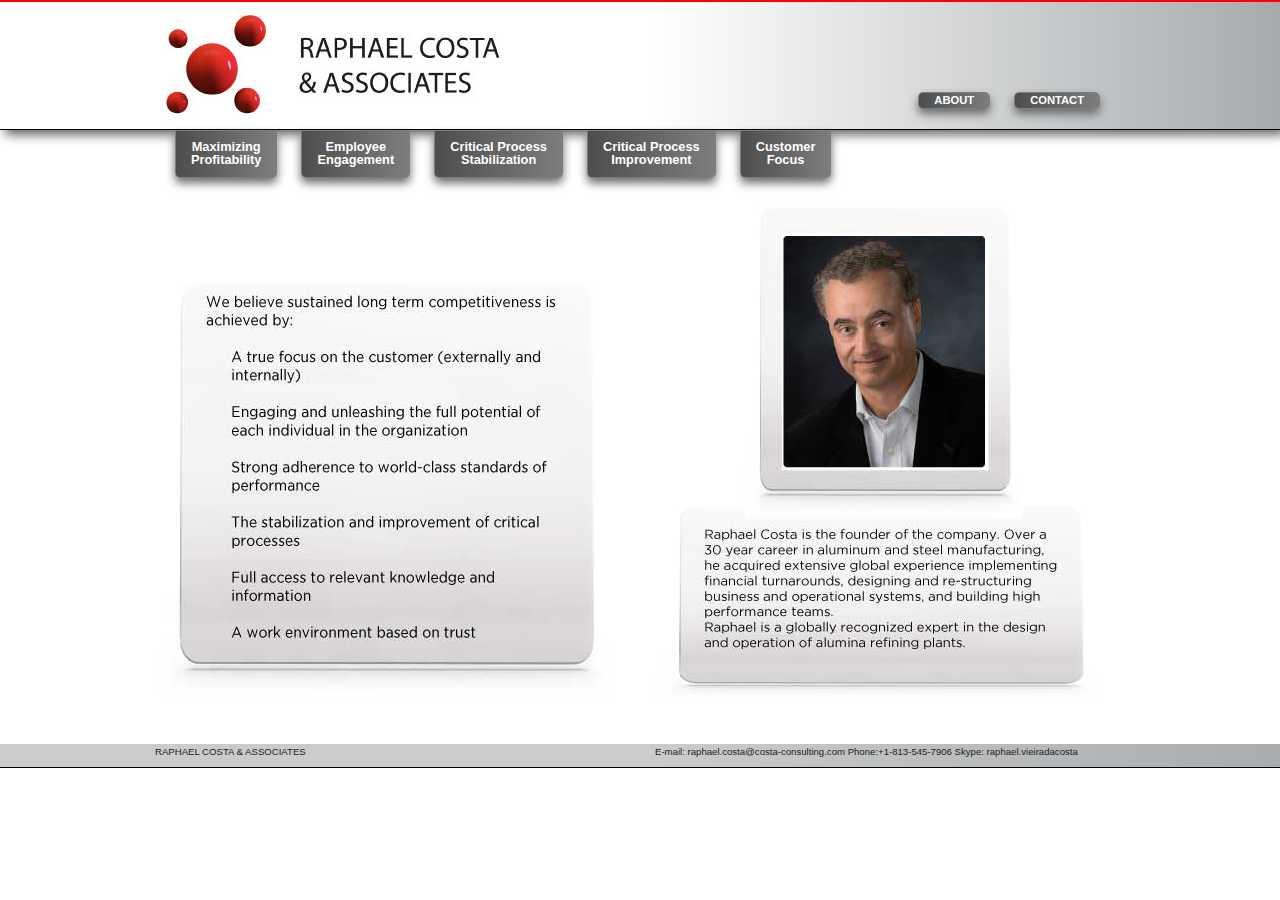
==== commit a0688c8f: "fixes" ====
--- a/aboutus.html
+++ b/aboutus.html
@@ -19,24 +19,21 @@
 
         <!-- Header and Nav -->
 
+        <div class="background-header">
         <div class="row nav-header">
-            <div class="large-2 columns">
-                <h1>
+            <div class="large-6 columns">
+                <a href="index.html">
                     <img src="./img/EsferasLOGO.jpg">
-                </h1>    
+                </a>    
             </div>
-            <div class="large-4 columns trade-name">
-                <h3>
-                    RAPHAEL COSTA <br />
-                    & ASSOCIATES
-                </h3>
-            </div>
+            
             <div class="large-6 columns">
                 <ul class="button-group right top-button">
                     <li><a href="aboutus.html" class="button">ABOUT</a></li>
-                    <li><a href="contact.html" class="button">CONTACT</a></li>                  
+                    <li><a href="contact.html" class="button">CONTACT</a></li>                   
                 </ul>
             </div>
+        </div>
         </div>
 
         <!-- End Header and Nav -->
@@ -48,10 +45,12 @@
                     <li><a href="employee_engagement.html" class="button">Employee <br />Engagement</a></li>
                     <li><a href="critical_process_stabilization.html" class="button">Critical Process<br/>Stabilization</a></li>
                     <li><a href="critical_process_improvement.html" class="button">Critical Process<br/>Improvement</a></li>
-                    <li><a href="customer_focus.html" class="button">Customer Focus<br/>&nbsp;</a></li>
+                    <li><a href="customer_focus.html" class="button">Customer <br/>Focus</a></li>
                 </ul>
             </div>
         </div>
+
+        
 
         <div class="row body-main">
             
@@ -68,22 +67,22 @@
         </div>
 
 
-        
-
-        <!-- Footer -->
-
+       <!-- Footer -->
+        <div class="background-footer">
         <footer class="row">
             <div class="large-12 columns footer-style">
                 <div class="row">
                     <div class="large-6 columns">
-<!--                        <p>&copy; Copyright no one at all. Go to town.</p>-->
+                        <p>RAPHAEL COSTA & ASSOCIATES</p>
                     </div>
                     <div class="large-6 columns">
-                        
+                        <p>E-mail: raphael.costa@costa-consulting.com	Phone:+1-813-545-7906	Skype: raphael.vieiradacosta</p>
+                           
                     </div>
                 </div>
             </div>
         </footer>
+        </div>
 
         <script>
             document.write('<script src=' +
--- a/stylesheets/app.css
+++ b/stylesheets/app.css
@@ -5464,18 +5464,19 @@
 }
 
 /* line 47, ../sass/app.scss */
-.nav-header {
+.background-header {
+  height: 130px;
+  background-image: -moz-linear-gradient(left, white 51%, #a7abae);
+  background-image: -webkit-gradient(linear, left top, right top, color-stop(0.51, white), color-stop(1, #a7abae));
+  background-color: #DDDDDD;
   border-top: 2px solid red;
-  background: url("../img/gradient-header.jpg");
-  border-right: 1px solid black;
-  border-left: 1px solid black;
   border-bottom: 1px solid black;
   -webkit-box-shadow: 5px 5px 10px #696969;
   -moz-box-shadow: 5px 5px 10px #696969;
   box-shadow: 5px 5px 10px #696969;
 }
 
-/* line 58, ../sass/app.scss */
+/* line 63, ../sass/app.scss */
 .top-button a {
   -webkit-box-shadow: 0px 5px 10px #696969;
   -moz-box-shadow: 0px 5px 10px #696969;
@@ -5490,34 +5491,34 @@
   display: inline-block;
   color: white;
   padding: 2px 15px;
-  font-size: 0.8em;
+  font-size: 0.7em;
   text-decoration: none;
   margin-right: 25px;
   margin-top: 90px;
 }
-/* line 77, ../sass/app.scss */
+/* line 82, ../sass/app.scss */
 .top-button .a:hover {
   background: -webkit-gradient(linear, left top, left bottom, color-stop(0.05, #dfdfdf), color-stop(1, #ededed));
   background: -moz-linear-gradient(center top, #dfdfdf 5%, #ededed 100%);
   filter: progid:DXImageTransform.Microsoft.gradient(startColorstr='#dfdfdf', endColorstr='#ededed');
   background-color: #dfdfdf;
 }
-/* line 83, ../sass/app.scss */
+/* line 88, ../sass/app.scss */
 .top-button .a:active {
   position: relative;
   top: 1px;
 }
 
-/* line 89, ../sass/app.scss */
+/* line 94, ../sass/app.scss */
 .trade-name h3 {
   padding-top: 10%;
 }
 
-/* line 94, ../sass/app.scss */
+/* line 99, ../sass/app.scss */
 .nav-buttons {
   padding-left: 20px;
 }
-/* line 96, ../sass/app.scss */
+/* line 101, ../sass/app.scss */
 .nav-buttons a {
   -webkit-box-shadow: 0px 5px 10px #696969;
   -moz-box-shadow: 0px 5px 10px #696969;
@@ -5537,158 +5538,148 @@
   margin-right: 25px;
   margin-top: 0;
 }
-/* line 115, ../sass/app.scss */
+/* line 120, ../sass/app.scss */
 .nav-buttons .a:hover {
   background: -webkit-gradient(linear, left top, left bottom, color-stop(0.05, #dfdfdf), color-stop(1, #ededed));
   background: -moz-linear-gradient(center top, #dfdfdf 5%, #ededed 100%);
   filter: progid:DXImageTransform.Microsoft.gradient(startColorstr='#dfdfdf', endColorstr='#ededed');
   background-color: #dfdfdf;
 }
-/* line 121, ../sass/app.scss */
+/* line 126, ../sass/app.scss */
 .nav-buttons .a:active {
   position: relative;
   top: 1px;
 }
 
-/* line 126, ../sass/app.scss */
-.nav-main {
-  border-right: 1px solid black;
-  border-left: 1px solid black;
-}
-
-/* line 130, ../sass/app.scss */
+/* line 134, ../sass/app.scss */
 .left-holder {
   width: 600px;
   height: 550px;
   background: url("../img/index-left.jpg") no-repeat;
 }
 
-/* line 135, ../sass/app.scss */
+/* line 139, ../sass/app.scss */
 .right-holder {
   width: 380px;
   height: 550px;
   background: url(../img/index-right.jpg) no-repeat;
 }
 
-/* line 140, ../sass/app.scss */
+/* line 144, ../sass/app.scss */
 .maximizing-left-holder {
   width: 480px;
   height: 550px;
   background: url("../img/maximizing-left.jpg") no-repeat;
 }
 
-/* line 145, ../sass/app.scss */
+/* line 149, ../sass/app.scss */
 .maximizing-right-holder {
   width: 480px;
   height: 550px;
   background: url(../img/maximizing-right.jpg) no-repeat;
 }
 
-/* line 150, ../sass/app.scss */
+/* line 154, ../sass/app.scss */
 .employee-left-holder {
   width: 600px;
   height: 550px;
   background: url("../img/employee-left.jpg") no-repeat;
 }
 
-/* line 155, ../sass/app.scss */
+/* line 159, ../sass/app.scss */
 .employee-right-holder {
   width: 380px;
   height: 550px;
   background: url(../img/employee-right.jpg) no-repeat;
 }
 
-/* line 160, ../sass/app.scss */
+/* line 164, ../sass/app.scss */
 .stabilization-left-holder {
   width: 333px;
   height: 550px;
   background: url("../img/stabilization-left.jpg") no-repeat;
 }
 
-/* line 165, ../sass/app.scss */
+/* line 169, ../sass/app.scss */
 .stabilization-middle-holder {
   width: 333px;
   height: 550px;
   background: url(../img/stabilization-middle.jpg) no-repeat;
 }
 
-/* line 170, ../sass/app.scss */
+/* line 174, ../sass/app.scss */
 .stabilization-right-holder {
   width: 333px;
   height: 550px;
   background: url("../img/stabilization-right.jpg") no-repeat;
 }
 
-/* line 175, ../sass/app.scss */
+/* line 179, ../sass/app.scss */
 .improvement-left-holder {
   width: 480px;
   height: 550px;
   background: url("../img/improvement-left.jpg") no-repeat;
 }
 
-/* line 180, ../sass/app.scss */
+/* line 184, ../sass/app.scss */
 .improvement-right-holder {
   width: 480px;
   height: 550px;
   background: url("../img/improvement-right.jpg") no-repeat;
 }
 
-/* line 186, ../sass/app.scss */
+/* line 190, ../sass/app.scss */
 .customer-left-holder {
   width: 480px;
   height: 550px;
   background: url("../img/customer-left.jpg") no-repeat;
 }
 
-/* line 191, ../sass/app.scss */
+/* line 195, ../sass/app.scss */
 .customer-right-holder {
   width: 480px;
   height: 550px;
   background: url(../img/customer-right.jpg) no-repeat;
 }
 
-/* line 196, ../sass/app.scss */
+/* line 200, ../sass/app.scss */
 .contact-left-holder {
   width: 480px;
   height: 550px;
   background: url("../img/contact-left.jpg") no-repeat;
 }
 
-/* line 201, ../sass/app.scss */
+/* line 205, ../sass/app.scss */
 .contact-right-holder {
   width: 480px;
   height: 550px;
   background: url(../img/contact-right.jpg) no-repeat;
 }
 
-/* line 206, ../sass/app.scss */
+/* line 210, ../sass/app.scss */
 .about-left-holder {
   width: 480px;
   height: 550px;
   background: url("../img/about-left.jpg") no-repeat;
 }
 
-/* line 211, ../sass/app.scss */
+/* line 215, ../sass/app.scss */
 .about-right-holder {
   width: 480px;
   height: 550px;
   background: url(../img/about-right.jpg) no-repeat;
 }
 
-/* line 216, ../sass/app.scss */
-.body-main {
-  border-right: 1px solid black;
-  border-left: 1px solid black;
-}
-
-/* line 220, ../sass/app.scss */
-.footer-style {
-  background: url(../img/footer-img.jpg) no-repeat;
+/* line 223, ../sass/app.scss */
+.background-footer {
+  background-image: -moz-linear-gradient(left, #cbcbcb 51%, #a9adb0);
+  background-image: -webkit-gradient(linear, left top, right top, color-stop(0.51, #cbcbcb), color-stop(1, #a9adb0));
+  background-color: #DDDDDD;
   height: 24px;
-  border-right: 1px solid black;
-  border-left: 1px solid black;
   border-bottom: 1px solid black;
-  -webkit-box-shadow: 5px 5px 10px #696969;
-  -moz-box-shadow: 5px 5px 10px #696969;
-  box-shadow: 5px 5px 10px #696969;
-}
+}
+
+/* line 230, ../sass/app.scss */
+.footer-style p {
+  font-size: 0.6em;
+}
